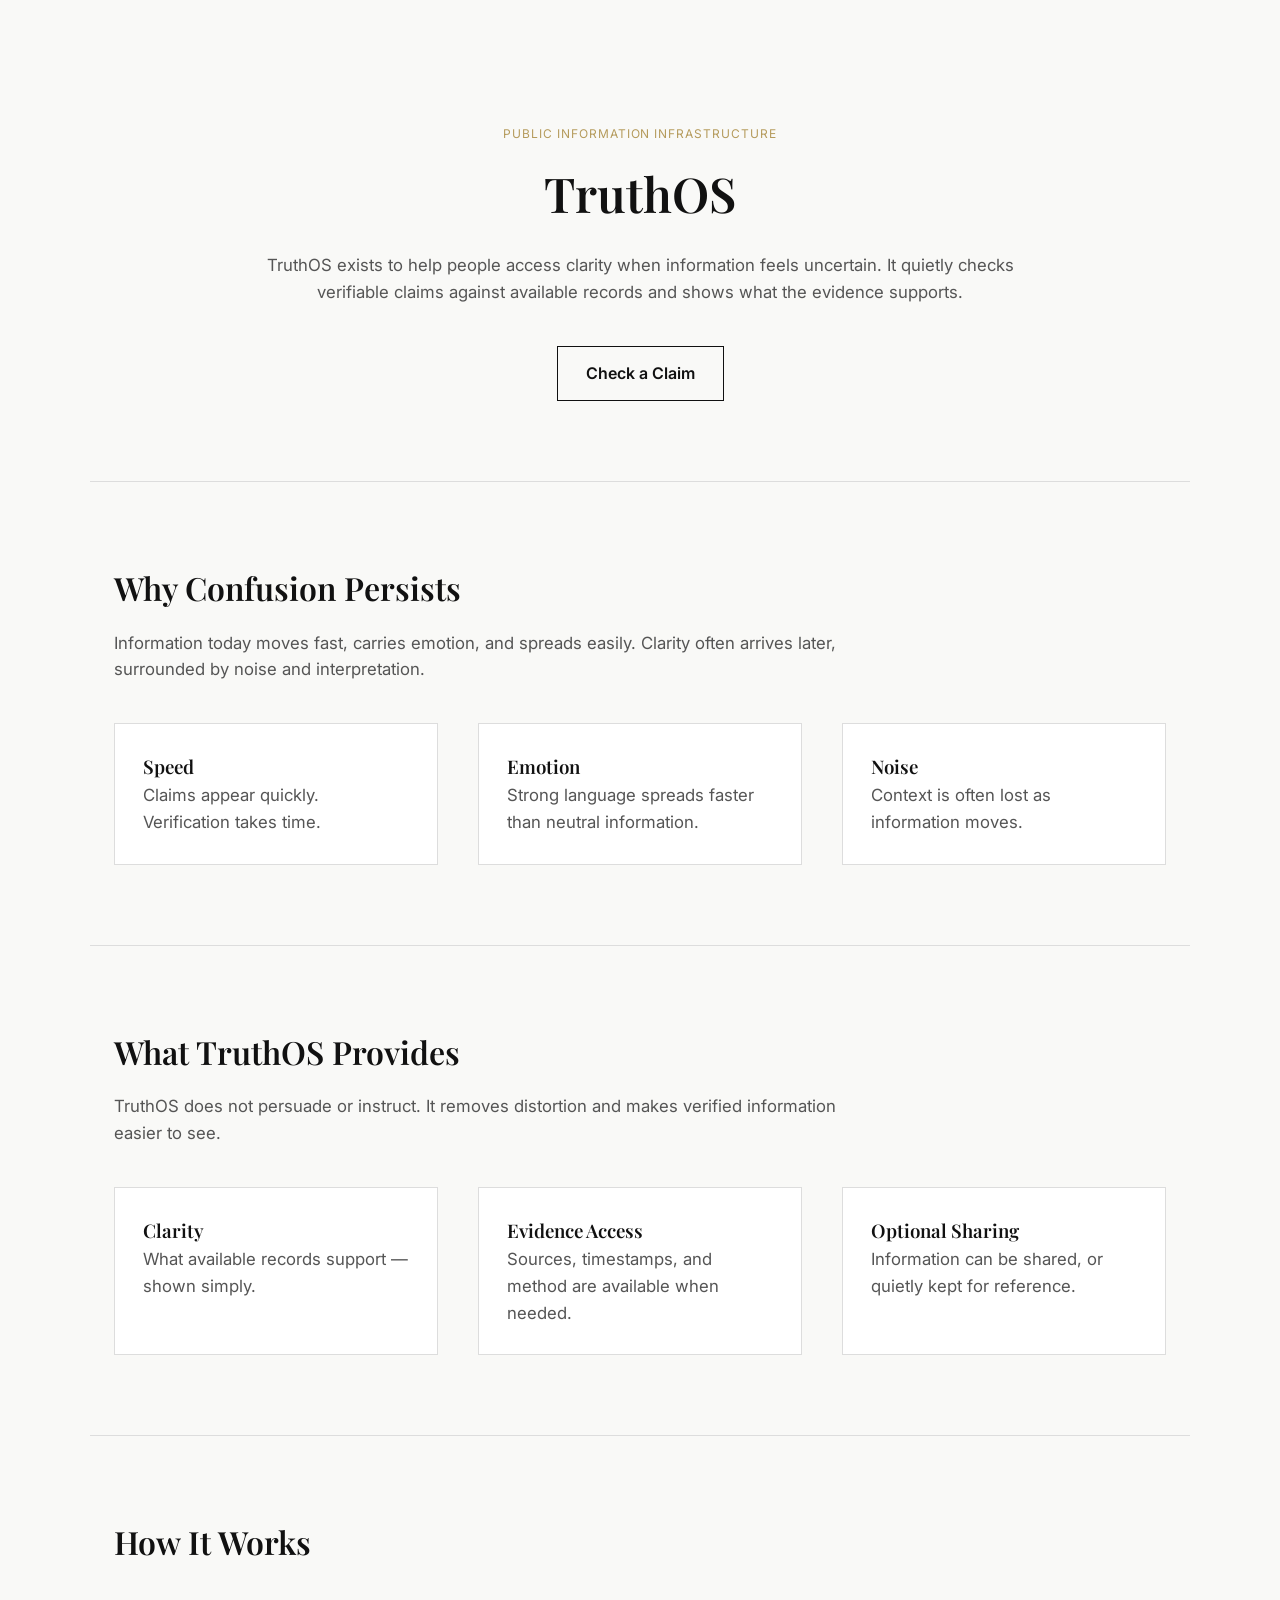
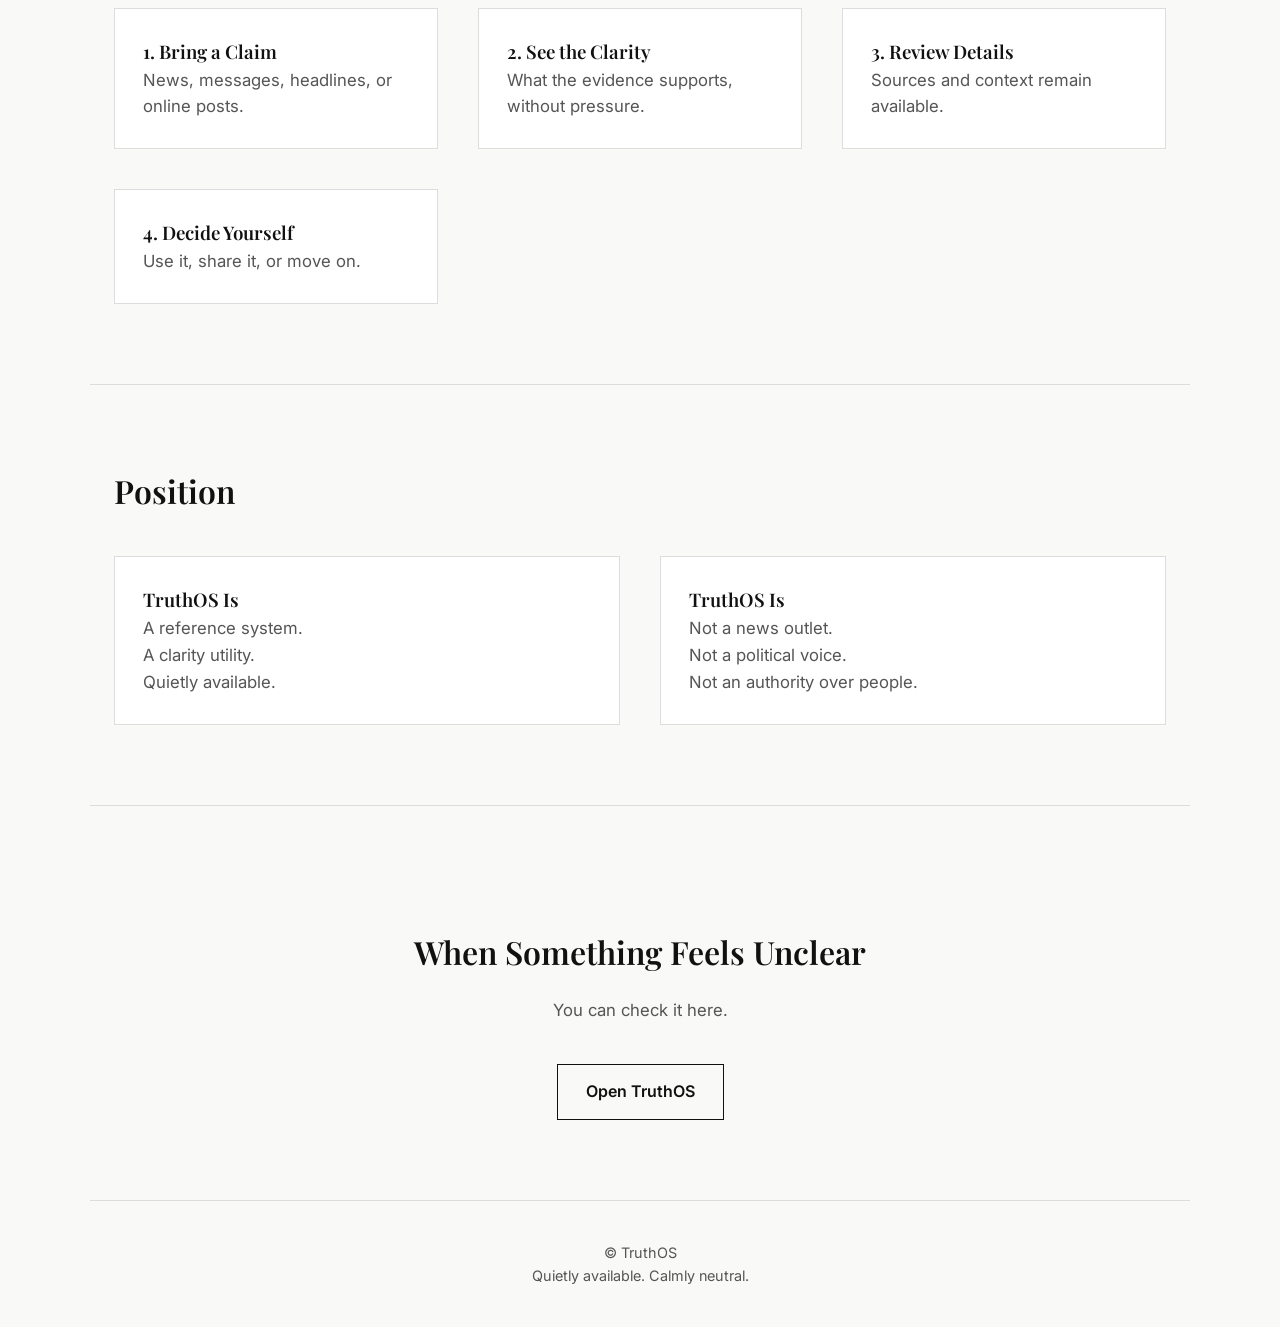
==== index.html @ 1c2ad409 "Update index.html" ====
<!DOCTYPE html>
<html lang="en">
<head>
  <meta charset="UTF-8" />
  <meta name="viewport" content="width=device-width, initial-scale=1.0"/>
  <title>TruthOS — Clarity, When You Need It</title>

  <!-- SEO & Trust -->
  <meta name="description" content="TruthOS helps people access clarity by checking verifiable claims against available records. Calm, neutral, and independent." />
  <meta name="robots" content="index, follow"/>

  <!-- Fonts -->
  <link href="https://fonts.googleapis.com/css2?family=Inter:wght@300;400;600;700&family=Playfair+Display:wght@600&display=swap" rel="stylesheet">

  <style>
    :root {
      --bg: #f9f9f7;
      --ink: #111;
      --muted: #555;
      --line: #ddd;
      --accent: #b59b5c;
      --soft: #f1f1ef;
    }

    * {
      box-sizing: border-box;
      margin: 0;
      padding: 0;
    }

    body {
      font-family: 'Inter', sans-serif;
      background: var(--bg);
      color: var(--ink);
      line-height: 1.6;
    }

    section {
      max-width: 1100px;
      margin: auto;
      padding: 80px 24px;
      border-bottom: 1px solid var(--line);
    }

    h1, h2, h3 {
      font-family: 'Playfair Display', serif;
      font-weight: 600;
    }

    h1 {
      font-size: 3rem;
      margin-bottom: 20px;
    }

    h2 {
      font-size: 2rem;
      margin-bottom: 16px;
    }

    p {
      font-size: 1.05rem;
      color: var(--muted);
      max-width: 760px;
    }

    .hero {
      text-align: center;
      padding-top: 120px;
    }

    .hero p {
      margin: 20px auto 40px;
    }

    .cta {
      display: inline-block;
      padding: 14px 28px;
      border: 1px solid var(--ink);
      color: var(--ink);
      text-decoration: none;
      font-weight: 600;
      transition: all 0.2s ease;
    }

    .cta:hover {
      background: var(--ink);
      color: var(--bg);
    }

    .grid {
      display: grid;
      grid-template-columns: repeat(auto-fit, minmax(260px, 1fr));
      gap: 40px;
      margin-top: 40px;
    }

    .card {
      padding: 28px;
      border: 1px solid var(--line);
      background: #fff;
    }

    .clarity {
      font-size: 1.6rem;
      font-weight: 600;
      margin-bottom: 12px;
    }

    footer {
      text-align: center;
      padding: 40px 20px;
      font-size: 0.9rem;
      color: var(--muted);
    }

    .badge {
      display: inline-block;
      font-size: 0.75rem;
      letter-spacing: 0.08em;
      margin-bottom: 12px;
      color: var(--accent);
    }
  </style>
</head>

<body>

  <!-- HERO -->
  <section class="hero">
    <span class="badge">PUBLIC INFORMATION INFRASTRUCTURE</span>
    <h1>TruthOS</h1>
    <p>
      TruthOS exists to help people access clarity when information feels uncertain.
      It quietly checks verifiable claims against available records and shows what the evidence supports.
    </p>
    <a class="cta" href="https://chatgpt.com/g/g-6935895f96cc8191930b75ad7f47dd9a-truthos" target="_blank">
      Check a Claim
    </a>
  </section>

  <!-- WHY CONFUSION PERSISTS -->
  <section>
    <h2>Why Confusion Persists</h2>
    <p>
      Information today moves fast, carries emotion, and spreads easily.
      Clarity often arrives later, surrounded by noise and interpretation.
    </p>

    <div class="grid">
      <div class="card">
        <h3>Speed</h3>
        <p>Claims appear quickly. Verification takes time.</p>
      </div>
      <div class="card">
        <h3>Emotion</h3>
        <p>Strong language spreads faster than neutral information.</p>
      </div>
      <div class="card">
        <h3>Noise</h3>
        <p>Context is often lost as information moves.</p>
      </div>
    </div>
  </section>

  <!-- WHAT TRUTHOS PROVIDES -->
  <section>
    <h2>What TruthOS Provides</h2>
    <p>
      TruthOS does not persuade or instruct.
      It removes distortion and makes verified information easier to see.
    </p>

    <div class="grid">
      <div class="card">
        <h3>Clarity</h3>
        <p>What available records support — shown simply.</p>
      </div>
      <div class="card">
        <h3>Evidence Access</h3>
        <p>Sources, timestamps, and method are available when needed.</p>
      </div>
      <div class="card">
        <h3>Optional Sharing</h3>
        <p>Information can be shared, or quietly kept for reference.</p>
      </div>
    </div>
  </section>

  <!-- HOW IT WORKS -->
  <section>
    <h2>How It Works</h2>
    <div class="grid">
      <div class="card">
        <h3>1. Bring a Claim</h3>
        <p>News, messages, headlines, or online posts.</p>
      </div>
      <div class="card">
        <h3>2. See the Clarity</h3>
        <p>What the evidence supports, without pressure.</p>
      </div>
      <div class="card">
        <h3>3. Review Details</h3>
        <p>Sources and context remain available.</p>
      </div>
      <div class="card">
        <h3>4. Decide Yourself</h3>
        <p>Use it, share it, or move on.</p>
      </div>
    </div>
  </section>

  <!-- POSITIONING -->
  <section>
    <h2>Position</h2>
    <div class="grid">
      <div class="card">
        <h3>TruthOS Is</h3>
        <p>
          A reference system.<br/>
          A clarity utility.<br/>
          Quietly available.
        </p>
      </div>
      <div class="card">
        <h3>TruthOS Is</h3>
        <p>
          Not a news outlet.<br/>
          Not a political voice.<br/>
          Not an authority over people.
        </p>
      </div>
    </div>
  </section>

  <!-- FINAL CTA -->
  <section class="hero">
    <h2>When Something Feels Unclear</h2>
    <p>
      You can check it here.
    </p>
    <a class="cta" href="https://chatgpt.com/g/g-6935895f96cc8191930b75ad7f47dd9a-truthos" target="_blank">
      Open TruthOS
    </a>
  </section>

  <footer>
    © TruthOS<br/>
    Quietly available. Calmly neutral.
  </footer>

</body>
</html>
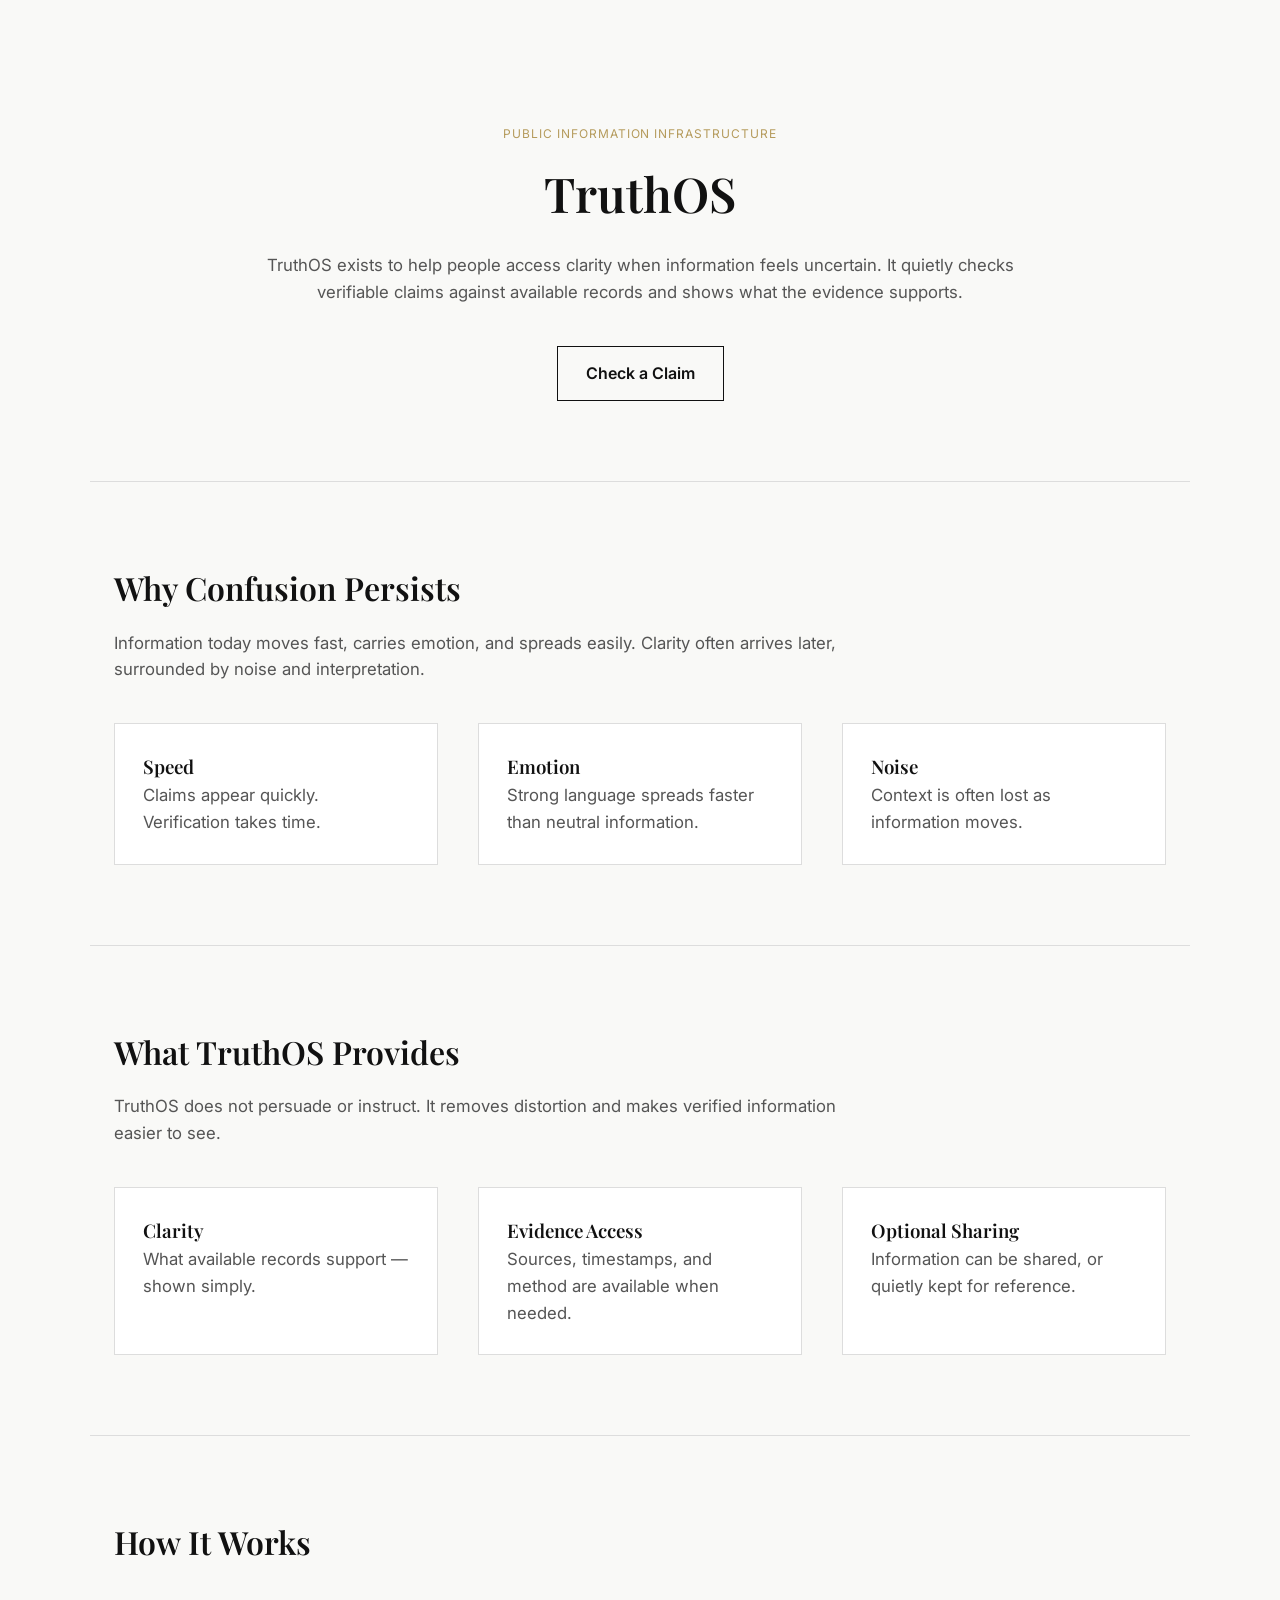
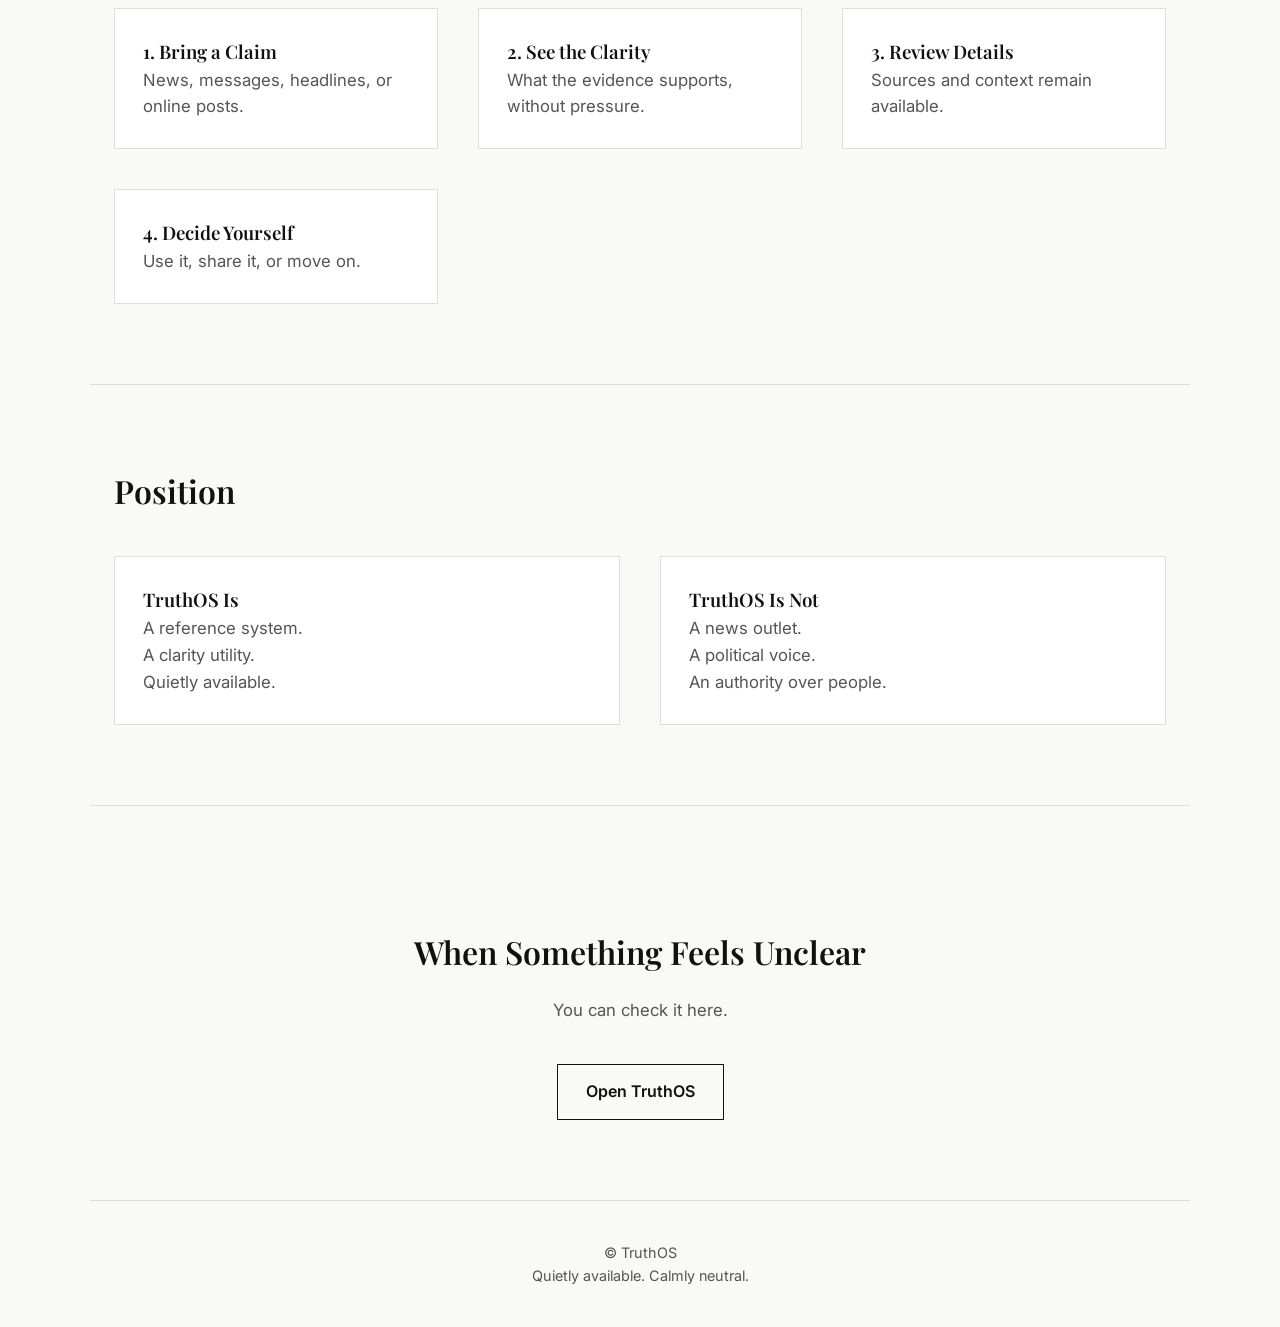
==== commit e4947d8c: "Update index.html" ====
--- a/index.html
+++ b/index.html
@@ -222,11 +222,11 @@
         </p>
       </div>
       <div class="card">
-        <h3>TruthOS Is</h3>
+        <h3>TruthOS Is Not</h3>
         <p>
-          Not a news outlet.<br/>
-          Not a political voice.<br/>
-          Not an authority over people.
+          A news outlet.<br/>
+          A political voice.<br/>
+          An authority over people.
         </p>
       </div>
     </div>
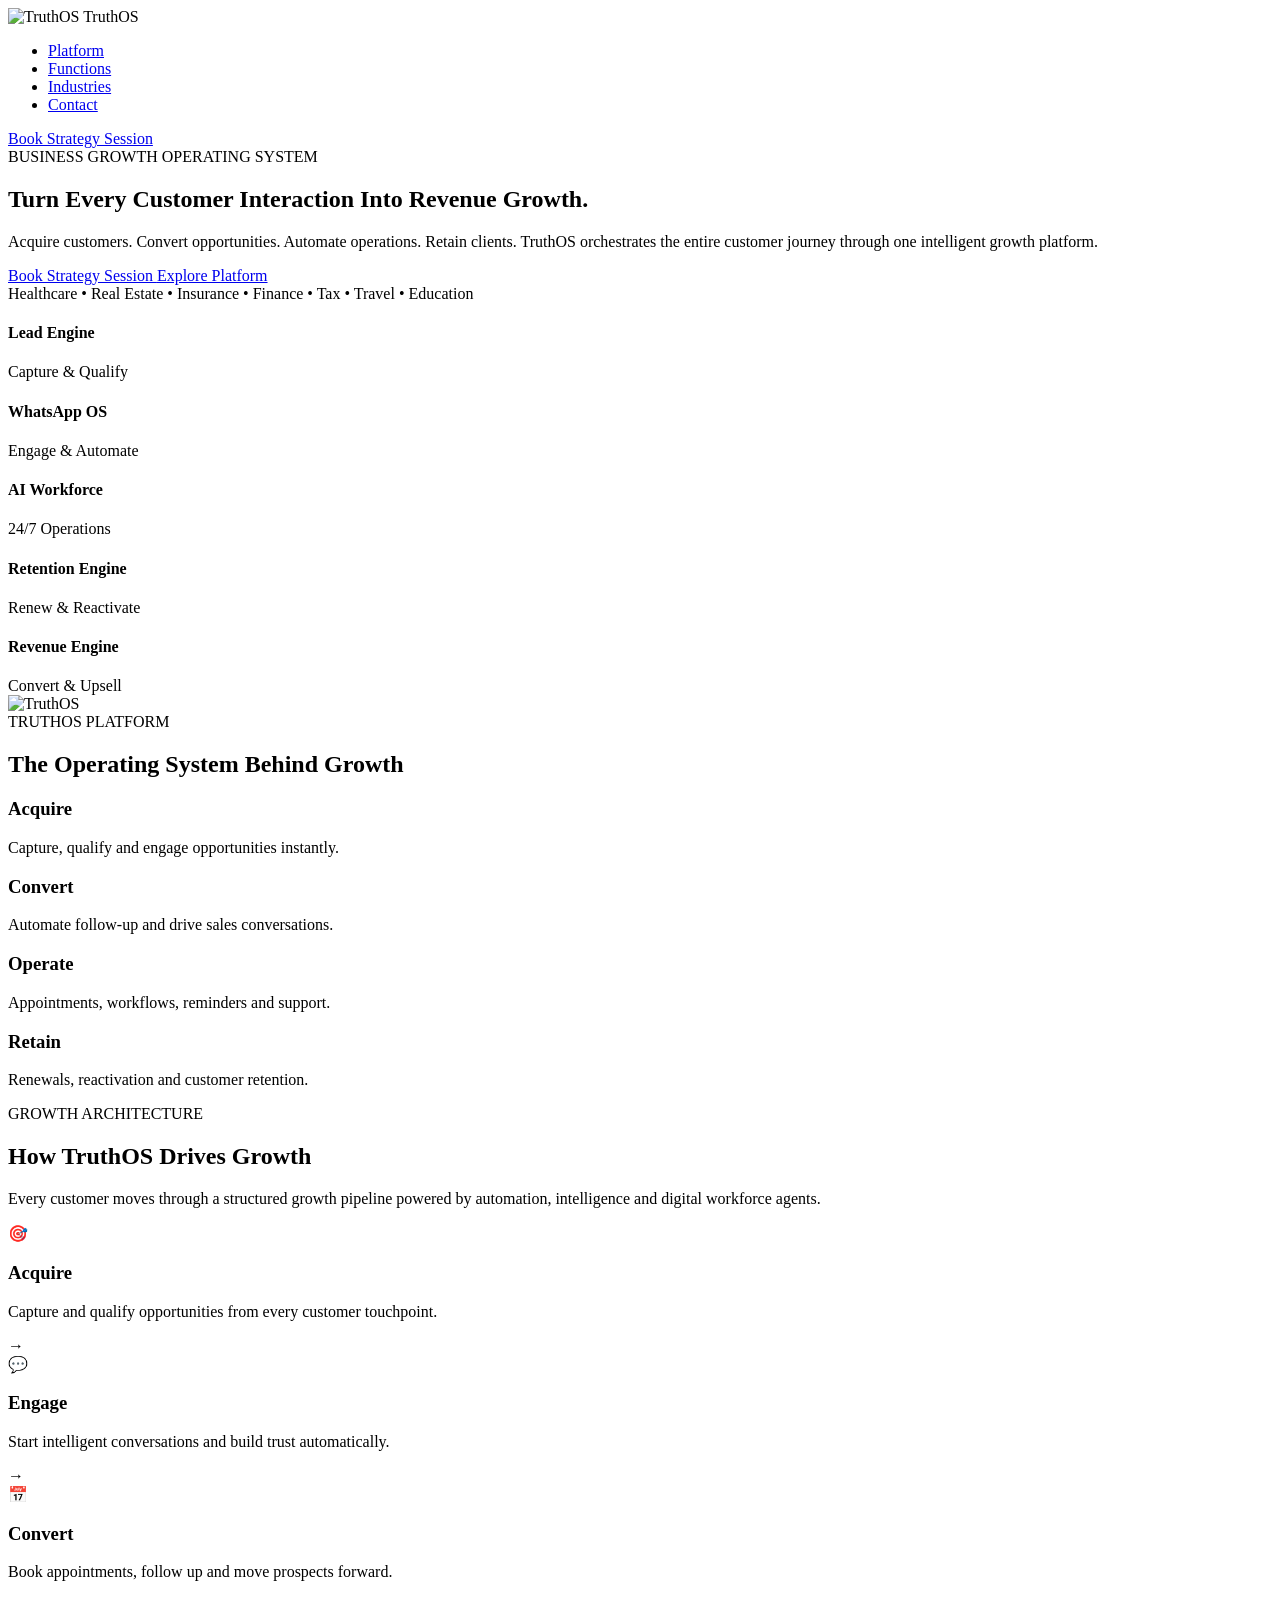
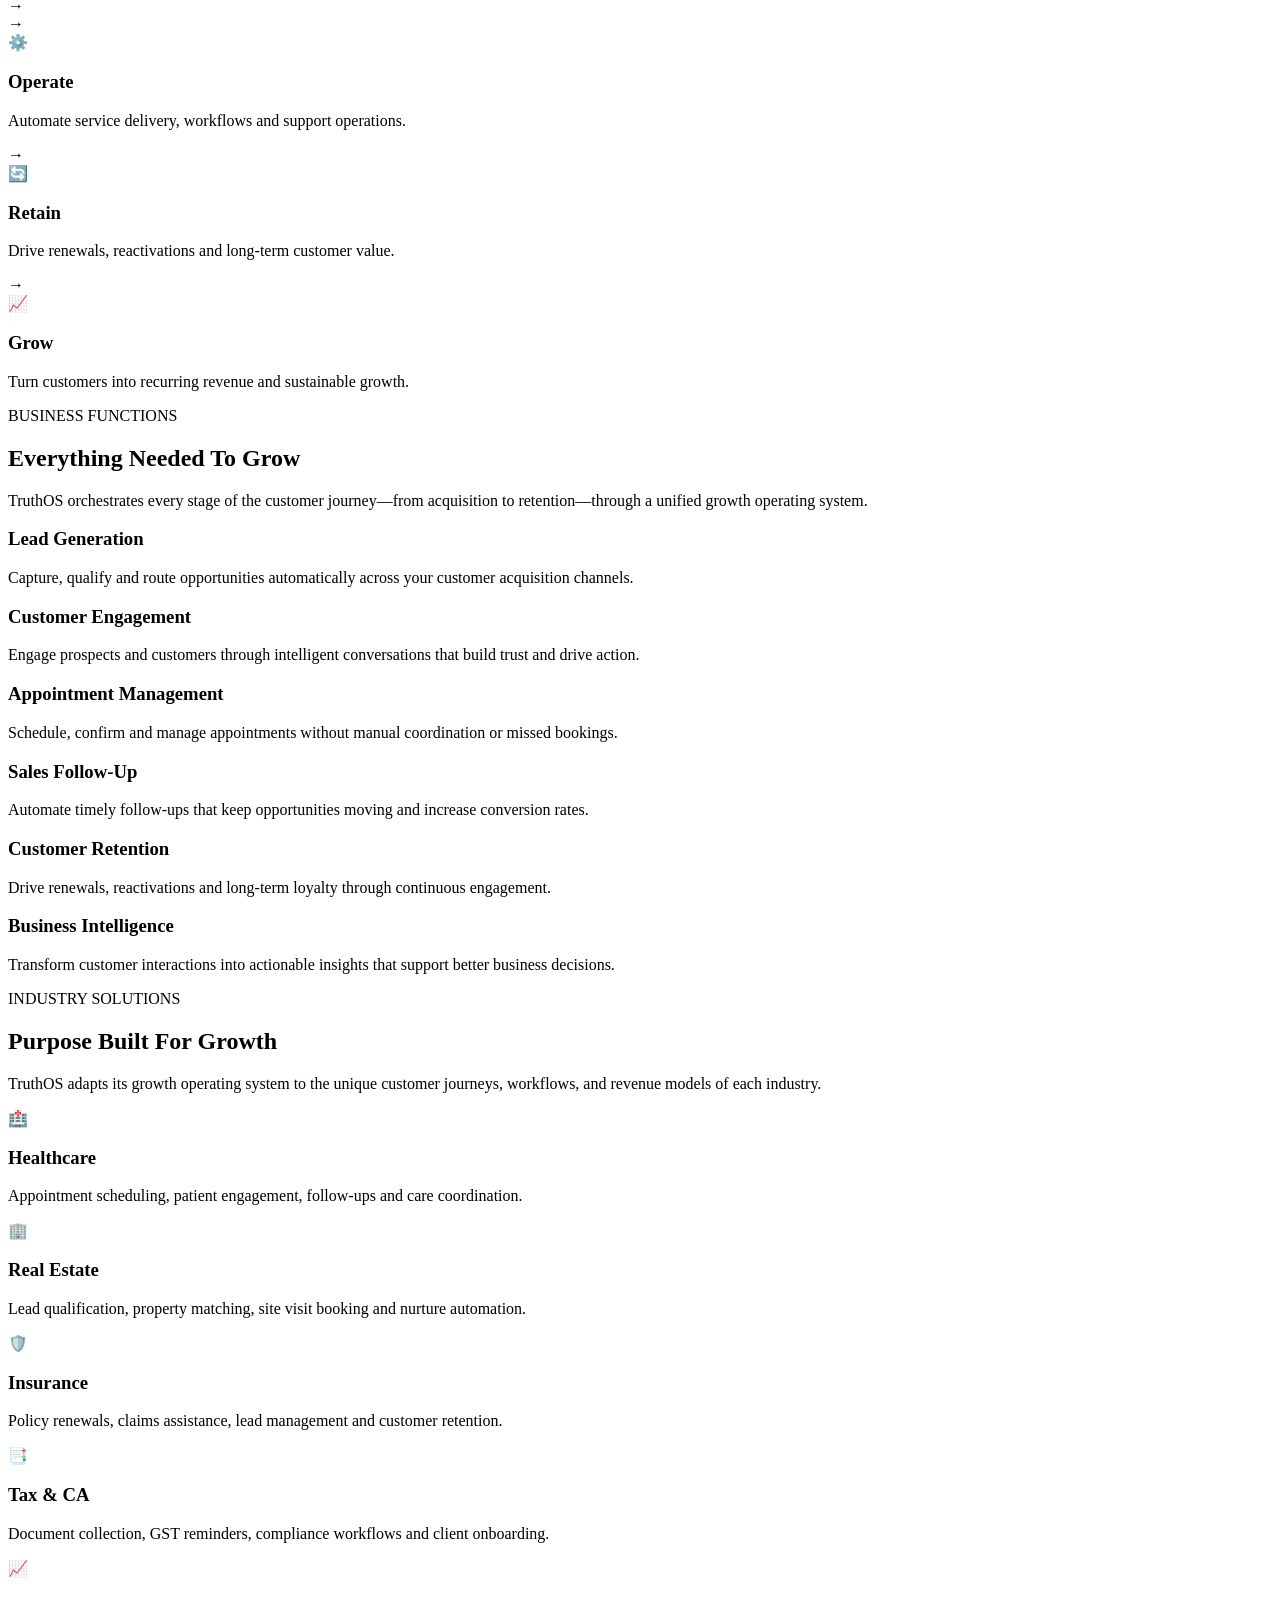
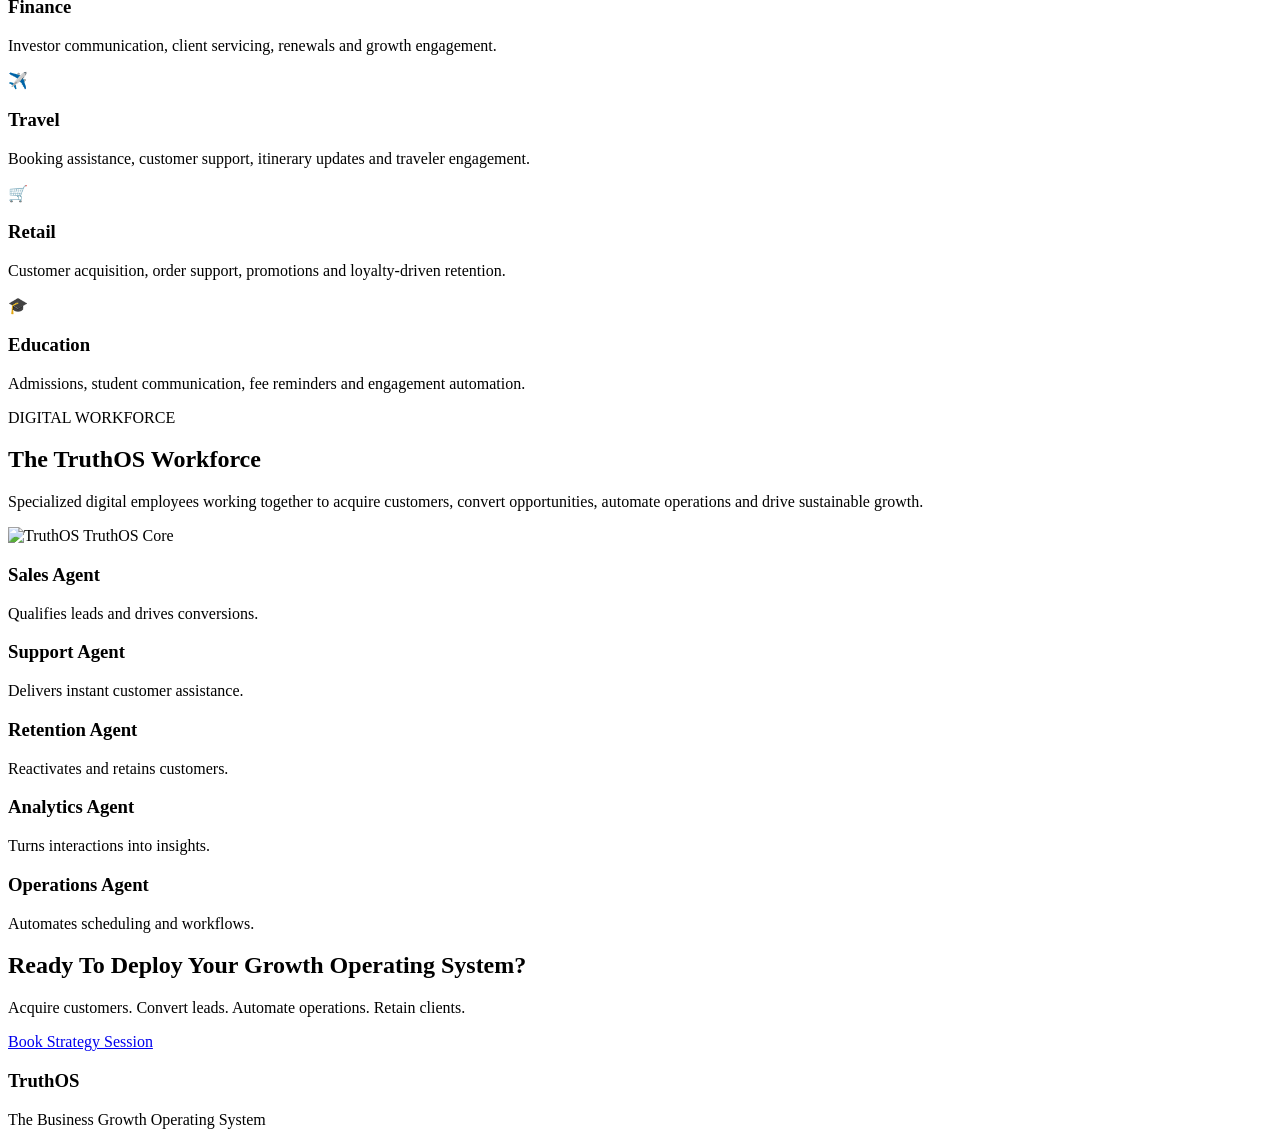
==== commit 8151bbc8: "Update index.html" ====
--- a/index.html
+++ b/index.html
@@ -1,252 +1,650 @@
 <!DOCTYPE html>
 <html lang="en">
+
 <head>
-  <meta charset="UTF-8" />
-  <meta name="viewport" content="width=device-width, initial-scale=1.0"/>
-  <title>TruthOS — Clarity, When You Need It</title>
-
-  <!-- SEO & Trust -->
-  <meta name="description" content="TruthOS helps people access clarity by checking verifiable claims against available records. Calm, neutral, and independent." />
-  <meta name="robots" content="index, follow"/>
-
-  <!-- Fonts -->
-  <link href="https://fonts.googleapis.com/css2?family=Inter:wght@300;400;600;700&family=Playfair+Display:wght@600&display=swap" rel="stylesheet">
-
-  <style>
-    :root {
-      --bg: #f9f9f7;
-      --ink: #111;
-      --muted: #555;
-      --line: #ddd;
-      --accent: #b59b5c;
-      --soft: #f1f1ef;
-    }
-
-    * {
-      box-sizing: border-box;
-      margin: 0;
-      padding: 0;
-    }
-
-    body {
-      font-family: 'Inter', sans-serif;
-      background: var(--bg);
-      color: var(--ink);
-      line-height: 1.6;
-    }
-
-    section {
-      max-width: 1100px;
-      margin: auto;
-      padding: 80px 24px;
-      border-bottom: 1px solid var(--line);
-    }
-
-    h1, h2, h3 {
-      font-family: 'Playfair Display', serif;
-      font-weight: 600;
-    }
-
-    h1 {
-      font-size: 3rem;
-      margin-bottom: 20px;
-    }
-
-    h2 {
-      font-size: 2rem;
-      margin-bottom: 16px;
-    }
-
-    p {
-      font-size: 1.05rem;
-      color: var(--muted);
-      max-width: 760px;
-    }
-
-    .hero {
-      text-align: center;
-      padding-top: 120px;
-    }
-
-    .hero p {
-      margin: 20px auto 40px;
-    }
-
-    .cta {
-      display: inline-block;
-      padding: 14px 28px;
-      border: 1px solid var(--ink);
-      color: var(--ink);
-      text-decoration: none;
-      font-weight: 600;
-      transition: all 0.2s ease;
-    }
-
-    .cta:hover {
-      background: var(--ink);
-      color: var(--bg);
-    }
-
-    .grid {
-      display: grid;
-      grid-template-columns: repeat(auto-fit, minmax(260px, 1fr));
-      gap: 40px;
-      margin-top: 40px;
-    }
-
-    .card {
-      padding: 28px;
-      border: 1px solid var(--line);
-      background: #fff;
-    }
-
-    .clarity {
-      font-size: 1.6rem;
-      font-weight: 600;
-      margin-bottom: 12px;
-    }
-
-    footer {
-      text-align: center;
-      padding: 40px 20px;
-      font-size: 0.9rem;
-      color: var(--muted);
-    }
-
-    .badge {
-      display: inline-block;
-      font-size: 0.75rem;
-      letter-spacing: 0.08em;
-      margin-bottom: 12px;
-      color: var(--accent);
-    }
-  </style>
+
+<meta charset="UTF-8">
+<meta name="viewport" content="width=device-width, initial-scale=1.0">
+
+<title>
+TruthOS | Turn Every Customer Interaction Into Revenue Growth
+</title>
+
+<meta name="description"
+content="Acquire customers. Convert leads. Automate operations. Retain clients. TruthOS is the Business Growth Operating System.">
+
+<link rel="preconnect" href="https://fonts.googleapis.com">
+<link href="https://fonts.googleapis.com/css2?family=Inter:wght@300;400;500;600;700;800;900&display=swap" rel="stylesheet">
+
+<link rel="stylesheet" href="css/style.css">
+
 </head>
 
 <body>
 
-  <!-- HERO -->
-  <section class="hero">
-    <span class="badge">PUBLIC INFORMATION INFRASTRUCTURE</span>
-    <h1>TruthOS</h1>
-    <p>
-      TruthOS exists to help people access clarity when information feels uncertain.
-      It quietly checks verifiable claims against available records and shows what the evidence supports.
-    </p>
-    <a class="cta" href="https://chatgpt.com/g/g-6935895f96cc8191930b75ad7f47dd9a-truthos" target="_blank">
-      Check a Claim
-    </a>
-  </section>
-
-  <!-- WHY CONFUSION PERSISTS -->
-  <section>
-    <h2>Why Confusion Persists</h2>
-    <p>
-      Information today moves fast, carries emotion, and spreads easily.
-      Clarity often arrives later, surrounded by noise and interpretation.
-    </p>
-
-    <div class="grid">
-      <div class="card">
-        <h3>Speed</h3>
-        <p>Claims appear quickly. Verification takes time.</p>
-      </div>
-      <div class="card">
-        <h3>Emotion</h3>
-        <p>Strong language spreads faster than neutral information.</p>
-      </div>
-      <div class="card">
-        <h3>Noise</h3>
-        <p>Context is often lost as information moves.</p>
-      </div>
-    </div>
-  </section>
-
-  <!-- WHAT TRUTHOS PROVIDES -->
-  <section>
-    <h2>What TruthOS Provides</h2>
-    <p>
-      TruthOS does not persuade or instruct.
-      It removes distortion and makes verified information easier to see.
-    </p>
-
-    <div class="grid">
-      <div class="card">
-        <h3>Clarity</h3>
-        <p>What available records support — shown simply.</p>
-      </div>
-      <div class="card">
-        <h3>Evidence Access</h3>
-        <p>Sources, timestamps, and method are available when needed.</p>
-      </div>
-      <div class="card">
-        <h3>Optional Sharing</h3>
-        <p>Information can be shared, or quietly kept for reference.</p>
-      </div>
-    </div>
-  </section>
-
-  <!-- HOW IT WORKS -->
-  <section>
-    <h2>How It Works</h2>
-    <div class="grid">
-      <div class="card">
-        <h3>1. Bring a Claim</h3>
-        <p>News, messages, headlines, or online posts.</p>
-      </div>
-      <div class="card">
-        <h3>2. See the Clarity</h3>
-        <p>What the evidence supports, without pressure.</p>
-      </div>
-      <div class="card">
-        <h3>3. Review Details</h3>
-        <p>Sources and context remain available.</p>
-      </div>
-      <div class="card">
-        <h3>4. Decide Yourself</h3>
-        <p>Use it, share it, or move on.</p>
-      </div>
-    </div>
-  </section>
-
-  <!-- POSITIONING -->
-  <section>
-    <h2>Position</h2>
-    <div class="grid">
-      <div class="card">
-        <h3>TruthOS Is</h3>
-        <p>
-          A reference system.<br/>
-          A clarity utility.<br/>
-          Quietly available.
-        </p>
-      </div>
-      <div class="card">
-        <h3>TruthOS Is Not</h3>
-        <p>
-          A news outlet.<br/>
-          A political voice.<br/>
-          An authority over people.
-        </p>
-      </div>
-    </div>
-  </section>
-
-  <!-- FINAL CTA -->
-  <section class="hero">
-    <h2>When Something Feels Unclear</h2>
-    <p>
-      You can check it here.
-    </p>
-    <a class="cta" href="https://chatgpt.com/g/g-6935895f96cc8191930b75ad7f47dd9a-truthos" target="_blank">
-      Open TruthOS
-    </a>
-  </section>
-
-  <footer>
-    © TruthOS<br/>
-    Quietly available. Calmly neutral.
-  </footer>
+<!-- GRID BACKGROUND -->
+
+<div class="grid-bg"></div>
+
+<!-- NAVBAR -->
+
+<nav>
+
+<div class="container nav-container">
+
+<div class="logo">
+
+<img src="assets/logo.png" alt="TruthOS">
+
+<span>TruthOS</span>
+
+</div>
+
+<ul>
+
+<li><a href="#platform">Platform</a></li>
+<li><a href="#functions">Functions</a></li>
+<li><a href="#industries">Industries</a></li>
+<li><a href="#contact">Contact</a></li>
+
+</ul>
+
+<a href="#" class="nav-btn">
+Book Strategy Session
+</a>
+
+</div>
+
+</nav>
+
+<!-- HERO -->
+
+<section class="hero">
+
+<div class="container hero-grid">
+
+<div class="hero-left">
+
+<div class="eyebrow">
+BUSINESS GROWTH OPERATING SYSTEM
+</div>
+
+<h1>
+Turn Every Customer
+Interaction Into
+<span>Revenue Growth.</span>
+</h1>
+
+<p>
+Acquire customers.
+Convert opportunities.
+Automate operations.
+Retain clients.
+
+TruthOS orchestrates the entire customer journey through one intelligent growth platform.
+</p>
+<div class="hero-buttons">
+
+<a href="#" class="btn-primary">
+Book Strategy Session
+</a>
+
+<a href="#platform" class="btn-secondary">
+Explore Platform
+</a>
+
+</div>
+<div class="trust-line">
+
+Healthcare • Real Estate • Insurance • Finance • Tax • Travel • Education
+
+</div>
+</div>
+
+<!-- TRUTHOS COMMAND CENTER -->
+
+<div class="command-center">
+
+    <div class="node node-1">
+        <h4>Lead Engine</h4>
+        <span>Capture & Qualify</span>
+    </div>
+
+    <div class="node node-2">
+        <h4>WhatsApp OS</h4>
+        <span>Engage & Automate</span>
+    </div>
+
+    <div class="node node-3">
+        <h4>AI Workforce</h4>
+        <span>24/7 Operations</span>
+    </div>
+
+    <div class="node node-4">
+        <h4>Retention Engine</h4>
+        <span>Renew & Reactivate</span>
+    </div>
+
+    <div class="node node-5">
+        <h4>Revenue Engine</h4>
+        <span>Convert & Upsell</span>
+    </div>
+        
+<div class="connector connector-1"></div>
+<div class="connector connector-2"></div>
+<div class="connector connector-3"></div>
+<div class="connector connector-4"></div>
+<div class="connector connector-5"></div>
+    
+    <div class="core">
+
+        <div class="core-ring"></div>
+        <div class="core-ring ring-2"></div>
+
+        <img src="assets/logo.png" alt="TruthOS">
+
+    </div>
+
+</div>
+</section>
+
+<!-- PLATFORM -->
+
+<section id="platform">
+
+<div class="container">
+
+<div class="section-header">
+
+<span>TRUTHOS PLATFORM</span>
+
+<h2>
+The Operating System Behind Growth
+</h2>
+
+</div>
+
+<div class="platform-grid">
+
+<div class="platform-card">
+<h3>Acquire</h3>
+<p>Capture, qualify and engage opportunities instantly.</p>
+</div>
+
+<div class="platform-card">
+<h3>Convert</h3>
+<p>Automate follow-up and drive sales conversations.</p>
+</div>
+
+<div class="platform-card">
+<h3>Operate</h3>
+<p>Appointments, workflows, reminders and support.</p>
+</div>
+
+<div class="platform-card">
+<h3>Retain</h3>
+<p>Renewals, reactivation and customer retention.</p>
+</div>
+
+</div>
+
+</div>
+
+</section>
+
+<!-- GROWTH PIPELINE -->
+
+<section id="growth-pipeline">
+
+<div class="container">
+
+<div class="section-header">
+
+<span>GROWTH ARCHITECTURE</span>
+
+<h2>
+How TruthOS Drives Growth
+</h2>
+
+<p class="section-description">
+Every customer moves through a structured growth pipeline powered by automation, intelligence and digital workforce agents.
+</p>
+
+</div>
+
+<div class="pipeline">
+
+<div class="pipeline-step">
+
+<div class="step-icon">🎯</div>
+
+<h3>Acquire</h3>
+
+<p>
+Capture and qualify opportunities from every customer touchpoint.
+</p>
+
+</div>
+
+<div class="pipeline-arrow">→</div>
+
+<div class="pipeline-step">
+
+<div class="step-icon">💬</div>
+
+<h3>Engage</h3>
+
+<p>
+Start intelligent conversations and build trust automatically.
+</p>
+
+</div>
+
+<div class="pipeline-arrow">→</div>
+
+<div class="pipeline-step">
+
+<div class="step-icon">📅</div>
+
+<h3>Convert</h3>
+
+<p>
+Book appointments, follow up and move prospects forward.
+</p>
+
+</div>
+
+<div class="pipeline-arrow">→</div>
+
+<div class="pipeline-arrow">→</div>
+
+<div class="pipeline-step">
+
+<div class="step-icon">⚙️</div>
+
+<h3>Operate</h3>
+
+<p>
+Automate service delivery, workflows and support operations.
+</p>
+
+</div>
+
+<div class="pipeline-arrow">→</div>
+
+<div class="pipeline-step">
+
+<div class="step-icon">🔄</div>
+
+<h3>Retain</h3>
+
+<p>
+Drive renewals, reactivations and long-term customer value.
+</p>
+
+</div>
+
+<div class="pipeline-arrow">→</div>
+
+<div class="pipeline-step">
+
+<div class="step-icon">📈</div>
+
+<h3>Grow</h3>
+
+<p>
+Turn customers into recurring revenue and sustainable growth.
+</p>
+
+</div>
+
+</div>
+
+</div>
+
+</section>
+<!-- FUNCTIONS -->
+
+<section id="functions">
+
+<div class="container">
+
+<div class="section-header">
+
+<span>BUSINESS FUNCTIONS</span>
+
+<h2>
+Everything Needed To Grow
+</h2>
+
+<p class="section-description">
+TruthOS orchestrates every stage of the customer journey—from acquisition to retention—through a unified growth operating system.
+</p>
+
+</div>
+
+<div class="functions-grid">
+
+<div class="function-card">
+
+<h3>Lead Generation</h3>
+
+<p>
+Capture, qualify and route opportunities automatically across your customer acquisition channels.
+</p>
+
+</div>
+
+<div class="function-card">
+
+<h3>Customer Engagement</h3>
+
+<p>
+Engage prospects and customers through intelligent conversations that build trust and drive action.
+</p>
+
+</div>
+
+<div class="function-card">
+
+<h3>Appointment Management</h3>
+
+<p>
+Schedule, confirm and manage appointments without manual coordination or missed bookings.
+</p>
+
+</div>
+
+<div class="function-card">
+
+<h3>Sales Follow-Up</h3>
+
+<p>
+Automate timely follow-ups that keep opportunities moving and increase conversion rates.
+</p>
+
+</div>
+
+<div class="function-card">
+
+<h3>Customer Retention</h3>
+
+<p>
+Drive renewals, reactivations and long-term loyalty through continuous engagement.
+</p>
+
+</div>
+
+<div class="function-card">
+
+<h3>Business Intelligence</h3>
+
+<p>
+Transform customer interactions into actionable insights that support better business decisions.
+</p>
+
+</div>
+
+</div>
+
+</div>
+  
+</section>
+
+<!-- INDUSTRIES -->
+
+<section id="industries">
+
+<div class="container">
+
+<div class="section-header">
+
+<span>INDUSTRY SOLUTIONS</span>
+
+<h2>
+Purpose Built For Growth
+</h2>
+
+<p class="section-description">
+TruthOS adapts its growth operating system to the unique customer journeys, workflows, and revenue models of each industry.
+</p>
+
+</div>
+
+<div class="industry-grid">
+
+<!-- Healthcare -->
+
+<div class="industry-card">
+
+<div class="industry-icon">🏥</div>
+
+<h3>Healthcare</h3>
+
+<p>
+Appointment scheduling, patient engagement, follow-ups and care coordination.
+</p>
+
+</div>
+
+<!-- Real Estate -->
+
+<div class="industry-card">
+
+<div class="industry-icon">🏢</div>
+
+<h3>Real Estate</h3>
+
+<p>
+Lead qualification, property matching, site visit booking and nurture automation.
+</p>
+
+</div>
+
+<!-- Insurance -->
+
+<div class="industry-card">
+
+<div class="industry-icon">🛡️</div>
+
+<h3>Insurance</h3>
+
+<p>
+Policy renewals, claims assistance, lead management and customer retention.
+</p>
+
+</div>
+
+<!-- Tax -->
+
+<div class="industry-card">
+
+<div class="industry-icon">📑</div>
+
+<h3>Tax & CA</h3>
+
+<p>
+Document collection, GST reminders, compliance workflows and client onboarding.
+</p>
+
+</div>
+
+<!-- Finance -->
+
+<div class="industry-card">
+
+<div class="industry-icon">📈</div>
+
+<h3>Finance</h3>
+
+<p>
+Investor communication, client servicing, renewals and growth engagement.
+</p>
+
+</div>
+
+<!-- Travel -->
+
+<div class="industry-card">
+
+<div class="industry-icon">✈️</div>
+
+<h3>Travel</h3>
+
+<p>
+Booking assistance, customer support, itinerary updates and traveler engagement.
+</p>
+
+</div>
+
+<!-- Retail -->
+
+<div class="industry-card">
+
+<div class="industry-icon">🛒</div>
+
+<h3>Retail</h3>
+
+<p>
+Customer acquisition, order support, promotions and loyalty-driven retention.
+</p>
+
+</div>
+
+<!-- Education -->
+
+<div class="industry-card">
+
+<div class="industry-icon">🎓</div>
+
+<h3>Education</h3>
+
+<p>
+Admissions, student communication, fee reminders and engagement automation.
+</p>
+
+</div>
+
+</div>
+
+</div>
+
+</section>
+
+<!-- DIGITAL WORKFORCE -->
+
+<section id="workforce-section">
+
+<div class="container">
+
+<div class="section-header">
+
+<span>DIGITAL WORKFORCE</span>
+
+<h2>
+The TruthOS Workforce
+</h2>
+
+<p class="section-description">
+Specialized digital employees working together to acquire customers, convert opportunities, automate operations and drive sustainable growth.
+</p>
+
+</div>
+
+<div class="workforce-map">
+
+    <!-- CENTER -->
+
+    <div class="workforce-core">
+
+        <img src="assets/logo.png" alt="TruthOS">
+
+        <span>TruthOS Core</span>
+
+    </div>
+
+    <!-- AGENTS -->
+
+    <div class="agent agent-top">
+        <h3>Sales Agent</h3>
+        <p>Qualifies leads and drives conversions.</p>
+    </div>
+
+    <div class="agent agent-right">
+        <h3>Support Agent</h3>
+        <p>Delivers instant customer assistance.</p>
+    </div>
+
+    <div class="agent agent-bottom-right">
+        <h3>Retention Agent</h3>
+        <p>Reactivates and retains customers.</p>
+    </div>
+
+    <div class="agent agent-bottom">
+        <h3>Analytics Agent</h3>
+        <p>Turns interactions into insights.</p>
+    </div>
+
+    <div class="agent agent-left">
+        <h3>Operations Agent</h3>
+        <p>Automates scheduling and workflows.</p>
+    </div>
+
+    <!-- CONNECTION LINES -->
+
+    <div class="workforce-line vertical"></div>
+    <div class="workforce-line horizontal"></div>
+
+</div>
+
+</div>
+
+</section>
+
+<!-- CTA -->
+
+<section id="contact" class="cta-section">
+
+<div class="container">
+
+<h2>
+
+Ready To Deploy Your Growth Operating System?
+
+</h2>
+
+<p>
+
+Acquire customers.
+Convert leads.
+Automate operations.
+Retain clients.
+
+</p>
+
+<a href="#" class="btn-primary">
+Book Strategy Session
+</a>
+
+</div>
+
+</section>
+
+<footer>
+
+<div class="container">
+
+<h3>TruthOS</h3>
+
+<p>
+The Business Growth Operating System
+</p>
+
+</div>
+
+</footer>
+
+<script src="js/app.js"></script>
 
 </body>
 </html>
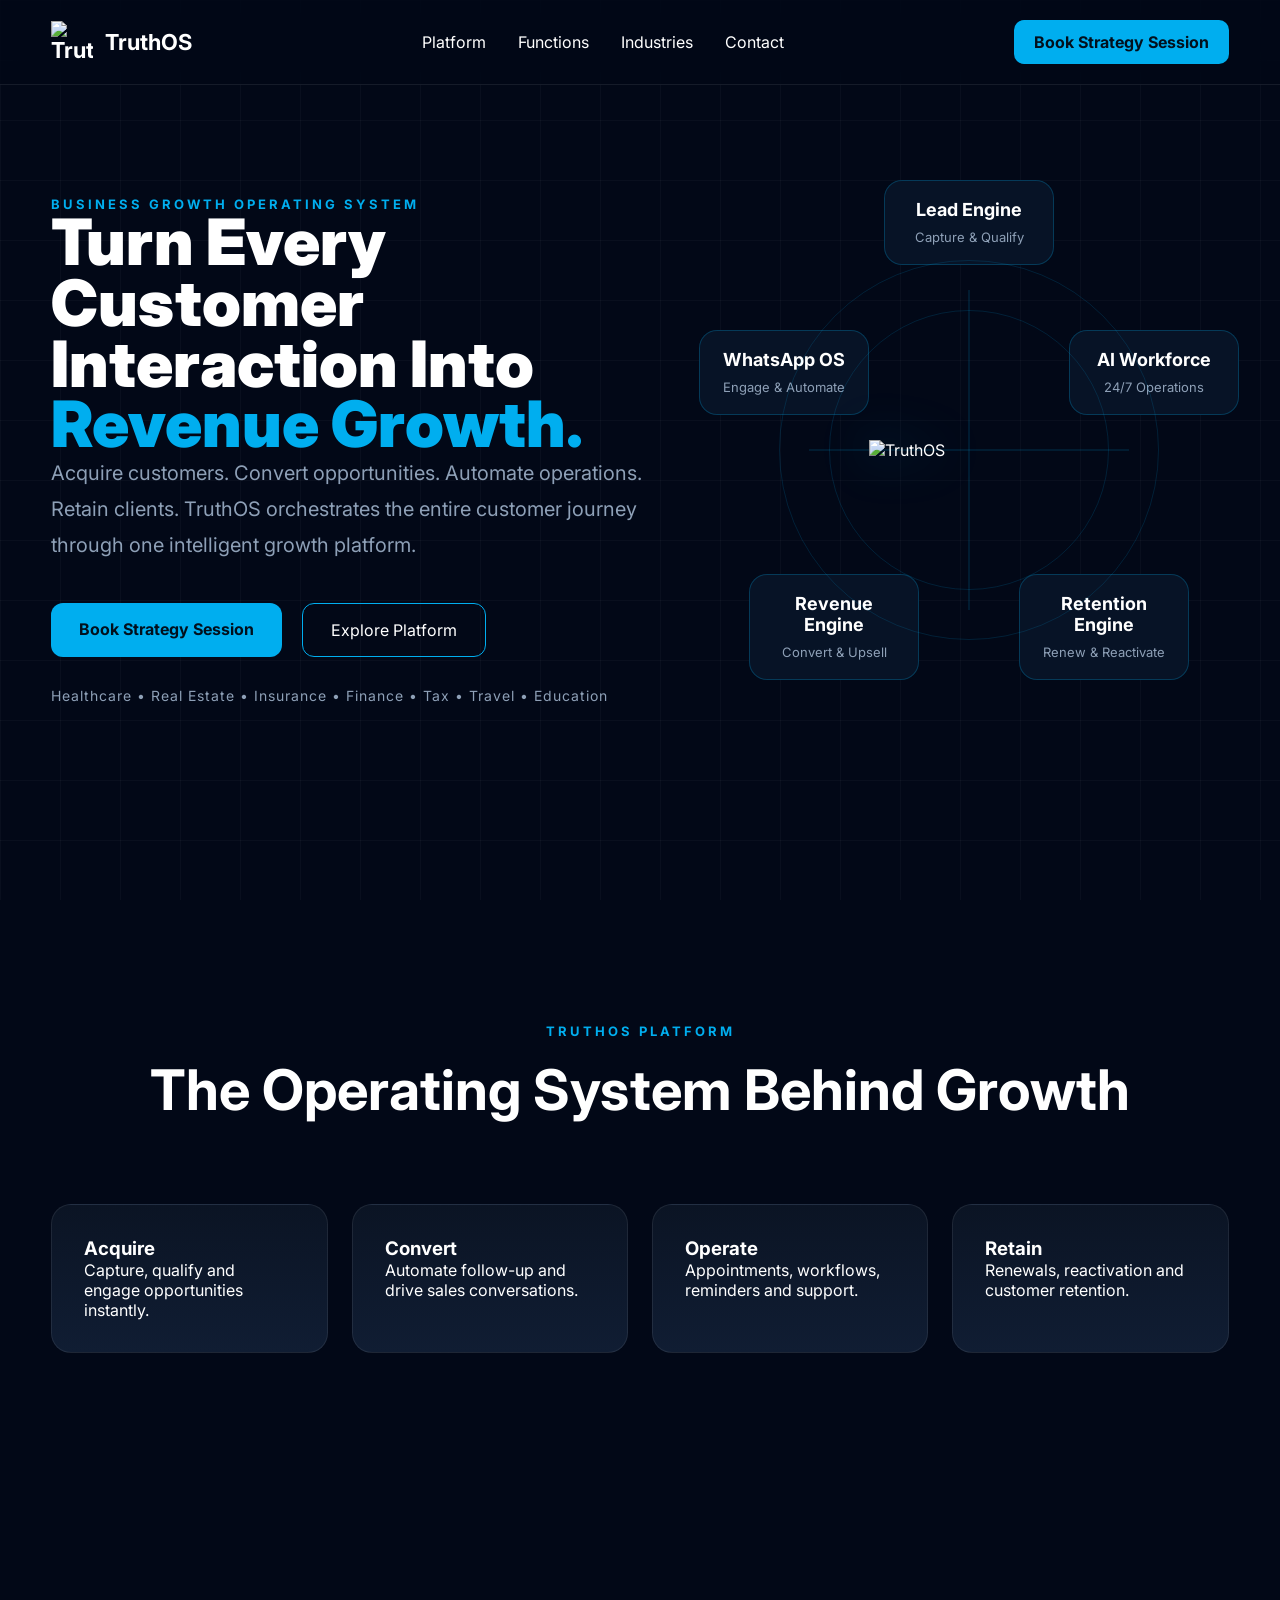
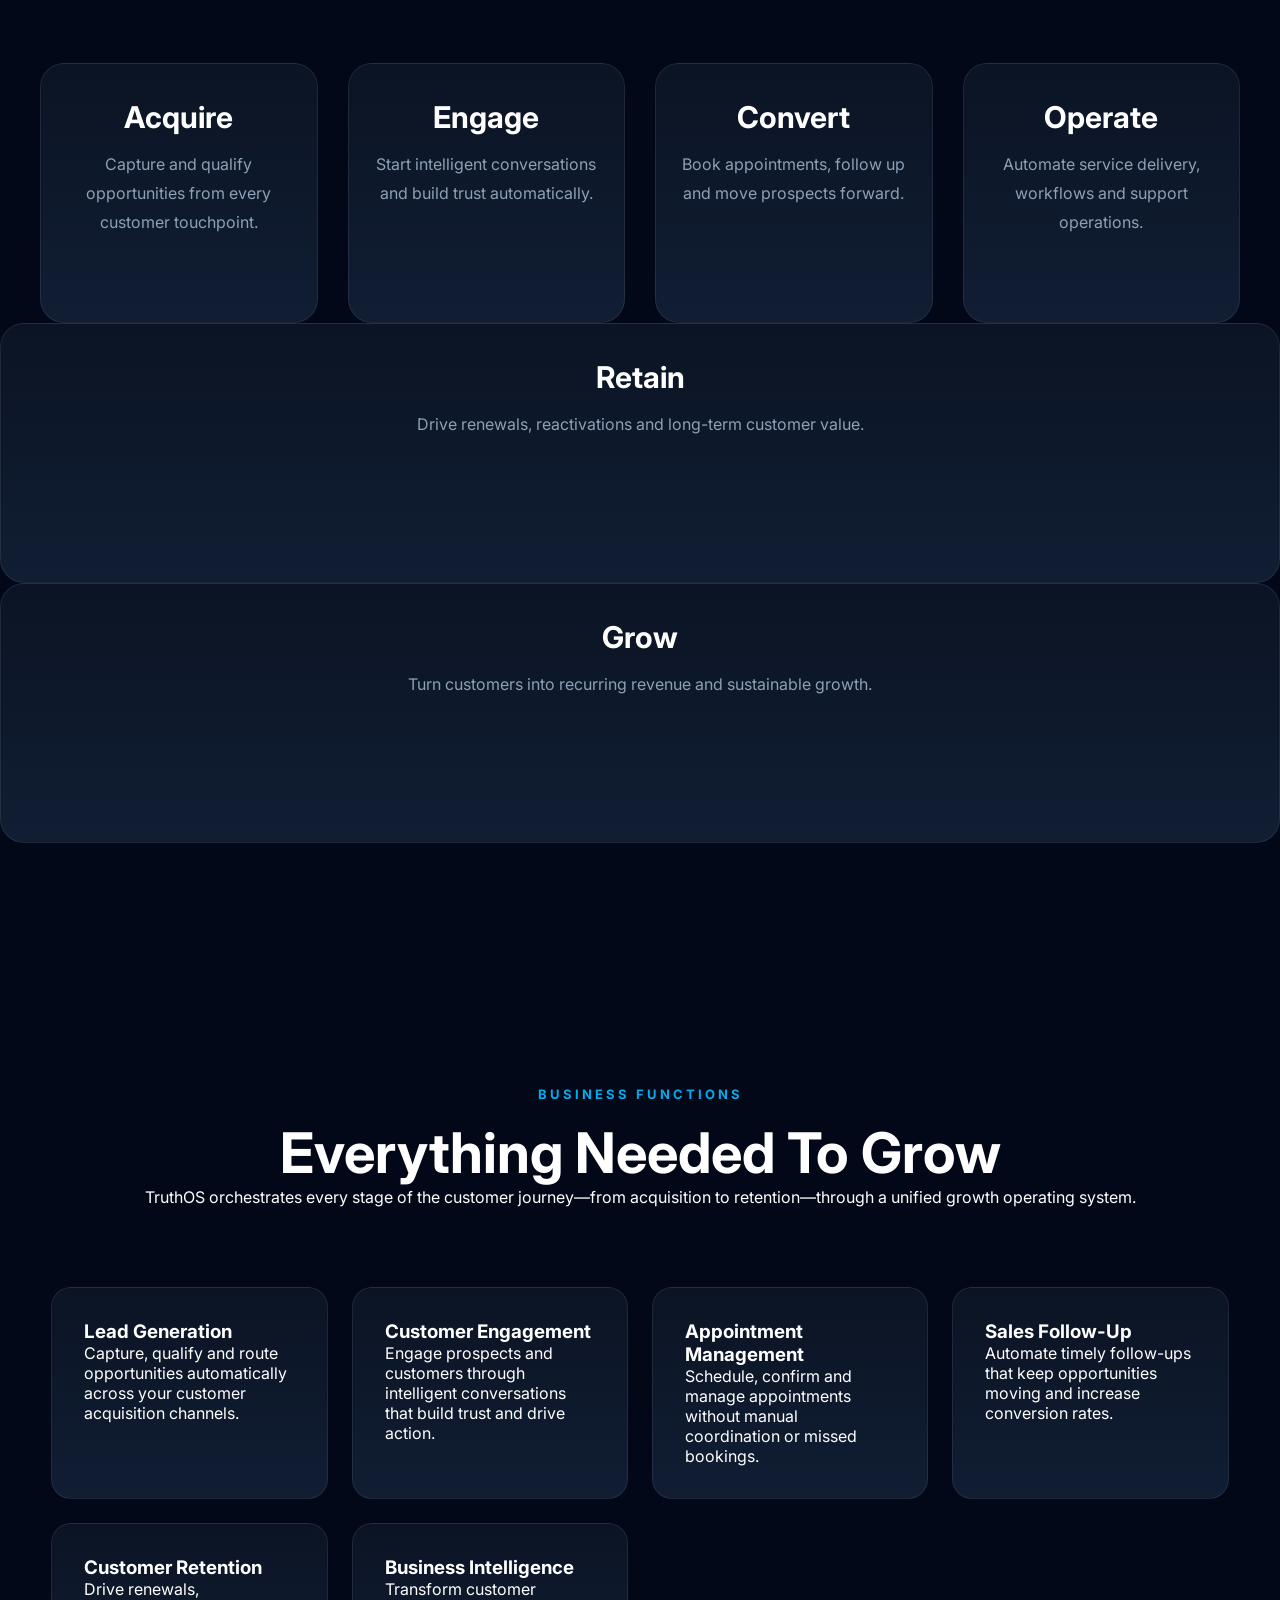
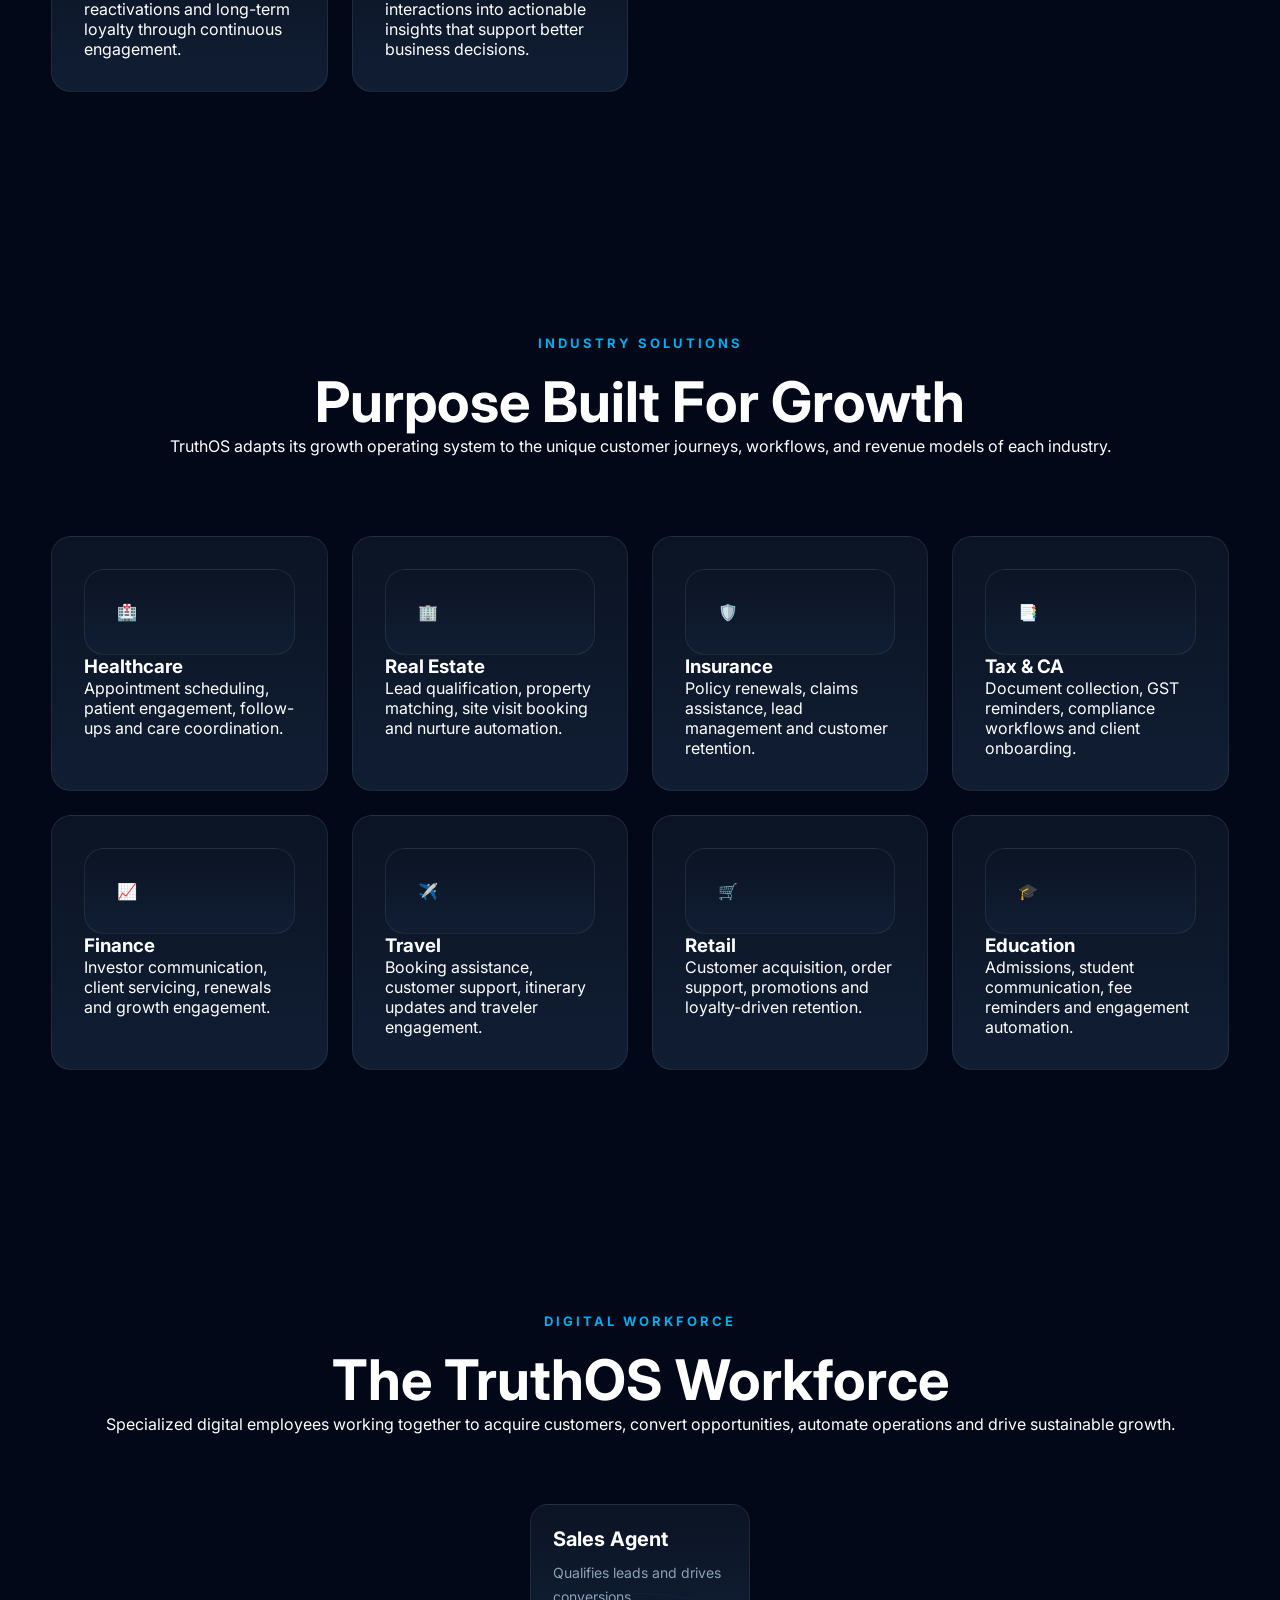
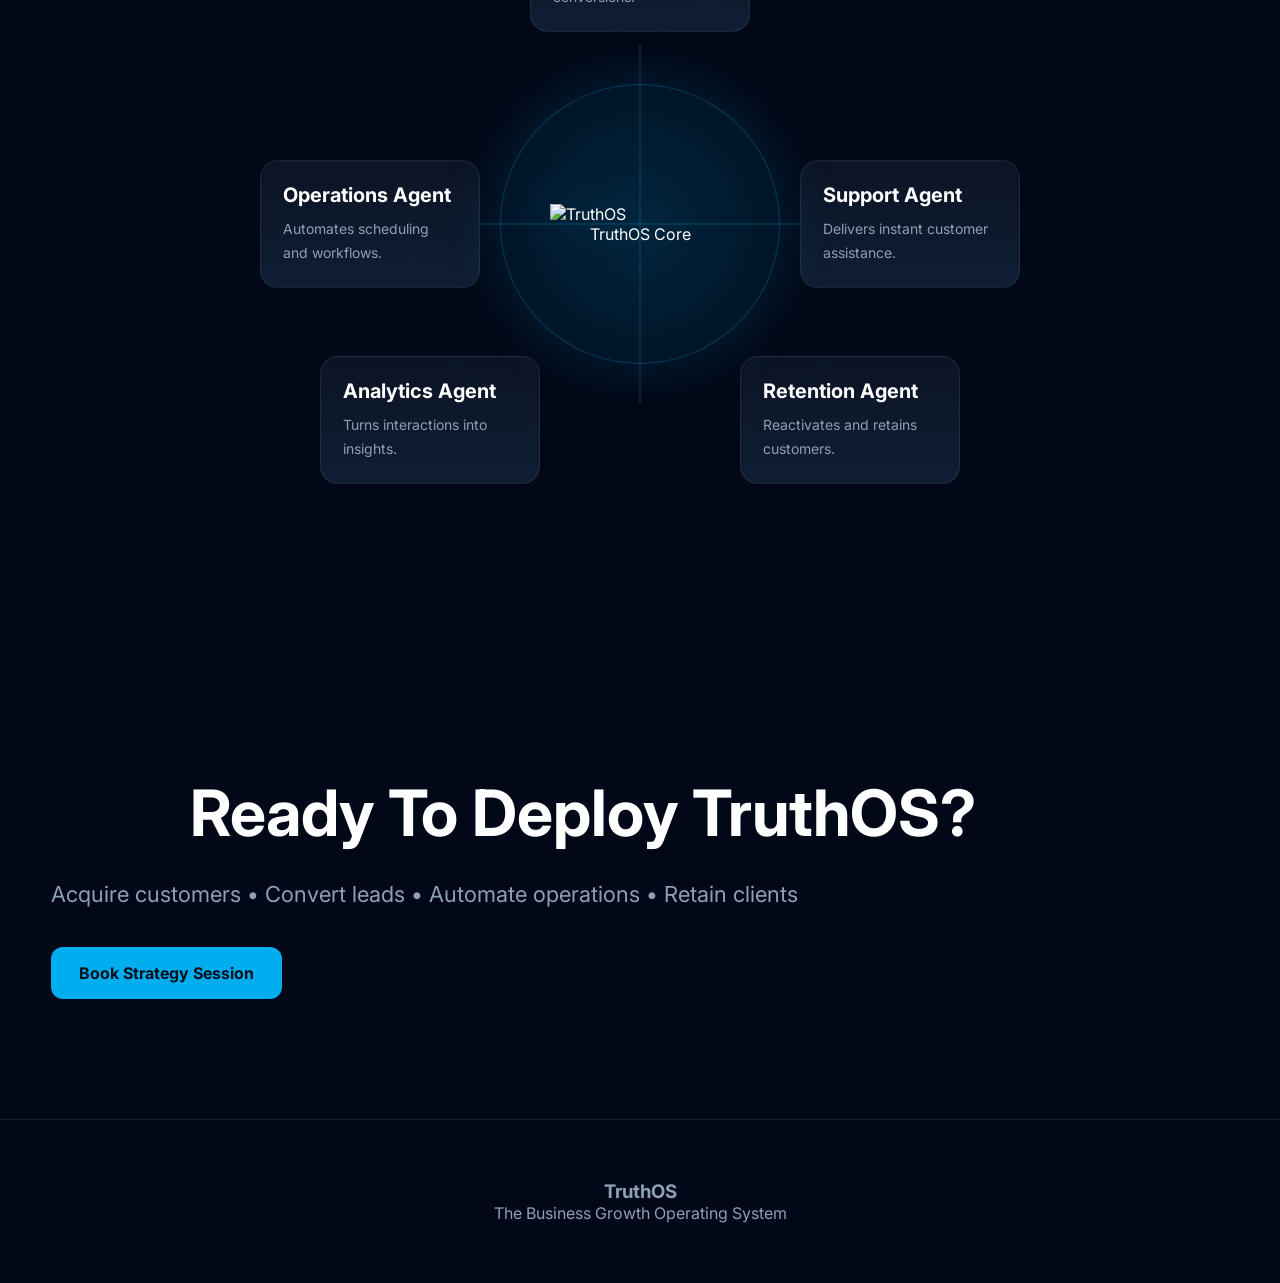
==== commit 4ceb37dc: "Update index.html" ====
--- a/index.html
+++ b/index.html
@@ -196,108 +196,40 @@
 
 <section id="growth-pipeline">
 
-<div class="container">
-
-<div class="section-header">
-
-<span>GROWTH ARCHITECTURE</span>
-
-<h2>
-How TruthOS Drives Growth
-</h2>
-
-<p class="section-description">
-Every customer moves through a structured growth pipeline powered by automation, intelligence and digital workforce agents.
-</p>
-
-</div>
-
-<div class="pipeline">
+<div class="pipeline-grid">
 
 <div class="pipeline-step">
-
-<div class="step-icon">🎯</div>
-
 <h3>Acquire</h3>
-
-<p>
-Capture and qualify opportunities from every customer touchpoint.
-</p>
-
-</div>
-
-<div class="pipeline-arrow">→</div>
+<p>Capture and qualify opportunities from every customer touchpoint.</p>
+</div>
 
 <div class="pipeline-step">
-
-<div class="step-icon">💬</div>
-
 <h3>Engage</h3>
-
-<p>
-Start intelligent conversations and build trust automatically.
-</p>
-
-</div>
-
-<div class="pipeline-arrow">→</div>
+<p>Start intelligent conversations and build trust automatically.</p>
+</div>
 
 <div class="pipeline-step">
-
-<div class="step-icon">📅</div>
-
 <h3>Convert</h3>
-
-<p>
-Book appointments, follow up and move prospects forward.
-</p>
-
-</div>
-
-<div class="pipeline-arrow">→</div>
-
-<div class="pipeline-arrow">→</div>
+<p>Book appointments, follow up and move prospects forward.</p>
+</div>
 
 <div class="pipeline-step">
-
-<div class="step-icon">⚙️</div>
-
 <h3>Operate</h3>
-
-<p>
-Automate service delivery, workflows and support operations.
-</p>
-
-</div>
-
-<div class="pipeline-arrow">→</div>
+<p>Automate service delivery, workflows and support operations.</p>
+</div>
+
+</div>
+
+<div class="pipeline-lower">
 
 <div class="pipeline-step">
-
-<div class="step-icon">🔄</div>
-
 <h3>Retain</h3>
-
-<p>
-Drive renewals, reactivations and long-term customer value.
-</p>
-
-</div>
-
-<div class="pipeline-arrow">→</div>
+<p>Drive renewals, reactivations and long-term customer value.</p>
+</div>
 
 <div class="pipeline-step">
-
-<div class="step-icon">📈</div>
-
 <h3>Grow</h3>
-
-<p>
-Turn customers into recurring revenue and sustainable growth.
-</p>
-
-</div>
-
+<p>Turn customers into recurring revenue and sustainable growth.</p>
 </div>
 
 </div>
@@ -608,18 +540,11 @@
 <div class="container">
 
 <h2>
-
-Ready To Deploy Your Growth Operating System?
-
+Ready To Deploy TruthOS?
 </h2>
 
 <p>
-
-Acquire customers.
-Convert leads.
-Automate operations.
-Retain clients.
-
+Acquire customers • Convert leads • Automate operations • Retain clients
 </p>
 
 <a href="#" class="btn-primary">
--- a/css/style.css
+++ b/css/style.css
@@ -0,0 +1,1158 @@
+/* =========================
+   TRUTHOS DESIGN SYSTEM
+   ========================= */
+
+:root{
+
+--bg:#020817;
+--bg2:#07111f;
+--card:#0b1424;
+--card2:#101d33;
+
+--accent:#00AEEF;
+--accent-glow:rgba(0,174,239,.35);
+
+--text:#ffffff;
+--muted:#8ea0b7;
+
+--border:rgba(255,255,255,.08);
+
+--max:1400px;
+
+}
+
+/* =========================
+   RESET
+   ========================= */
+
+*{
+margin:0;
+padding:0;
+box-sizing:border-box;
+}
+
+html{
+scroll-behavior:smooth;
+}
+
+body{
+
+font-family:'Inter',sans-serif;
+background:var(--bg);
+color:var(--text);
+overflow-x:hidden;
+
+}
+
+/* =========================
+   GRID BACKGROUND
+   ========================= */
+
+.grid-bg{
+
+position:fixed;
+inset:0;
+
+background:
+
+linear-gradient(
+rgba(255,255,255,.03) 1px,
+transparent 1px
+),
+
+linear-gradient(
+90deg,
+rgba(255,255,255,.03) 1px,
+transparent 1px
+);
+
+background-size:60px 60px;
+
+pointer-events:none;
+z-index:-2;
+
+}
+
+/* =========================
+   CONTAINER
+   ========================= */
+
+.container{
+
+width:92%;
+max-width:var(--max);
+margin:auto;
+
+}
+
+/* =========================
+   NAVBAR
+   ========================= */
+
+nav{
+
+position:fixed;
+top:0;
+left:0;
+width:100%;
+
+backdrop-filter:blur(20px);
+
+background:rgba(2,8,23,.8);
+
+border-bottom:1px solid var(--border);
+
+z-index:999;
+
+}
+
+.nav-container{
+
+display:flex;
+justify-content:space-between;
+align-items:center;
+
+padding:20px 0;
+
+}
+
+.logo{
+
+display:flex;
+align-items:center;
+gap:12px;
+
+font-weight:700;
+font-size:22px;
+
+}
+
+.logo img{
+
+width:42px;
+height:42px;
+
+}
+
+nav ul{
+
+display:flex;
+list-style:none;
+gap:32px;
+
+}
+
+nav a{
+
+color:white;
+text-decoration:none;
+
+}
+
+.nav-btn{
+
+padding:12px 20px;
+
+border-radius:10px;
+
+background:var(--accent);
+
+color:#02101d !important;
+
+font-weight:700;
+
+}
+
+/* =========================
+   HERO
+   ========================= */
+
+.hero{
+
+min-height:100vh;
+
+display:flex;
+align-items:center;
+
+padding-top:120px;
+
+}
+
+.hero-grid{
+
+display:grid;
+
+grid-template-columns:1.15fr .85fr;
+
+gap:40px;
+
+align-items:center;
+
+}
+
+.eyebrow{
+
+color:var(--accent);
+
+letter-spacing:3px;
+
+font-size:13px;
+
+font-weight:700;
+
+}
+
+.hero h1{
+
+font-size:clamp(54px,5vw,78px);
+
+line-height:.95;
+
+font-weight:900;
+
+max-width:700px;
+
+}
+
+.hero h1 span{
+
+color:var(--accent);
+
+}
+
+.hero p{
+
+font-size:20px;
+
+line-height:1.8;
+
+max-width:650px;
+
+color:var(--muted);
+
+margin-bottom:40px;
+
+}
+
+.hero-buttons{
+
+display:flex;
+gap:20px;
+
+}
+
+.trust-line{
+
+margin-top:30px;
+
+font-size:14px;
+
+color:var(--muted);
+
+letter-spacing:1px;
+
+}
+.btn-primary{
+
+display:inline-block;
+
+padding:16px 28px;
+
+background:var(--accent);
+
+color:#02101d;
+
+border-radius:12px;
+
+font-weight:700;
+
+text-decoration:none;
+
+}
+
+.btn-secondary{
+
+display:inline-block;
+
+padding:16px 28px;
+
+border:1px solid var(--accent);
+
+border-radius:12px;
+
+color:white;
+
+text-decoration:none;
+
+}
+
+/* =========================
+   SECTIONS
+   ========================= */
+
+section{
+
+padding:120px 0;
+
+}
+
+.section-header{
+
+text-align:center;
+
+margin-bottom:80px;
+
+}
+
+.section-header span{
+
+color:var(--accent);
+
+font-size:13px;
+
+letter-spacing:3px;
+
+font-weight:700;
+
+}
+
+.section-header h2{
+
+font-size:56px;
+
+margin-top:16px;
+
+}
+
+/* =========================
+   CARDS
+   ========================= */
+
+.platform-grid,
+.functions-grid,
+.industry-grid,
+.workforce{
+
+display:grid;
+
+grid-template-columns:
+repeat(auto-fit,minmax(250px,1fr));
+
+gap:24px;
+
+}
+
+.platform-card,
+.function-card,
+.industry-grid div,
+.workforce div{
+
+padding:32px;
+
+background:linear-gradient(
+180deg,
+var(--card),
+var(--card2)
+);
+
+border:1px solid var(--border);
+
+border-radius:20px;
+
+transition:.3s;
+
+}
+
+.platform-card:hover,
+.function-card:hover,
+.industry-grid div:hover,
+.workforce div:hover{
+
+transform:translateY(-6px);
+
+border-color:rgba(0,174,239,.4);
+
+box-shadow:
+0 0 30px rgba(0,174,239,.15);
+
+}
+
+/* =========================
+   GROWTH PIPELINE
+   ========================= */
+
+.pipeline-grid{
+
+display:grid;
+
+grid-template-columns:
+repeat(4,1fr);
+
+gap:30px;
+
+max-width:1200px;
+
+margin:70px auto 0;
+
+}
+
+.pipeline-step{
+
+padding:35px 25px;
+
+background:linear-gradient(
+180deg,
+var(--card),
+var(--card2)
+);
+
+border:1px solid rgba(255,255,255,.08);
+
+border-radius:24px;
+
+text-align:center;
+
+transition:.3s;
+
+min-height:260px;
+
+display:flex;
+flex-direction:column;
+justify-content:flex-start;
+
+}
+
+.pipeline-step:hover{
+
+transform:translateY(-8px);
+
+border-color:rgba(0,174,239,.35);
+
+box-shadow:
+0 0 30px rgba(0,174,239,.15);
+
+}
+
+.step-icon{
+
+font-size:36px;
+
+margin-bottom:20px;
+
+}
+
+.pipeline-step h3{
+
+font-size:30px;
+
+margin-bottom:15px;
+
+}
+
+.pipeline-step p{
+
+font-size:16px;
+
+line-height:1.8;
+
+color:var(--muted);
+
+}
+
+/* LOWER ROW */
+
+.pipeline-step:nth-child(5){
+
+grid-column:2;
+
+}
+
+.pipeline-step:nth-child(6){
+
+grid-column:3;
+
+}
+
+/* MOBILE */
+
+@media(max-width:1024px){
+
+.pipeline-grid{
+
+grid-template-columns:1fr;
+
+}
+
+.pipeline-step:nth-child(5),
+.pipeline-step:nth-child(6){
+
+grid-column:auto;
+
+}
+
+}
+.pipeline{
+
+flex-direction:column;
+
+}
+
+.pipeline-arrow{
+
+transform:rotate(90deg);
+
+}
+
+}
+/* =========================
+   CTA
+   ========================= */
+
+.cta-section{
+
+text-align:center;
+
+}
+
+.cta-section h2{
+
+font-size:64px;
+
+max-width:900px;
+
+margin:auto;
+
+margin-bottom:30px;
+
+}
+
+.cta-section p{
+
+font-size:22px;
+
+color:var(--muted);
+
+margin-bottom:40px;
+
+}
+
+/* =========================
+   FOOTER
+   ========================= */
+
+footer{
+
+padding:60px 0;
+
+border-top:1px solid var(--border);
+
+text-align:center;
+
+color:var(--muted);
+
+}
+
+/* =========================
+   ANIMATION
+   ========================= */
+
+@keyframes float{
+
+0%{
+transform:translateY(0);
+}
+
+50%{
+transform:translateY(-12px);
+}
+
+100%{
+transform:translateY(0);
+}
+
+}
+
+/* =========================
+   MOBILE
+   ========================= */
+
+@media(max-width:1024px){
+
+.hero-grid{
+
+grid-template-columns:1fr;
+
+}
+
+.command-center{
+
+width:100%;
+height:500px;
+
+}
+
+.hero h1{
+
+font-size:58px;
+
+}
+
+.flywheel{
+
+width:100%;
+height:500px;
+
+}
+
+}
+
+@media(max-width:768px){
+
+nav ul{
+
+display:none;
+
+}
+
+.hero h1{
+
+font-size:42px;
+
+}
+
+.section-header h2{
+
+font-size:38px;
+
+}
+
+.cta-section h2{
+
+font-size:42px;
+
+}
+
+.hero-buttons{
+
+flex-direction:column;
+
+}
+
+.command-center{
+
+height:420px;
+
+}
+
+}
+
+/* ==================================
+   TRUTHOS COMMAND CENTER
+================================== */
+
+.command-center{
+
+position:relative;
+
+width:520px;
+height:520px;
+
+margin:auto;
+
+}
+
+/* CENTER CORE */
+
+.core{
+
+position:absolute;
+
+top:50%;
+left:50%;
+
+transform:translate(-50%,-50%);
+
+width:220px;
+height:220px;
+
+display:flex;
+align-items:center;
+justify-content:center;
+
+z-index:10;
+
+}
+
+.core img{
+
+width:200px;
+height:auto;
+
+object-fit:contain;
+
+filter:
+drop-shadow(0 0 25px rgba(0,174,239,.35));
+
+}
+
+/* RINGS */
+
+.core-ring{
+
+position:absolute;
+
+border-radius:50%;
+
+border:1px solid rgba(0,174,239,.15);
+
+}
+
+.core-ring{
+
+width:280px;
+height:280px;
+
+}
+
+.ring-2{
+
+width:380px;
+height:380px;
+
+}
+
+/* NODE BASE */
+
+.node{
+
+position:absolute;
+
+width:170px;
+
+padding:18px;
+
+background:rgba(8,21,40,.95);
+
+border:1px solid rgba(0,174,239,.25);
+
+border-radius:18px;
+
+text-align:center;
+
+backdrop-filter:blur(10px);
+
+z-index:5;
+
+transition:.3s;
+
+}
+
+.node:hover{
+
+transform:translateY(-5px);
+
+border-color:rgba(0,174,239,.5);
+
+box-shadow:
+0 0 25px rgba(0,174,239,.15);
+
+}
+
+.node h4{
+
+font-size:18px;
+
+margin-bottom:6px;
+
+}
+
+.node span{
+
+font-size:13px;
+
+color:var(--muted);
+
+}
+
+/* PERFECT STAR LAYOUT */
+
+.node-1{
+
+top:-10px;
+left:50%;
+
+transform:translateX(-50%);
+
+}
+
+.node-2{
+
+top:140px;
+left:-10px;
+
+}
+
+.node-3{
+
+top:140px;
+right:-10px;
+
+}
+
+.node-4{
+
+bottom:30px;
+right:40px;
+
+}
+
+.node-5{
+
+bottom:30px;
+left:40px;
+
+}
+
+/* CONNECTING LINES */
+
+.command-center::before{
+
+content:"";
+
+position:absolute;
+
+top:50%;
+left:50%;
+
+width:2px;
+height:320px;
+
+background:rgba(0,174,239,.12);
+
+transform:
+translate(-50%,-50%);
+
+}
+
+.command-center::after{
+
+content:"";
+
+position:absolute;
+
+top:50%;
+left:50%;
+
+width:320px;
+height:2px;
+
+background:rgba(0,174,239,.12);
+
+transform:
+translate(-50%,-50%);
+
+}
+/* ===================================
+   TRUTHOS WORKFORCE
+=================================== */
+
+.workforce-map{
+
+position:relative;
+
+width:760px;
+height:620px;
+
+margin:80px auto 0;
+
+}
+
+
+.workforce-core{
+
+position:absolute;
+
+top:50%;
+left:50%;
+
+transform:translate(-50%,-50%);
+
+width:280px;
+height:280px;
+
+display:flex;
+flex-direction:column;
+align-items:center;
+justify-content:center;
+
+border-radius:50%;
+
+background:radial-gradient(
+circle,
+rgba(0,174,239,.18),
+rgba(0,174,239,.04)
+);
+
+border:1px solid rgba(0,174,239,.25);
+
+box-shadow:
+0 0 60px rgba(0,174,239,.18);
+
+z-index:5;
+
+}
+
+display:flex;
+flex-direction:column;
+align-items:center;
+justify-content:center;
+
+border-radius:50%;
+
+background:radial-gradient(
+circle,
+rgba(0,174,239,.15),
+rgba(0,174,239,.03)
+);
+
+border:1px solid rgba(0,174,239,.25);
+
+box-shadow:
+0 0 50px rgba(0,174,239,.15);
+
+z-index:5;
+
+}
+
+.workforce-core::before{
+
+content:"";
+
+position:absolute;
+
+width:360px;
+height:360px;
+
+border-radius:50%;
+
+border:1px solid rgba(0,174,239,.12);
+
+}
+
+.workforce-core::after{
+
+content:"";
+
+position:absolute;
+
+width:460px;
+height:460px;
+
+border-radius:50%;
+
+border:1px solid rgba(0,174,239,.06);
+
+}
+
+.workforce-core img{
+
+width:180px;
+
+height:auto;
+
+object-fit:contain;
+
+filter:
+drop-shadow(0 0 25px rgba(0,174,239,.35));
+
+}
+
+filter:
+drop-shadow(0 0 15px rgba(0,174,239,.3));
+
+}
+
+.workforce-core span{
+
+margin-top:10px;
+
+font-size:12px;
+
+letter-spacing:2px;
+
+color:#00AEEF;
+
+}
+
+/* AGENT CARDS */
+
+.agent{
+
+position:absolute;
+
+width:220px;
+
+padding:22px;
+
+background:linear-gradient(
+180deg,
+var(--card),
+var(--card2)
+);
+
+border:1px solid rgba(255,255,255,.08);
+
+border-radius:18px;
+
+transition:.3s;
+
+z-index:3;
+
+}
+
+.agent:hover{
+
+transform:translateY(-5px);
+
+border-color:rgba(0,174,239,.4);
+
+box-shadow:
+0 0 25px rgba(0,174,239,.15);
+
+}
+
+.agent h3{
+
+font-size:20px;
+
+margin-bottom:10px;
+
+}
+
+.agent p{
+
+font-size:14px;
+
+line-height:1.7;
+
+color:var(--muted);
+
+}
+
+.agent-top{
+top:-10px;
+left:50%;
+transform:translateX(-50%);
+}
+
+.agent-right{
+top:50%;
+right:0;
+transform:translateY(-50%);
+}
+
+.agent-bottom-right{
+bottom:50px;
+right:60px;
+}
+
+.agent-bottom{
+bottom:50px;
+left:60px;
+}
+
+.agent-left{
+top:50%;
+left:0;
+transform:translateY(-50%);
+}
+
+/* CONNECTIONS */
+
+.workforce-line{
+
+position:absolute;
+
+background:rgba(0,174,239,.15);
+
+z-index:1;
+
+}
+
+.workforce-line.vertical{
+
+width:2px;
+height:360px;
+
+left:50%;
+top:50%;
+
+transform:translate(-50%,-50%);
+
+}
+
+.workforce-line.horizontal{
+
+height:2px;
+width:560px;
+
+left:50%;
+top:50%;
+
+transform:translate(-50%,-50%);
+
+}
+
+
+/* MOBILE */
+
+@media(max-width:900px){
+
+.workforce-map{
+
+width:100%;
+height:auto;
+
+display:grid;
+
+grid-template-columns:1fr;
+
+gap:20px;
+
+}
+
+.workforce-core{
+
+position:relative;
+
+top:auto;
+left:auto;
+
+transform:none;
+
+margin:auto;
+
+}
+
+.agent{
+
+position:relative;
+
+top:auto;
+left:auto;
+right:auto;
+bottom:auto;
+
+transform:none;
+
+width:100%;
+
+}
+
+.workforce-line{
+
+display:none;
+
+}
+
+}
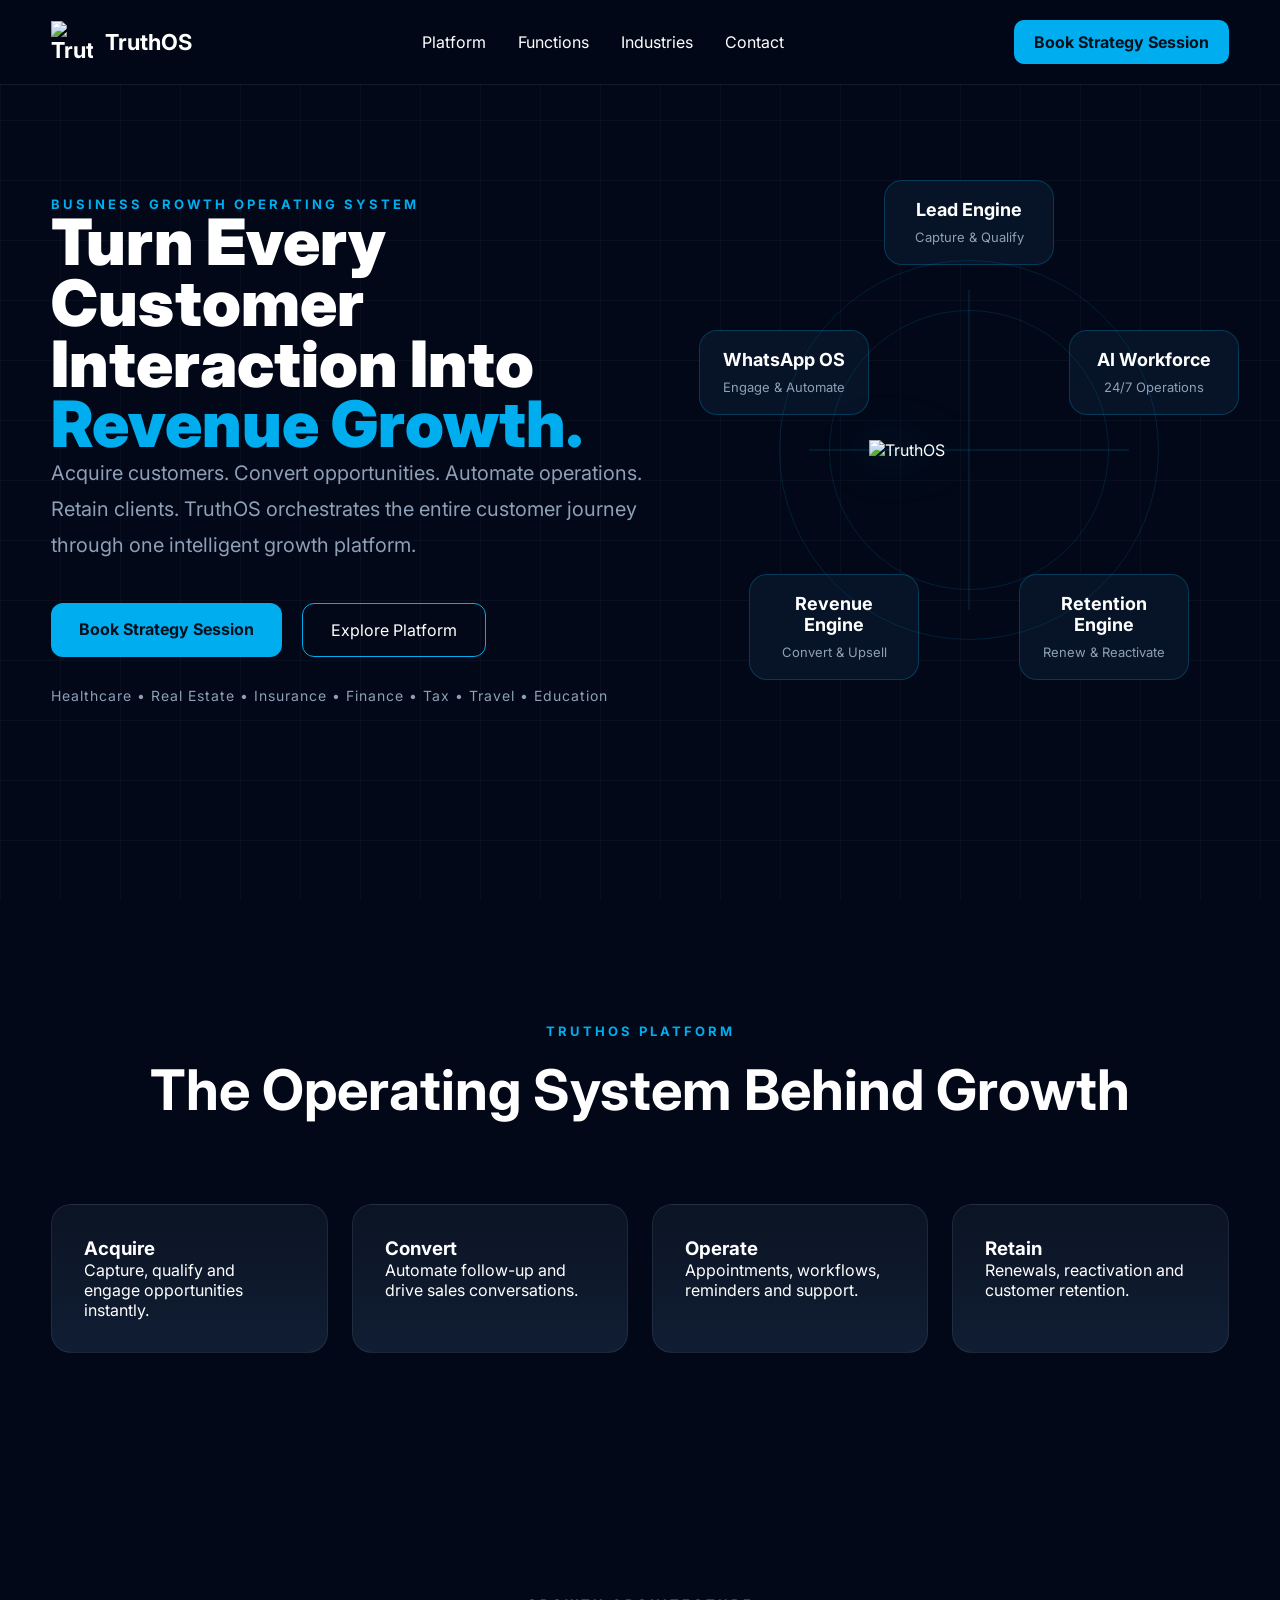
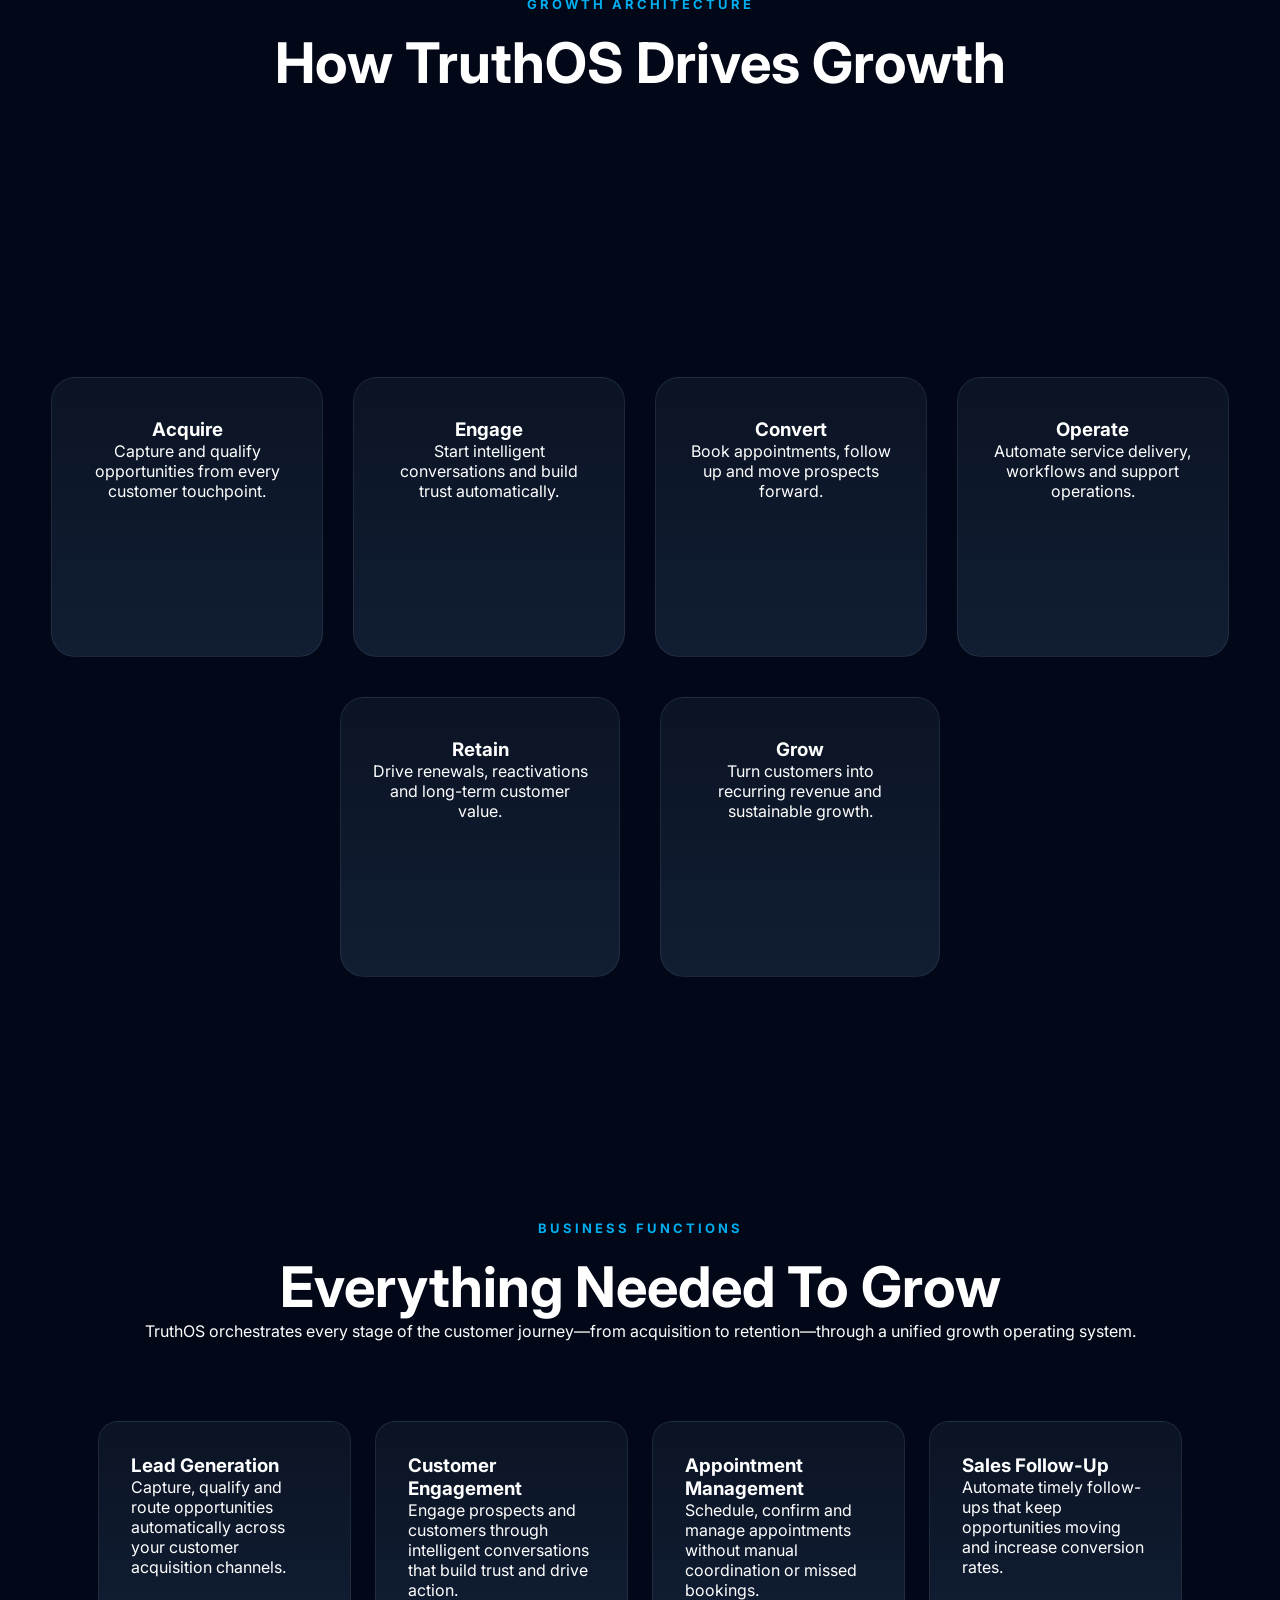
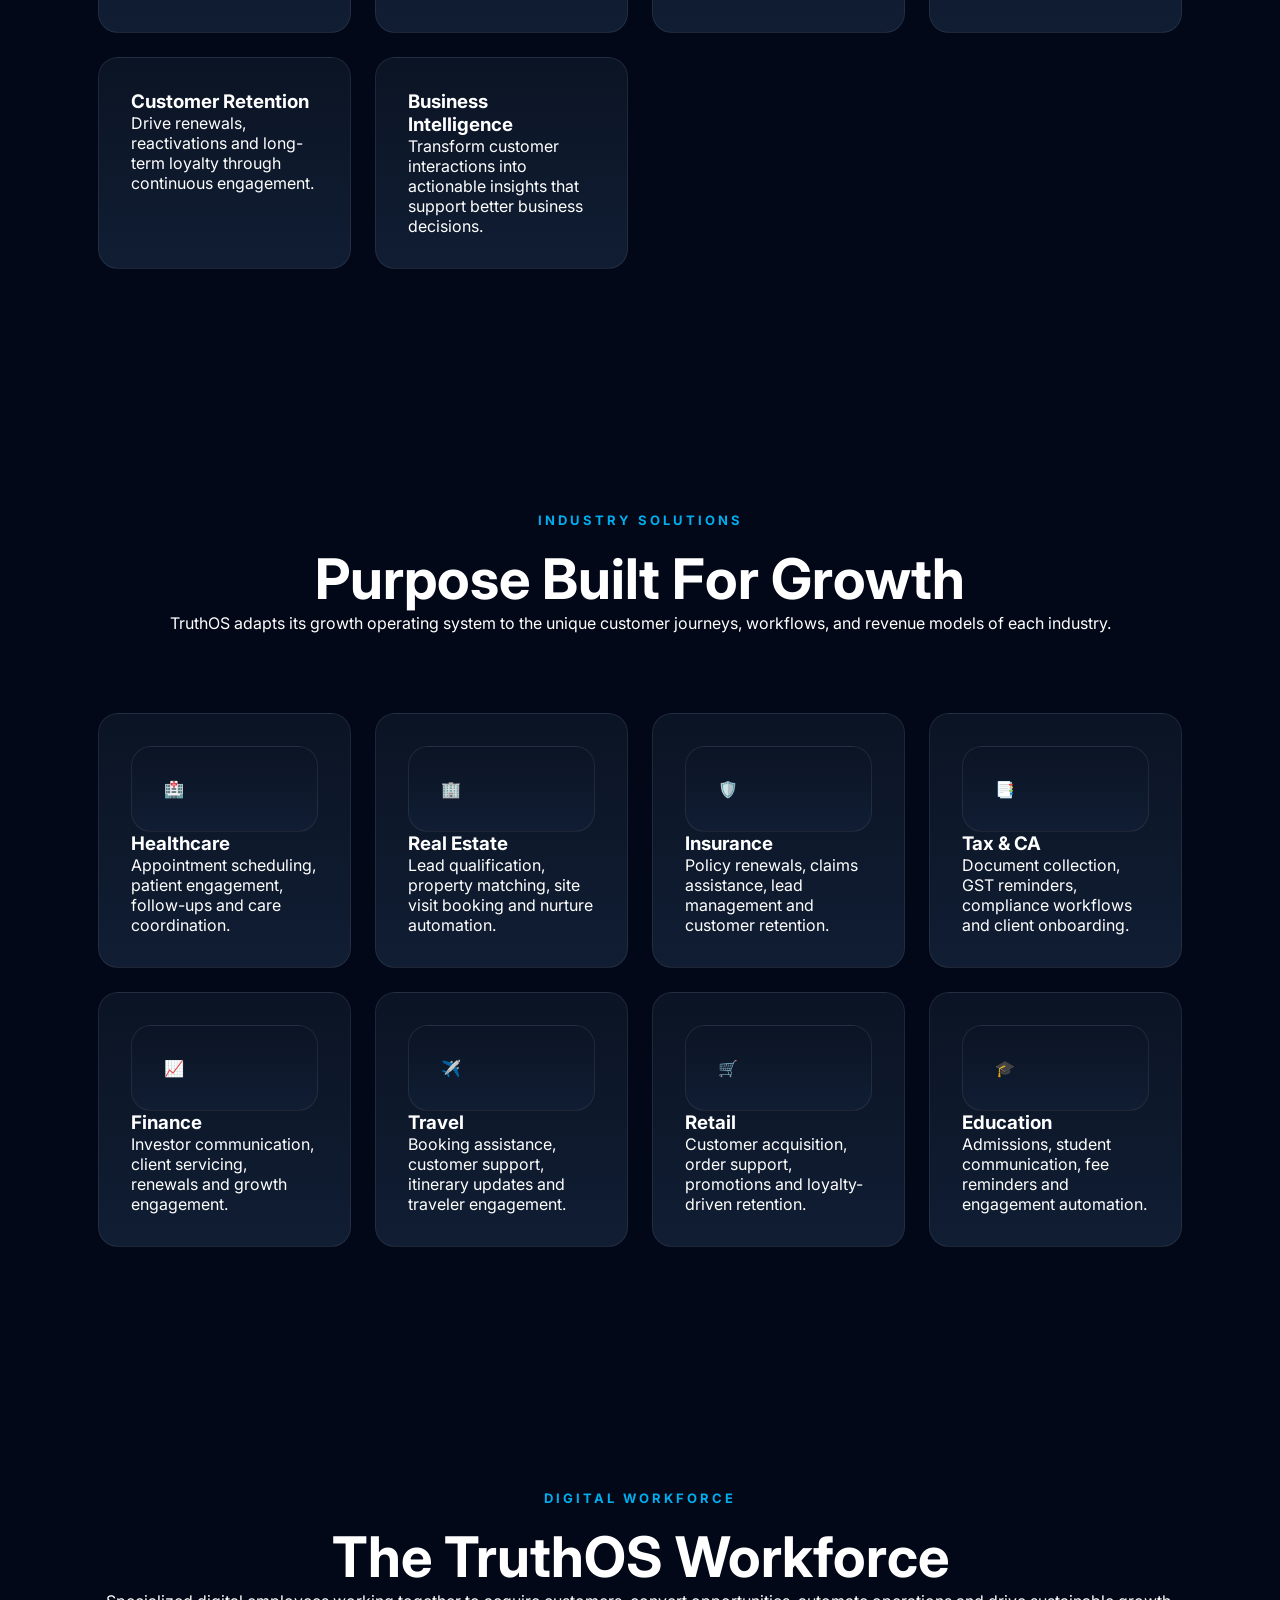
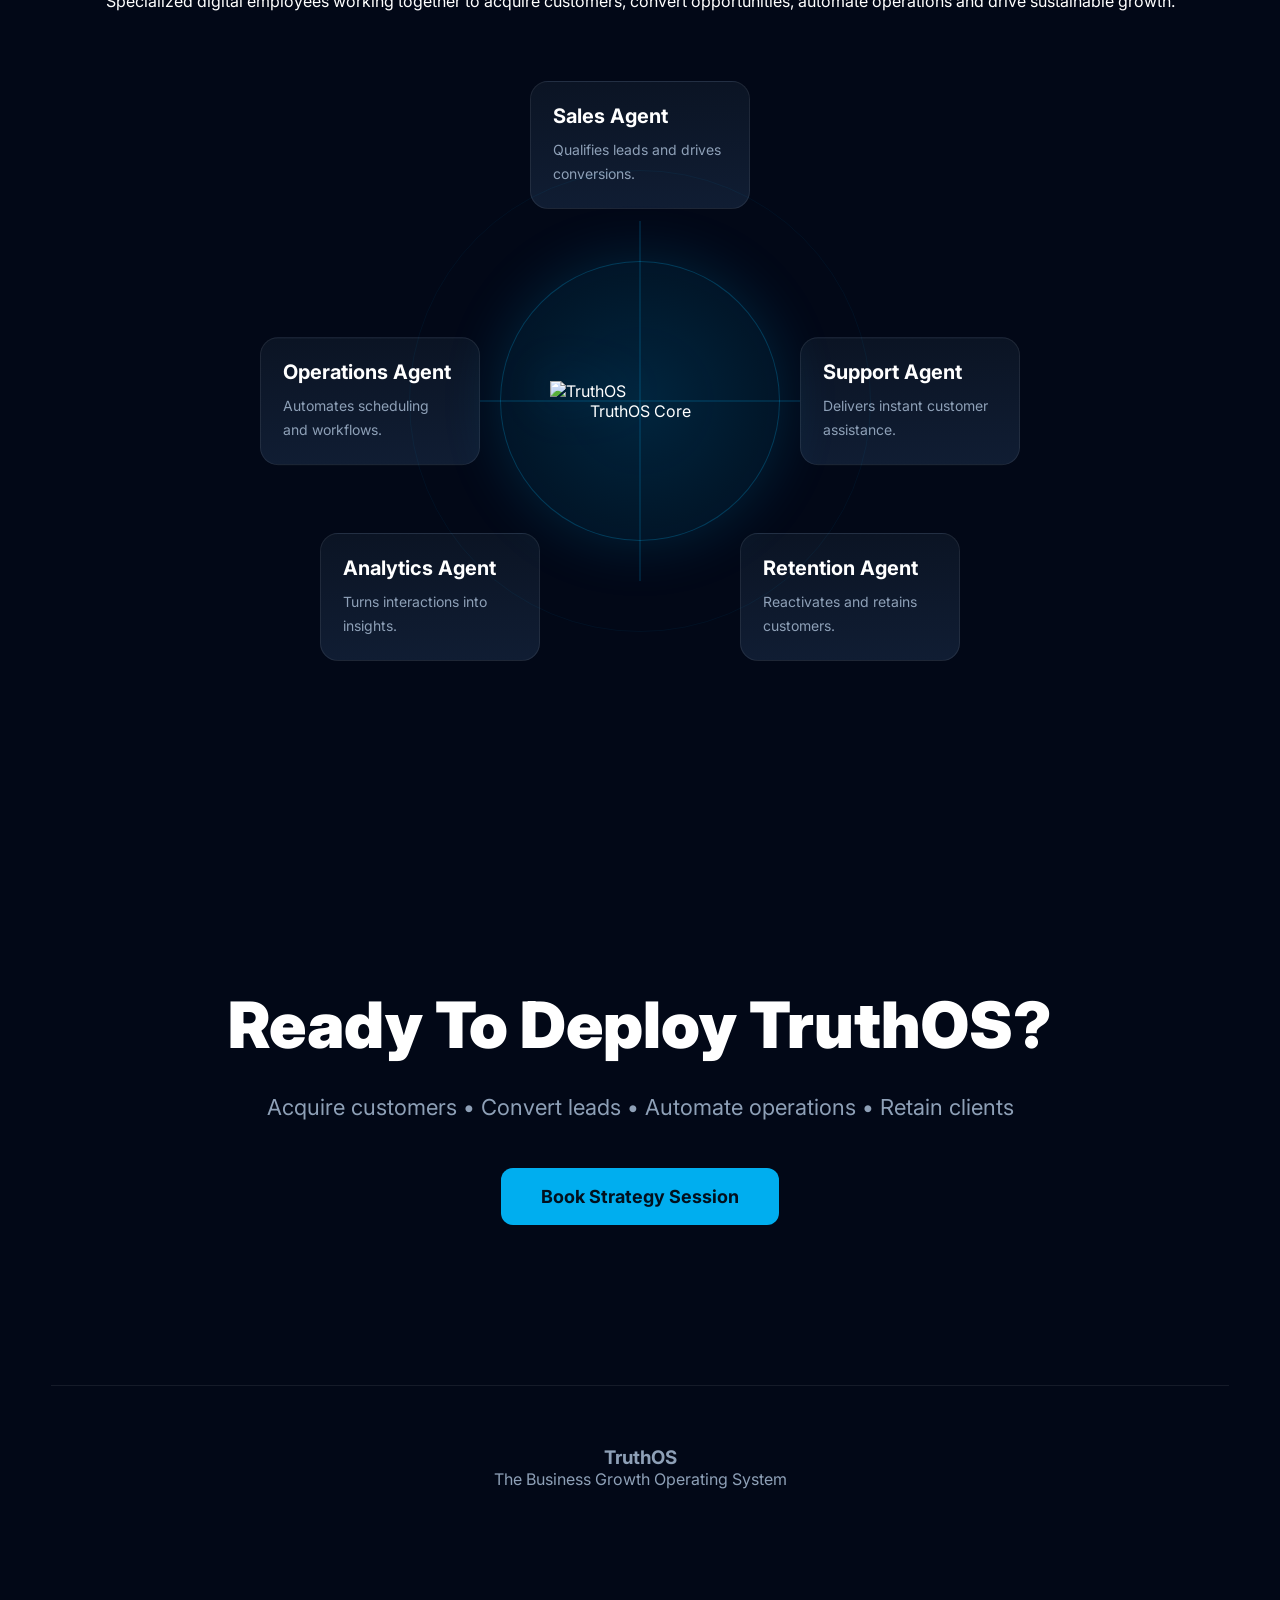
==== commit 5337d2f8: "Update index.html" ====
--- a/index.html
+++ b/index.html
@@ -194,6 +194,20 @@
 
 <!-- GROWTH PIPELINE -->
 
+<section id="platform">
+
+<div class="container">
+
+<div class="section-header">
+
+<span>GROWTH ARCHITECTURE</span>
+
+<h2>
+How TruthOS Drives Growth
+</h2>
+
+</div>
+  
 <section id="growth-pipeline">
 
 <div class="pipeline-grid">
--- a/css/style.css
+++ b/css/style.css
@@ -383,6 +383,9 @@
 
 .pipeline-grid{
 
+max-width:1200px;
+margin:80px auto 0;
+
 display:grid;
 
 grid-template-columns:
@@ -390,15 +393,567 @@
 
 gap:30px;
 
-max-width:1200px;
-
-margin:70px auto 0;
-
 }
 
 .pipeline-step{
 
-padding:35px 25px;
+padding:40px 30px;
+
+background:linear-gradient(
+180deg,
+#0b1424,
+#101d33
+);
+
+border:1px solid rgba(255,255,255,.08);
+
+border-radius:24px;
+
+text-align:center;
+
+min-height:280px;
+
+transition:.3s;
+
+}
+
+.pipeline-step:hover{
+
+transform:translateY(-8px);
+
+border-color:rgba(0,174,239,.35);
+
+box-shadow:
+0 0 35px rgba(0,174,239,.15);
+
+}
+
+.pipeline-lower{
+
+display:flex;
+
+justify-content:center;
+
+gap:40px;
+
+margin-top:40px;
+
+}
+
+.pipeline-lower .pipeline-step{
+
+width:280px;
+
+}
+
+/* =========================
+   CTA
+   ========================= */
+
+.cta-section{
+
+text-align:center;
+
+padding:160px 0;
+
+}
+
+.cta-section .container{
+
+max-width:900px;
+
+margin:auto;
+
+}
+
+.cta-section h2{
+
+font-size:clamp(48px,5vw,72px);
+
+line-height:1.05;
+
+font-weight:900;
+
+margin-bottom:30px;
+
+}
+
+.cta-section p{
+
+font-size:22px;
+
+line-height:1.8;
+
+color:var(--muted);
+
+margin-bottom:40px;
+
+}
+
+.cta-section .btn-primary{
+
+padding:18px 40px;
+
+font-size:18px;
+
+}
+/* =========================
+   FOOTER
+   ========================= */
+
+footer{
+
+padding:60px 0;
+
+border-top:1px solid var(--border);
+
+text-align:center;
+
+color:var(--muted);
+
+}
+
+/* =========================
+   ANIMATION
+   ========================= */
+
+@keyframes float{
+
+0%{
+transform:translateY(0);
+}
+
+50%{
+transform:translateY(-12px);
+}
+
+100%{
+transform:translateY(0);
+}
+
+}
+
+/* =========================
+   MOBILE
+   ========================= */
+
+@media(max-width:1024px){
+
+.hero-grid{
+
+grid-template-columns:1fr;
+
+}
+
+.command-center{
+
+width:100%;
+height:500px;
+
+}
+
+.hero h1{
+
+font-size:58px;
+
+}
+
+.flywheel{
+
+width:100%;
+height:500px;
+
+}
+
+}
+
+@media(max-width:768px){
+
+nav ul{
+
+display:none;
+
+}
+
+.hero h1{
+
+font-size:42px;
+
+}
+
+.section-header h2{
+
+font-size:38px;
+
+}
+
+.cta-section h2{
+
+font-size:42px;
+
+}
+
+.hero-buttons{
+
+flex-direction:column;
+
+}
+
+.command-center{
+
+height:420px;
+
+}
+
+}
+
+/* ==================================
+   TRUTHOS COMMAND CENTER
+================================== */
+
+.command-center{
+
+position:relative;
+
+width:520px;
+height:520px;
+
+margin:auto;
+
+}
+
+/* CENTER CORE */
+
+.core{
+
+position:absolute;
+
+top:50%;
+left:50%;
+
+transform:translate(-50%,-50%);
+
+width:220px;
+height:220px;
+
+display:flex;
+align-items:center;
+justify-content:center;
+
+z-index:10;
+
+}
+
+.core img{
+
+width:200px;
+height:auto;
+
+object-fit:contain;
+
+filter:
+drop-shadow(0 0 25px rgba(0,174,239,.35));
+
+}
+
+/* RINGS */
+
+.core-ring{
+
+position:absolute;
+
+border-radius:50%;
+
+border:1px solid rgba(0,174,239,.15);
+
+}
+
+.core-ring{
+
+width:280px;
+height:280px;
+
+}
+
+.ring-2{
+
+width:380px;
+height:380px;
+
+}
+
+/* NODE BASE */
+
+.node{
+
+position:absolute;
+
+width:170px;
+
+padding:18px;
+
+background:rgba(8,21,40,.95);
+
+border:1px solid rgba(0,174,239,.25);
+
+border-radius:18px;
+
+text-align:center;
+
+backdrop-filter:blur(10px);
+
+z-index:5;
+
+transition:.3s;
+
+}
+
+.node:hover{
+
+transform:translateY(-5px);
+
+border-color:rgba(0,174,239,.5);
+
+box-shadow:
+0 0 25px rgba(0,174,239,.15);
+
+}
+
+.node h4{
+
+font-size:18px;
+
+margin-bottom:6px;
+
+}
+
+.node span{
+
+font-size:13px;
+
+color:var(--muted);
+
+}
+
+/* PERFECT STAR LAYOUT */
+
+.node-1{
+
+top:-10px;
+left:50%;
+
+transform:translateX(-50%);
+
+}
+
+.node-2{
+
+top:140px;
+left:-10px;
+
+}
+
+.node-3{
+
+top:140px;
+right:-10px;
+
+}
+
+.node-4{
+
+bottom:30px;
+right:40px;
+
+}
+
+.node-5{
+
+bottom:30px;
+left:40px;
+
+}
+
+/* CONNECTING LINES */
+
+.command-center::before{
+
+content:"";
+
+position:absolute;
+
+top:50%;
+left:50%;
+
+width:2px;
+height:320px;
+
+background:rgba(0,174,239,.12);
+
+transform:
+translate(-50%,-50%);
+
+}
+
+.command-center::after{
+
+content:"";
+
+position:absolute;
+
+top:50%;
+left:50%;
+
+width:320px;
+height:2px;
+
+background:rgba(0,174,239,.12);
+
+transform:
+translate(-50%,-50%);
+
+}
+/* ===================================
+   TRUTHOS WORKFORCE
+=================================== */
+
+.workforce-map{
+
+position:relative;
+
+width:760px;
+height:620px;
+
+margin:80px auto 0;
+
+}
+
+
+.workforce-core{
+
+position:absolute;
+
+top:50%;
+left:50%;
+
+transform:translate(-50%,-50%);
+
+width:280px;
+height:280px;
+
+display:flex;
+flex-direction:column;
+align-items:center;
+justify-content:center;
+
+border-radius:50%;
+
+background:radial-gradient(
+circle,
+rgba(0,174,239,.18),
+rgba(0,174,239,.04)
+);
+
+border:1px solid rgba(0,174,239,.25);
+
+box-shadow:
+0 0 60px rgba(0,174,239,.18);
+
+z-index:5;
+
+}
+
+display:flex;
+flex-direction:column;
+align-items:center;
+justify-content:center;
+
+border-radius:50%;
+
+background:radial-gradient(
+circle,
+rgba(0,174,239,.15),
+rgba(0,174,239,.03)
+);
+
+border:1px solid rgba(0,174,239,.25);
+
+box-shadow:
+0 0 50px rgba(0,174,239,.15);
+
+z-index:5;
+
+}
+
+.workforce-core::before{
+
+content:"";
+
+position:absolute;
+
+width:360px;
+height:360px;
+
+border-radius:50%;
+
+border:1px solid rgba(0,174,239,.12);
+
+}
+
+.workforce-core::after{
+
+content:"";
+
+position:absolute;
+
+width:460px;
+height:460px;
+
+border-radius:50%;
+
+border:1px solid rgba(0,174,239,.06);
+
+}
+
+.workforce-core img{
+
+width:180px;
+
+height:auto;
+
+object-fit:contain;
+
+filter:
+drop-shadow(0 0 25px rgba(0,174,239,.35));
+
+}
+
+filter:
+drop-shadow(0 0 15px rgba(0,174,239,.3));
+
+}
+
+.workforce-core span{
+
+margin-top:10px;
+
+font-size:12px;
+
+letter-spacing:2px;
+
+color:#00AEEF;
+
+}
+
+/* AGENT CARDS */
+
+.agent{
+
+position:absolute;
+
+width:220px;
+
+padding:22px;
 
 background:linear-gradient(
 180deg,
@@ -408,600 +963,6 @@
 
 border:1px solid rgba(255,255,255,.08);
 
-border-radius:24px;
-
-text-align:center;
-
-transition:.3s;
-
-min-height:260px;
-
-display:flex;
-flex-direction:column;
-justify-content:flex-start;
-
-}
-
-.pipeline-step:hover{
-
-transform:translateY(-8px);
-
-border-color:rgba(0,174,239,.35);
-
-box-shadow:
-0 0 30px rgba(0,174,239,.15);
-
-}
-
-.step-icon{
-
-font-size:36px;
-
-margin-bottom:20px;
-
-}
-
-.pipeline-step h3{
-
-font-size:30px;
-
-margin-bottom:15px;
-
-}
-
-.pipeline-step p{
-
-font-size:16px;
-
-line-height:1.8;
-
-color:var(--muted);
-
-}
-
-/* LOWER ROW */
-
-.pipeline-step:nth-child(5){
-
-grid-column:2;
-
-}
-
-.pipeline-step:nth-child(6){
-
-grid-column:3;
-
-}
-
-/* MOBILE */
-
-@media(max-width:1024px){
-
-.pipeline-grid{
-
-grid-template-columns:1fr;
-
-}
-
-.pipeline-step:nth-child(5),
-.pipeline-step:nth-child(6){
-
-grid-column:auto;
-
-}
-
-}
-.pipeline{
-
-flex-direction:column;
-
-}
-
-.pipeline-arrow{
-
-transform:rotate(90deg);
-
-}
-
-}
-/* =========================
-   CTA
-   ========================= */
-
-.cta-section{
-
-text-align:center;
-
-}
-
-.cta-section h2{
-
-font-size:64px;
-
-max-width:900px;
-
-margin:auto;
-
-margin-bottom:30px;
-
-}
-
-.cta-section p{
-
-font-size:22px;
-
-color:var(--muted);
-
-margin-bottom:40px;
-
-}
-
-/* =========================
-   FOOTER
-   ========================= */
-
-footer{
-
-padding:60px 0;
-
-border-top:1px solid var(--border);
-
-text-align:center;
-
-color:var(--muted);
-
-}
-
-/* =========================
-   ANIMATION
-   ========================= */
-
-@keyframes float{
-
-0%{
-transform:translateY(0);
-}
-
-50%{
-transform:translateY(-12px);
-}
-
-100%{
-transform:translateY(0);
-}
-
-}
-
-/* =========================
-   MOBILE
-   ========================= */
-
-@media(max-width:1024px){
-
-.hero-grid{
-
-grid-template-columns:1fr;
-
-}
-
-.command-center{
-
-width:100%;
-height:500px;
-
-}
-
-.hero h1{
-
-font-size:58px;
-
-}
-
-.flywheel{
-
-width:100%;
-height:500px;
-
-}
-
-}
-
-@media(max-width:768px){
-
-nav ul{
-
-display:none;
-
-}
-
-.hero h1{
-
-font-size:42px;
-
-}
-
-.section-header h2{
-
-font-size:38px;
-
-}
-
-.cta-section h2{
-
-font-size:42px;
-
-}
-
-.hero-buttons{
-
-flex-direction:column;
-
-}
-
-.command-center{
-
-height:420px;
-
-}
-
-}
-
-/* ==================================
-   TRUTHOS COMMAND CENTER
-================================== */
-
-.command-center{
-
-position:relative;
-
-width:520px;
-height:520px;
-
-margin:auto;
-
-}
-
-/* CENTER CORE */
-
-.core{
-
-position:absolute;
-
-top:50%;
-left:50%;
-
-transform:translate(-50%,-50%);
-
-width:220px;
-height:220px;
-
-display:flex;
-align-items:center;
-justify-content:center;
-
-z-index:10;
-
-}
-
-.core img{
-
-width:200px;
-height:auto;
-
-object-fit:contain;
-
-filter:
-drop-shadow(0 0 25px rgba(0,174,239,.35));
-
-}
-
-/* RINGS */
-
-.core-ring{
-
-position:absolute;
-
-border-radius:50%;
-
-border:1px solid rgba(0,174,239,.15);
-
-}
-
-.core-ring{
-
-width:280px;
-height:280px;
-
-}
-
-.ring-2{
-
-width:380px;
-height:380px;
-
-}
-
-/* NODE BASE */
-
-.node{
-
-position:absolute;
-
-width:170px;
-
-padding:18px;
-
-background:rgba(8,21,40,.95);
-
-border:1px solid rgba(0,174,239,.25);
-
-border-radius:18px;
-
-text-align:center;
-
-backdrop-filter:blur(10px);
-
-z-index:5;
-
-transition:.3s;
-
-}
-
-.node:hover{
-
-transform:translateY(-5px);
-
-border-color:rgba(0,174,239,.5);
-
-box-shadow:
-0 0 25px rgba(0,174,239,.15);
-
-}
-
-.node h4{
-
-font-size:18px;
-
-margin-bottom:6px;
-
-}
-
-.node span{
-
-font-size:13px;
-
-color:var(--muted);
-
-}
-
-/* PERFECT STAR LAYOUT */
-
-.node-1{
-
-top:-10px;
-left:50%;
-
-transform:translateX(-50%);
-
-}
-
-.node-2{
-
-top:140px;
-left:-10px;
-
-}
-
-.node-3{
-
-top:140px;
-right:-10px;
-
-}
-
-.node-4{
-
-bottom:30px;
-right:40px;
-
-}
-
-.node-5{
-
-bottom:30px;
-left:40px;
-
-}
-
-/* CONNECTING LINES */
-
-.command-center::before{
-
-content:"";
-
-position:absolute;
-
-top:50%;
-left:50%;
-
-width:2px;
-height:320px;
-
-background:rgba(0,174,239,.12);
-
-transform:
-translate(-50%,-50%);
-
-}
-
-.command-center::after{
-
-content:"";
-
-position:absolute;
-
-top:50%;
-left:50%;
-
-width:320px;
-height:2px;
-
-background:rgba(0,174,239,.12);
-
-transform:
-translate(-50%,-50%);
-
-}
-/* ===================================
-   TRUTHOS WORKFORCE
-=================================== */
-
-.workforce-map{
-
-position:relative;
-
-width:760px;
-height:620px;
-
-margin:80px auto 0;
-
-}
-
-
-.workforce-core{
-
-position:absolute;
-
-top:50%;
-left:50%;
-
-transform:translate(-50%,-50%);
-
-width:280px;
-height:280px;
-
-display:flex;
-flex-direction:column;
-align-items:center;
-justify-content:center;
-
-border-radius:50%;
-
-background:radial-gradient(
-circle,
-rgba(0,174,239,.18),
-rgba(0,174,239,.04)
-);
-
-border:1px solid rgba(0,174,239,.25);
-
-box-shadow:
-0 0 60px rgba(0,174,239,.18);
-
-z-index:5;
-
-}
-
-display:flex;
-flex-direction:column;
-align-items:center;
-justify-content:center;
-
-border-radius:50%;
-
-background:radial-gradient(
-circle,
-rgba(0,174,239,.15),
-rgba(0,174,239,.03)
-);
-
-border:1px solid rgba(0,174,239,.25);
-
-box-shadow:
-0 0 50px rgba(0,174,239,.15);
-
-z-index:5;
-
-}
-
-.workforce-core::before{
-
-content:"";
-
-position:absolute;
-
-width:360px;
-height:360px;
-
-border-radius:50%;
-
-border:1px solid rgba(0,174,239,.12);
-
-}
-
-.workforce-core::after{
-
-content:"";
-
-position:absolute;
-
-width:460px;
-height:460px;
-
-border-radius:50%;
-
-border:1px solid rgba(0,174,239,.06);
-
-}
-
-.workforce-core img{
-
-width:180px;
-
-height:auto;
-
-object-fit:contain;
-
-filter:
-drop-shadow(0 0 25px rgba(0,174,239,.35));
-
-}
-
-filter:
-drop-shadow(0 0 15px rgba(0,174,239,.3));
-
-}
-
-.workforce-core span{
-
-margin-top:10px;
-
-font-size:12px;
-
-letter-spacing:2px;
-
-color:#00AEEF;
-
-}
-
-/* AGENT CARDS */
-
-.agent{
-
-position:absolute;
-
-width:220px;
-
-padding:22px;
-
-background:linear-gradient(
-180deg,
-var(--card),
-var(--card2)
-);
-
-border:1px solid rgba(255,255,255,.08);
-
 border-radius:18px;
 
 transition:.3s;
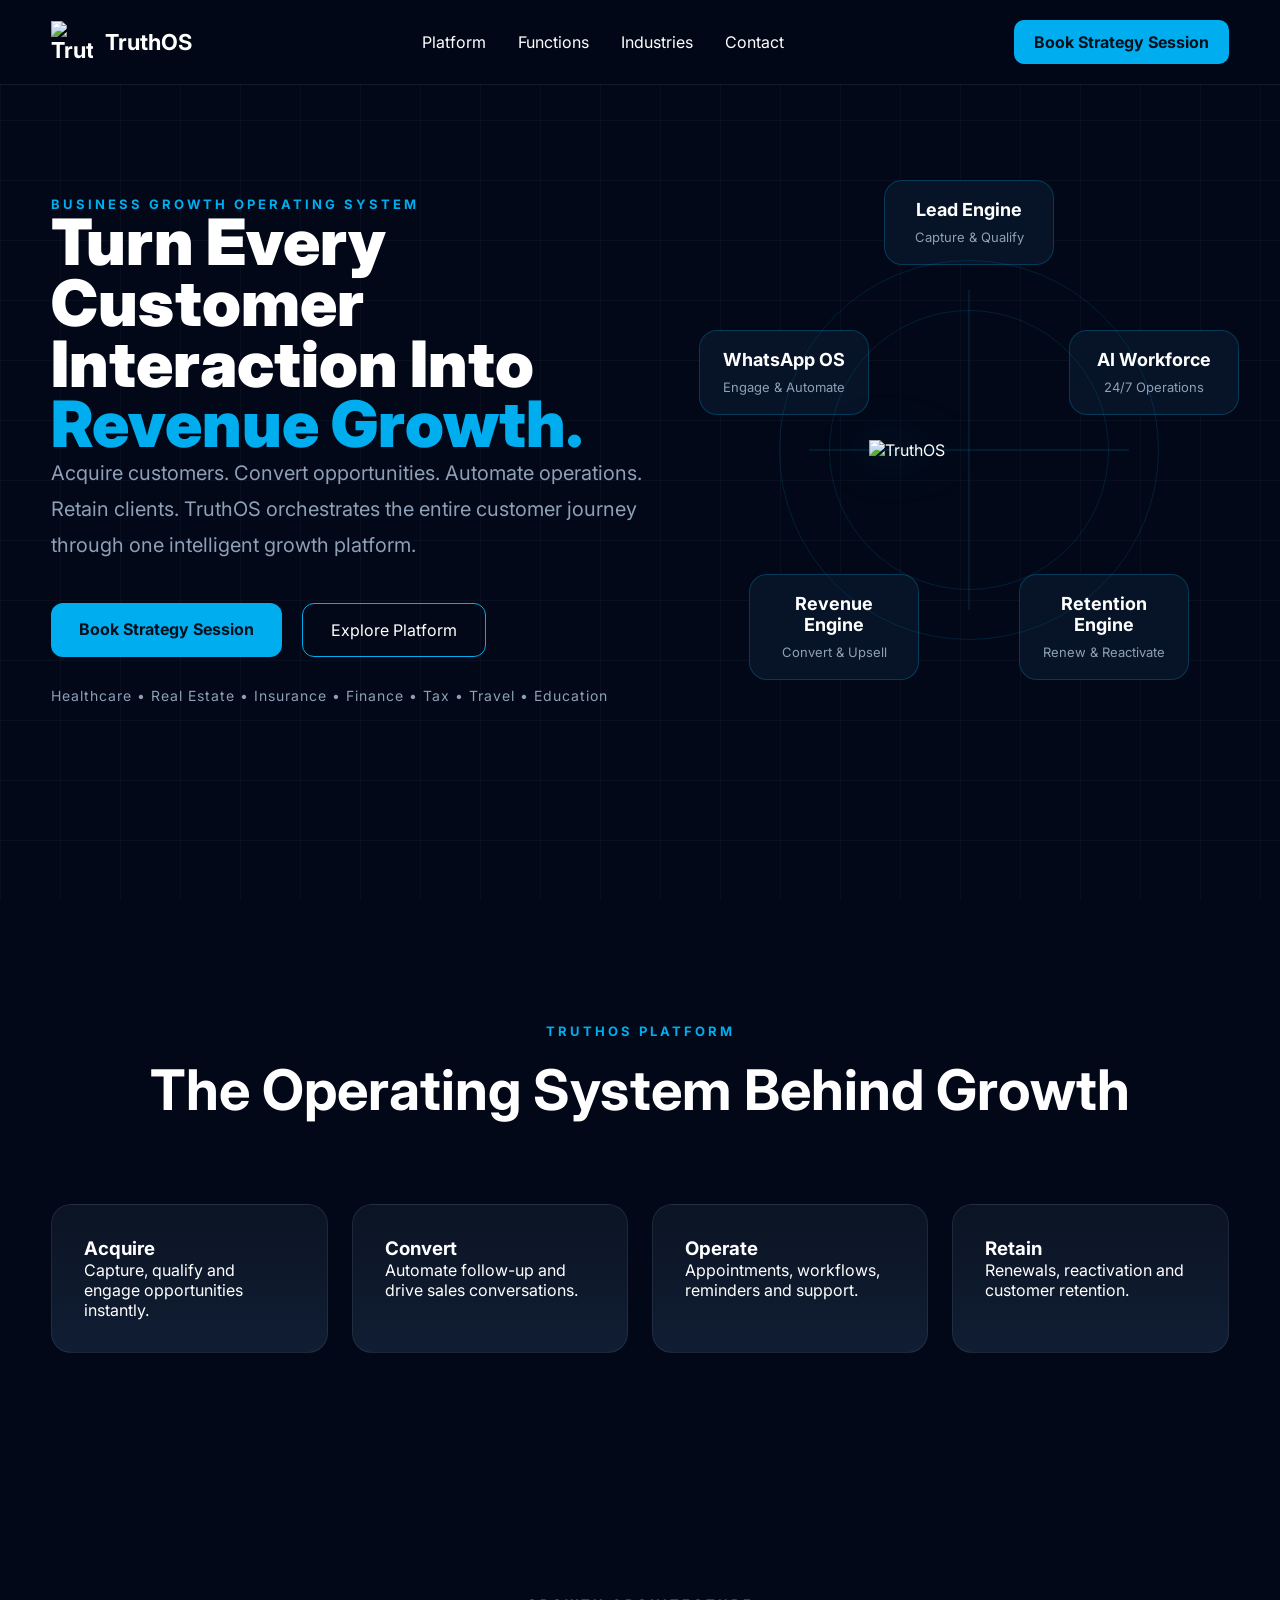
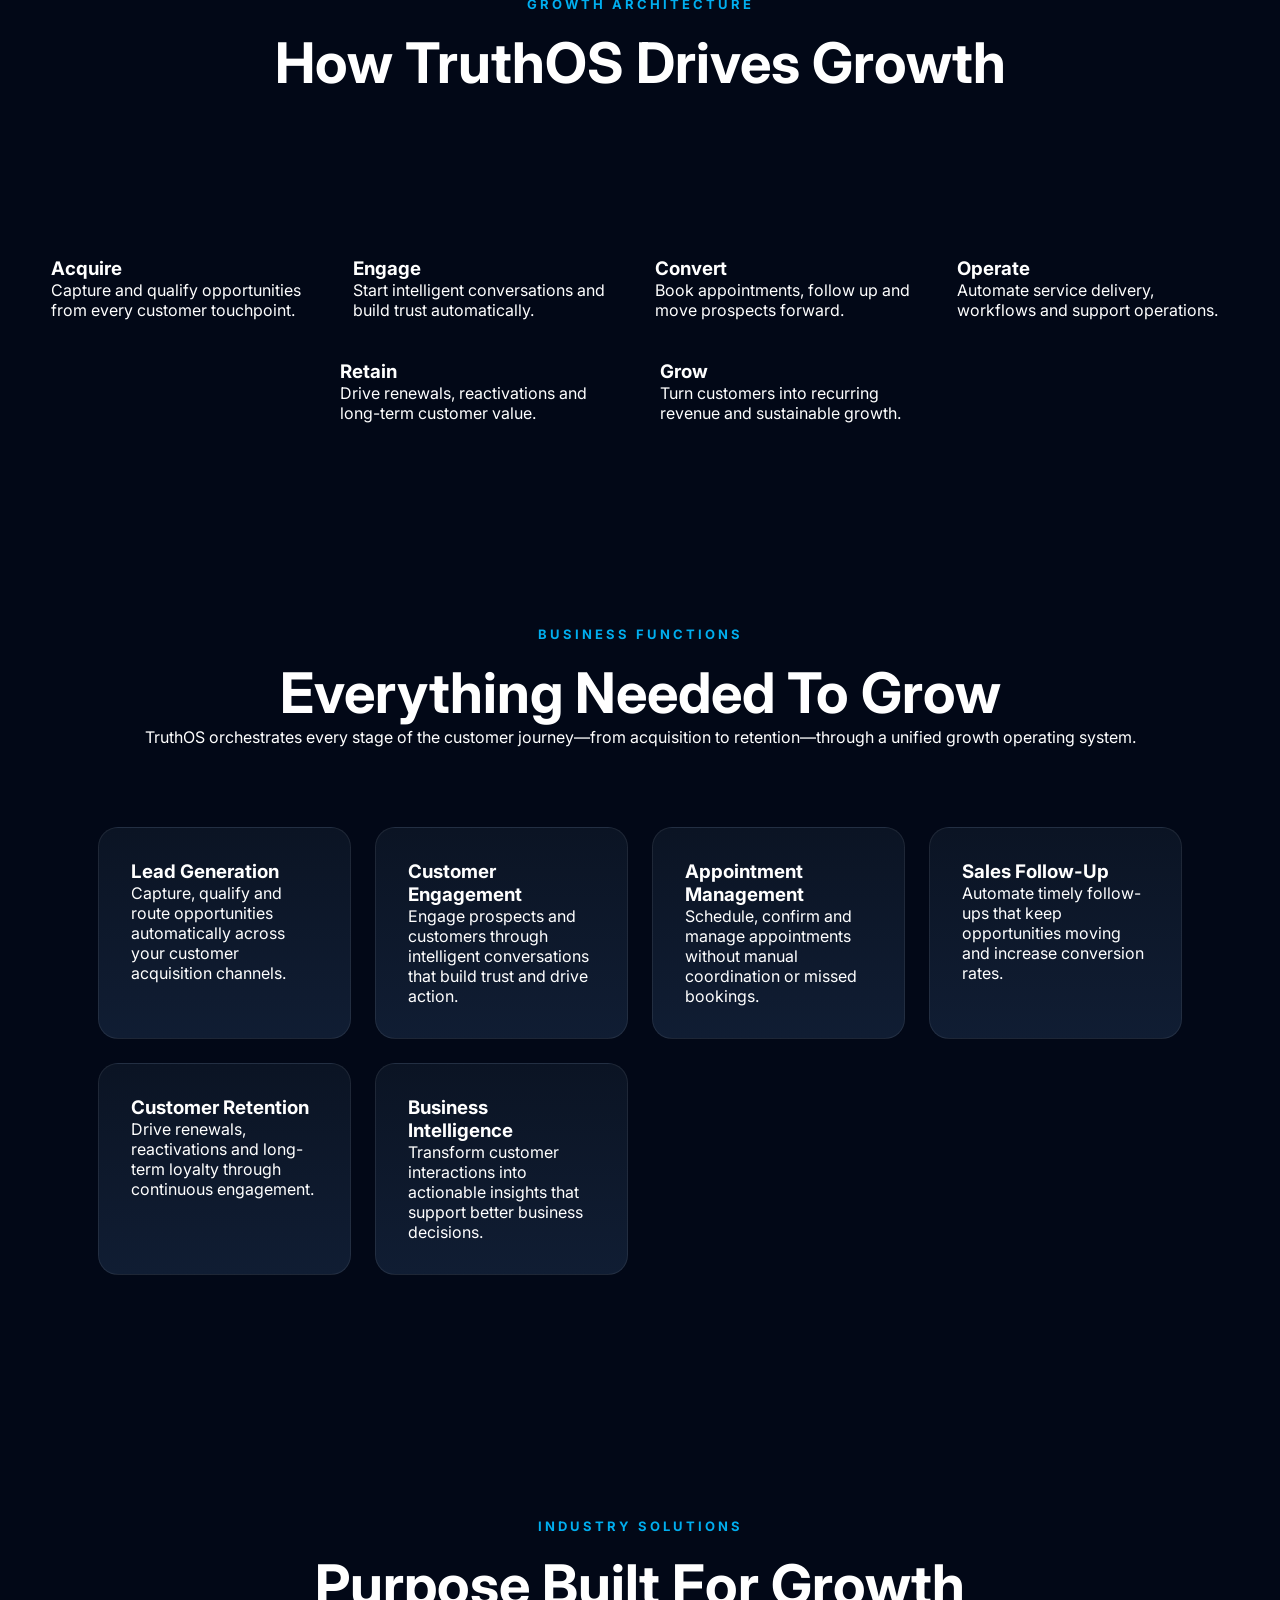
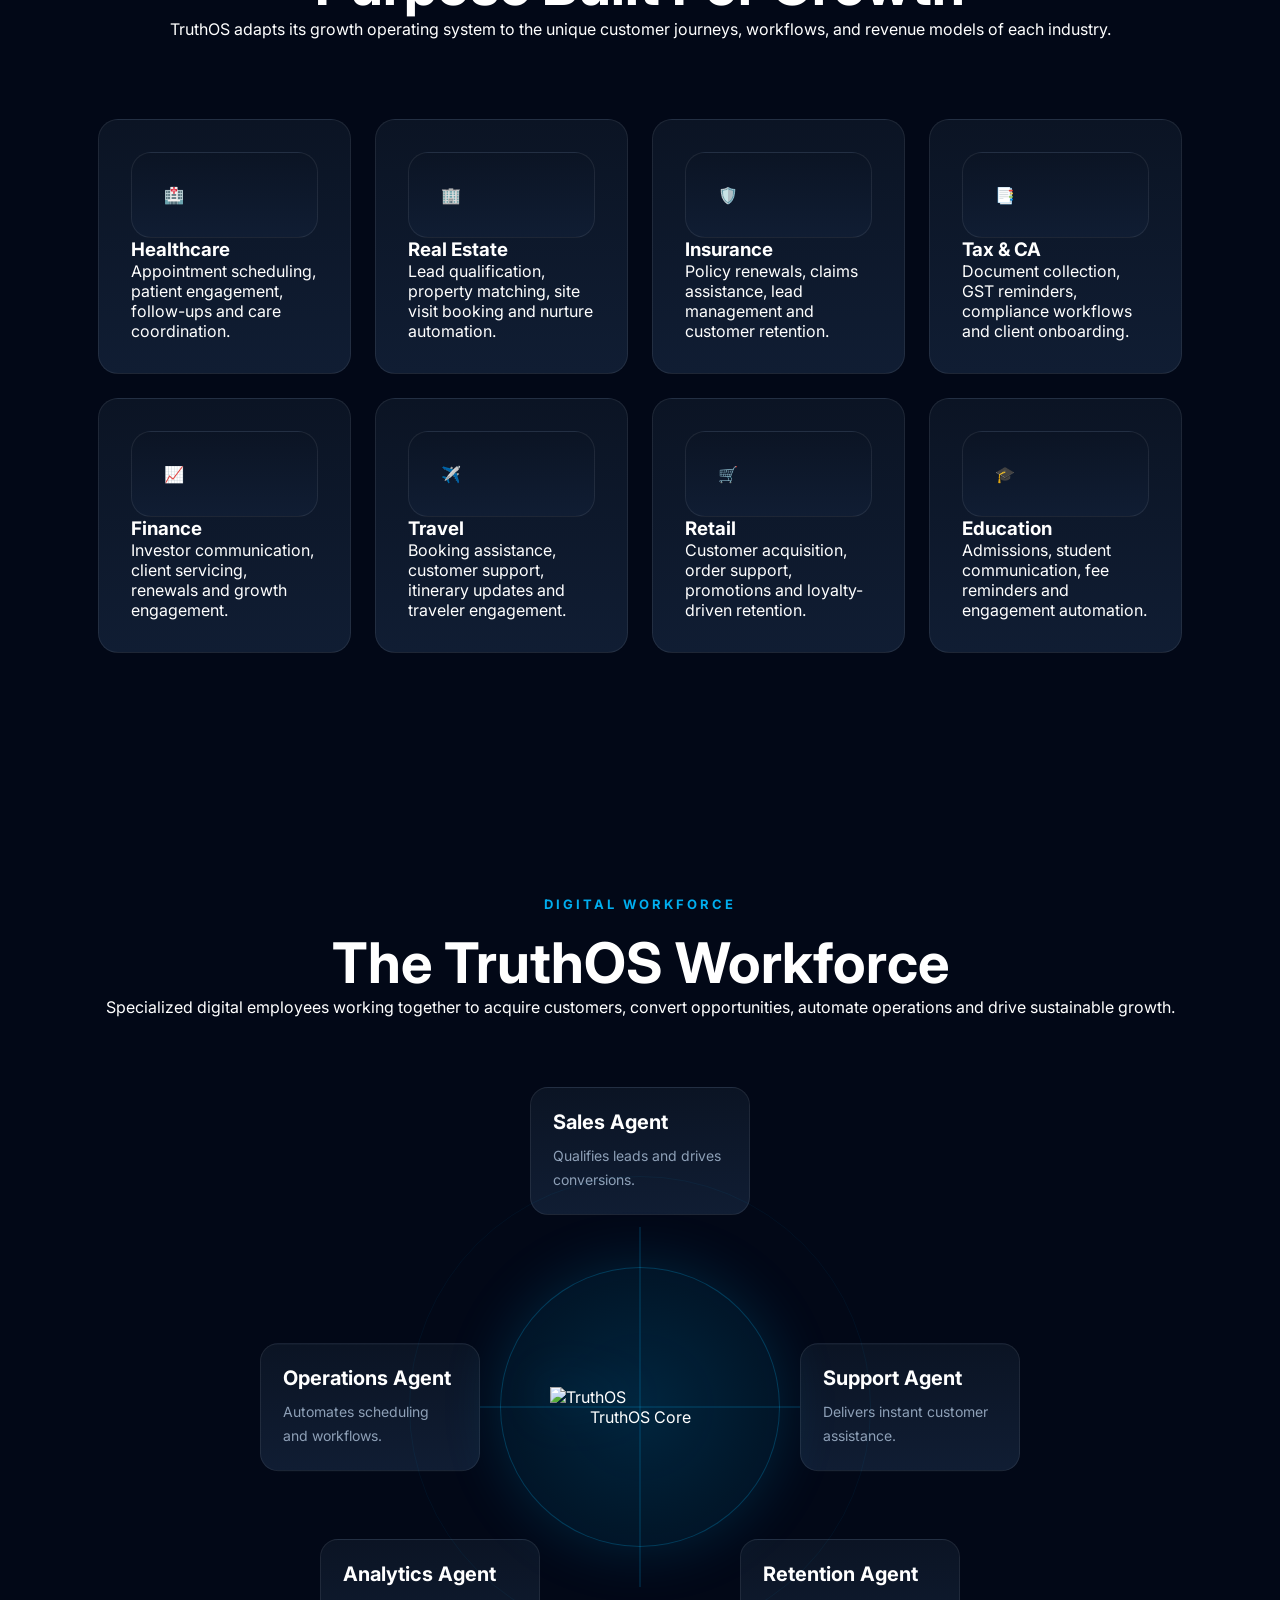
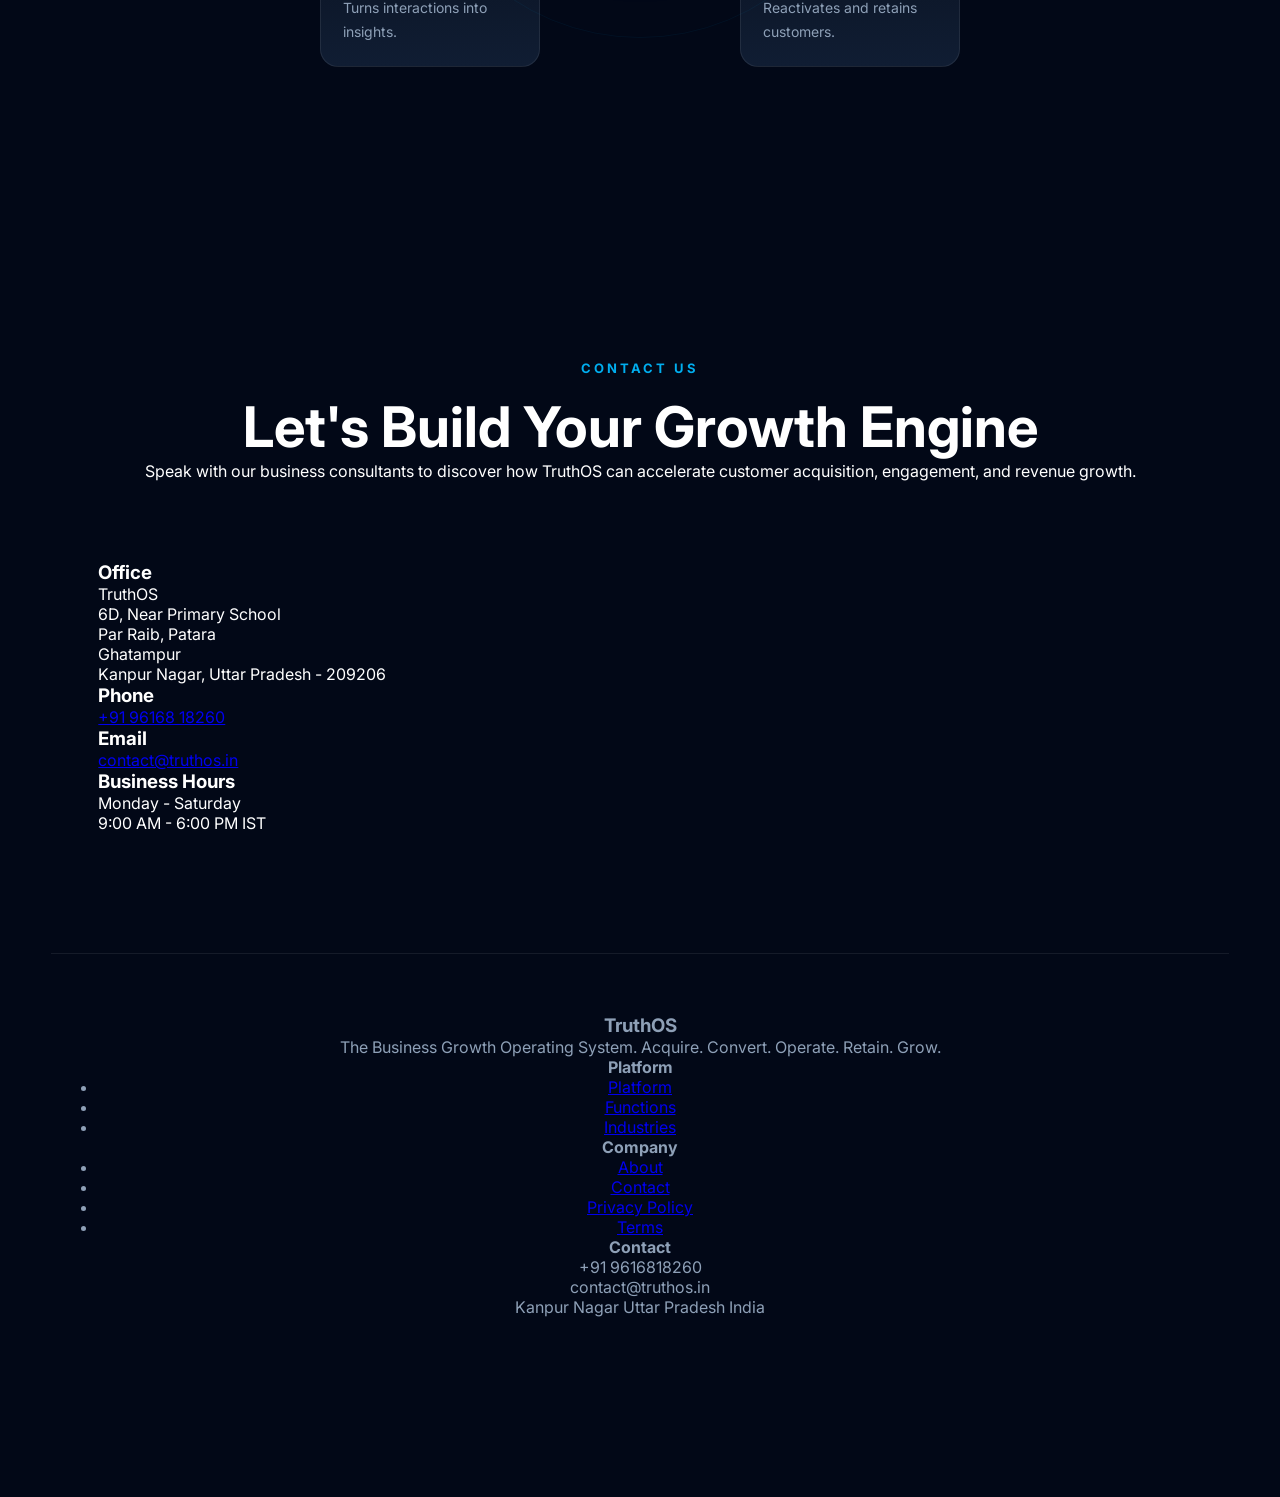
==== commit c81df8c6: "Update index.html" ====
--- a/index.html
+++ b/index.html
@@ -549,21 +549,77 @@
 
 <!-- CTA -->
 
-<section id="contact" class="cta-section">
+<section id="contact" class="contact-section">
 
 <div class="container">
 
-<h2>
-Ready To Deploy TruthOS?
-</h2>
-
-<p>
-Acquire customers • Convert leads • Automate operations • Retain clients
-</p>
-
-<a href="#" class="btn-primary">
-Book Strategy Session
+<div class="section-header">
+
+<span>CONTACT US</span>
+
+<h2>Let's Build Your Growth Engine</h2>
+
+<p>
+Speak with our business consultants to discover how TruthOS can accelerate customer acquisition, engagement, and revenue growth.
+</p>
+
+</div>
+
+<div class="contact-grid">
+
+<div class="contact-card">
+
+<h3>Office</h3>
+
+<p>
+TruthOS<br>
+6D, Near Primary School<br>
+Par Raib, Patara<br>
+Ghatampur<br>
+Kanpur Nagar, Uttar Pradesh - 209206
+</p>
+
+</div>
+
+<div class="contact-card">
+
+<h3>Phone</h3>
+
+<p>
+<a href="tel:+919616818260">
++91 96168 18260
 </a>
+</p>
+
+</div>
+
+<div class="contact-card">
+
+<h3>Email</h3>
+
+<p>
+<a href="mailto:contact@truthos.in">
+contact@truthos.in
+</a>
+</p>
+
+</div>
+
+<div class="contact-card">
+
+<h3>Business Hours</h3>
+
+<p>
+
+Monday - Saturday<br>
+
+9:00 AM - 6:00 PM IST
+
+</p>
+
+</div>
+
+</div>
 
 </div>
 
@@ -573,11 +629,93 @@
 
 <div class="container">
 
+<div class="footer-grid">
+
+<div>
+
 <h3>TruthOS</h3>
 
 <p>
-The Business Growth Operating System
-</p>
+
+The Business Growth Operating System.
+
+Acquire.
+
+Convert.
+
+Operate.
+
+Retain.
+
+Grow.
+
+</p>
+
+</div>
+
+<div>
+
+<h4>Platform</h4>
+
+<ul>
+
+<li><a href="#platform">Platform</a></li>
+
+<li><a href="#functions">Functions</a></li>
+
+<li><a href="#industries">Industries</a></li>
+
+</ul>
+
+</div>
+
+<div>
+
+<h4>Company</h4>
+
+<ul>
+
+<li><a href="about.html">About</a></li>
+
+<li><a href="contact.html">Contact</a></li>
+
+<li><a href="privacy-policy.html">Privacy Policy</a></li>
+
+<li><a href="terms.html">Terms</a></li>
+
+</ul>
+
+</div>
+
+<div>
+
+<h4>Contact</h4>
+
+<p>
+
++91 9616818260
+
+</p>
+
+<p>
+
+contact@truthos.in
+
+</p>
+
+<p>
+
+Kanpur Nagar
+
+Uttar Pradesh
+
+India
+
+</p>
+
+</div>
+
+</div>
 
 </div>
 
--- a/css/style.css
+++ b/css/style.css
@@ -384,7 +384,28 @@
 .pipeline-grid{
 
 max-width:1200px;
-margin:80px auto 0;
+
+margin:0 auto;
+
+display:grid;
+
+grid-template-columns:repeat(4,1fr);
+
+gap:30px;
+
+}
+#growth-pipeline{
+
+padding:80px 0;
+
+}
+
+#growth-pipeline .section-header{
+
+margin-bottom:30px;
+
+}
+
 
 display:grid;
 
@@ -411,7 +432,7 @@
 
 text-align:center;
 
-min-height:280px;
+min-height:220px;
 
 transition:.3s;
 
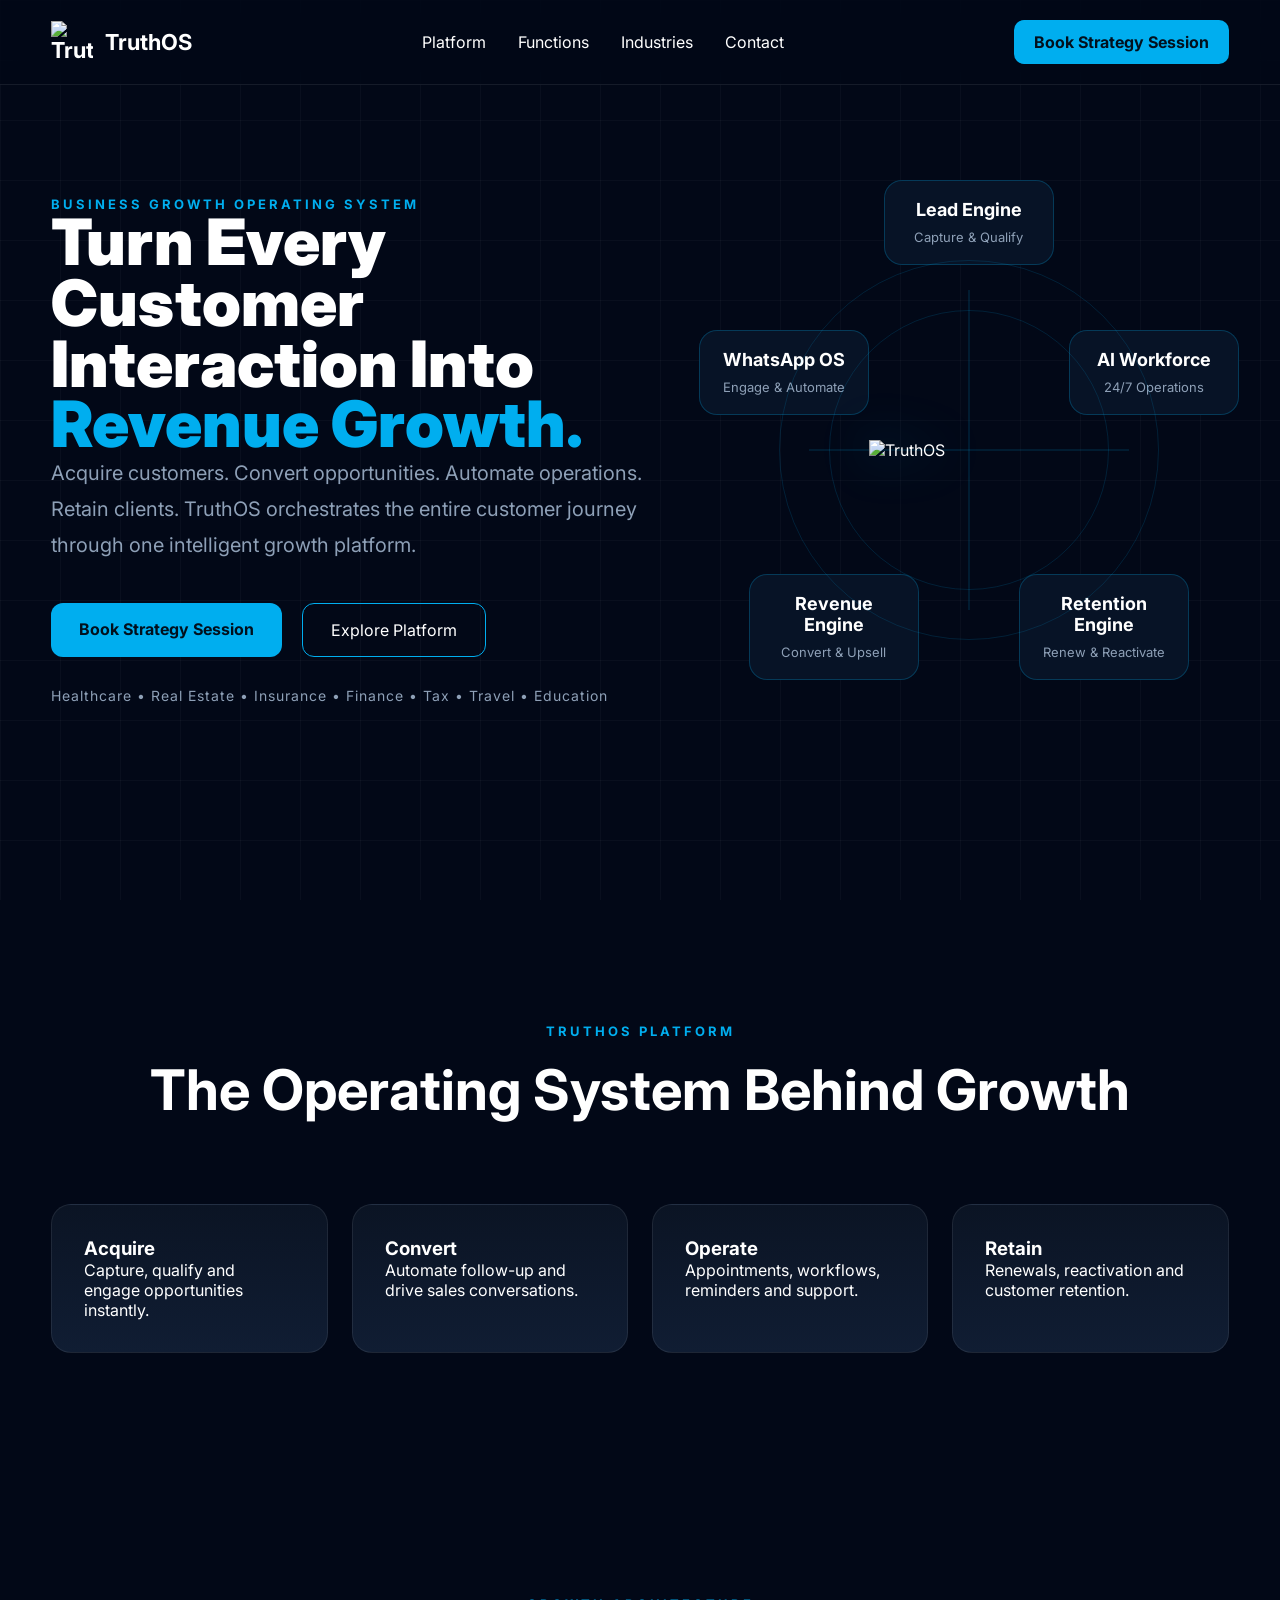
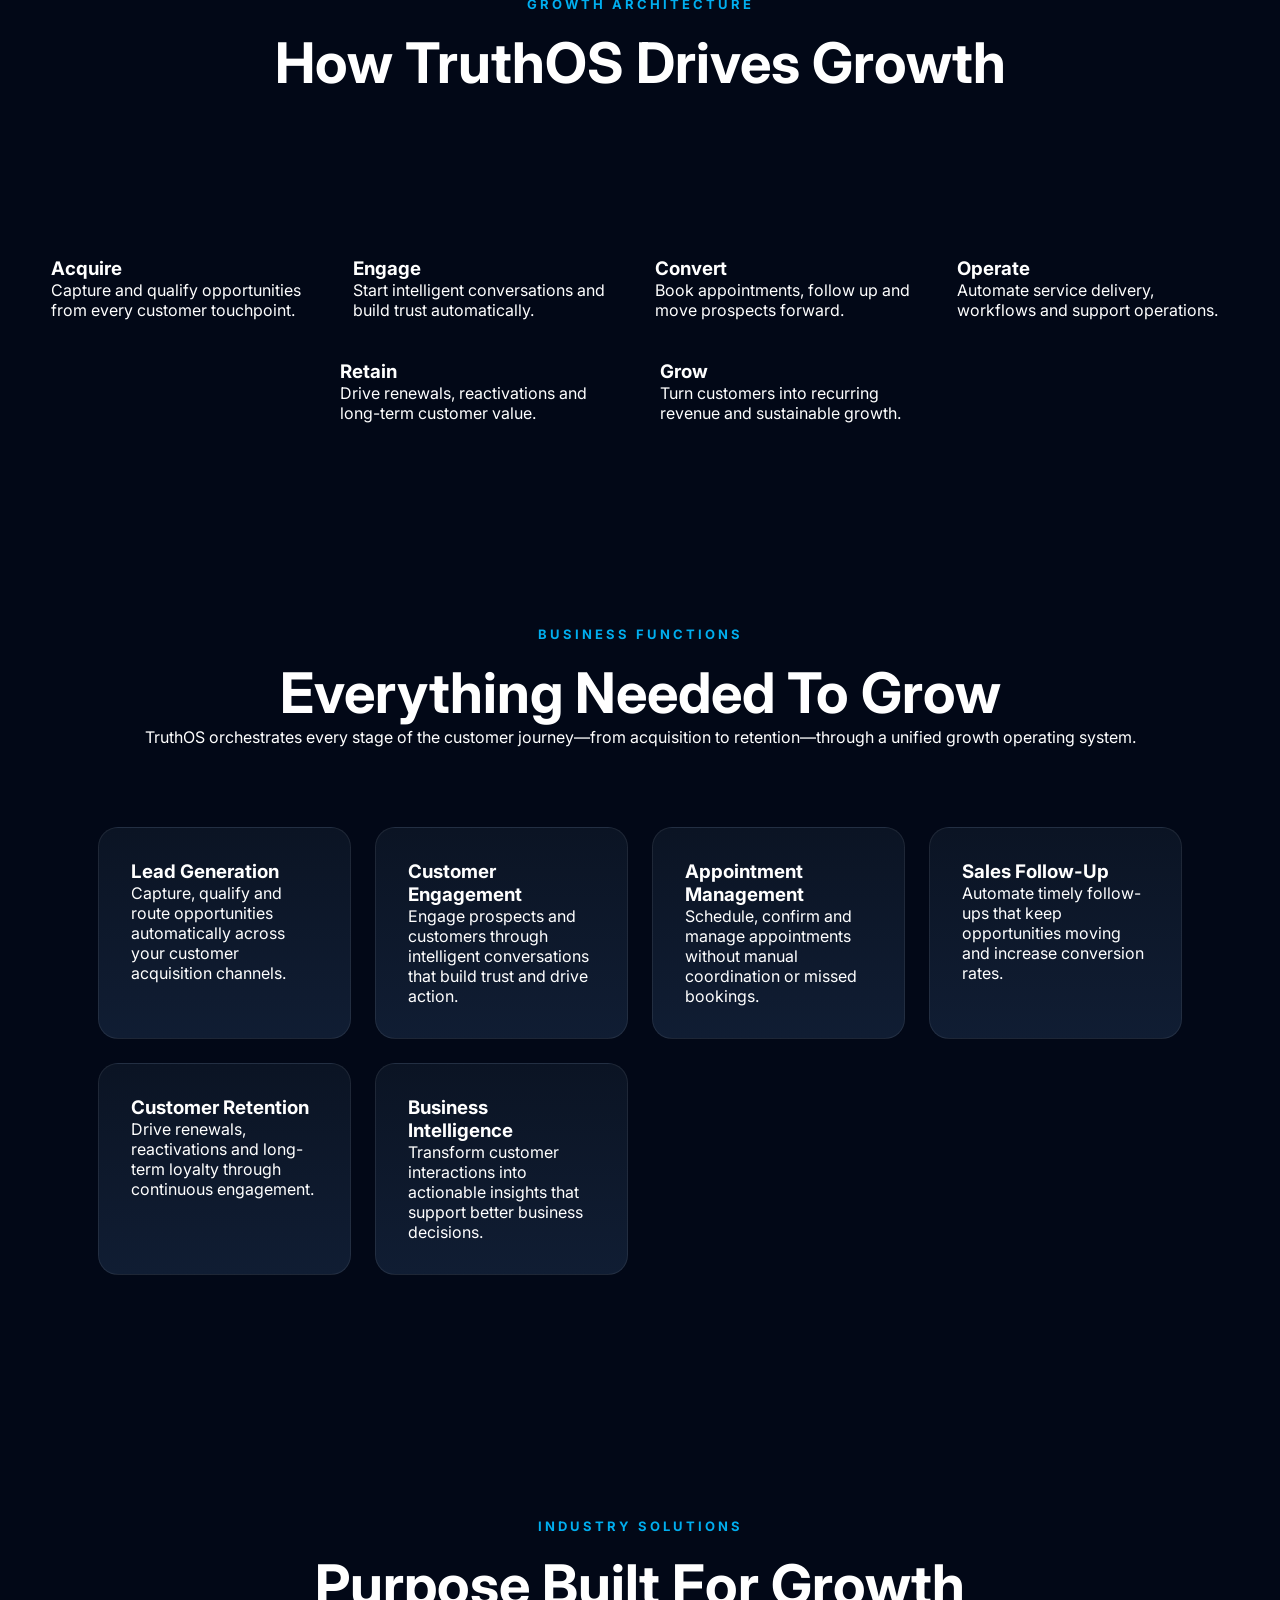
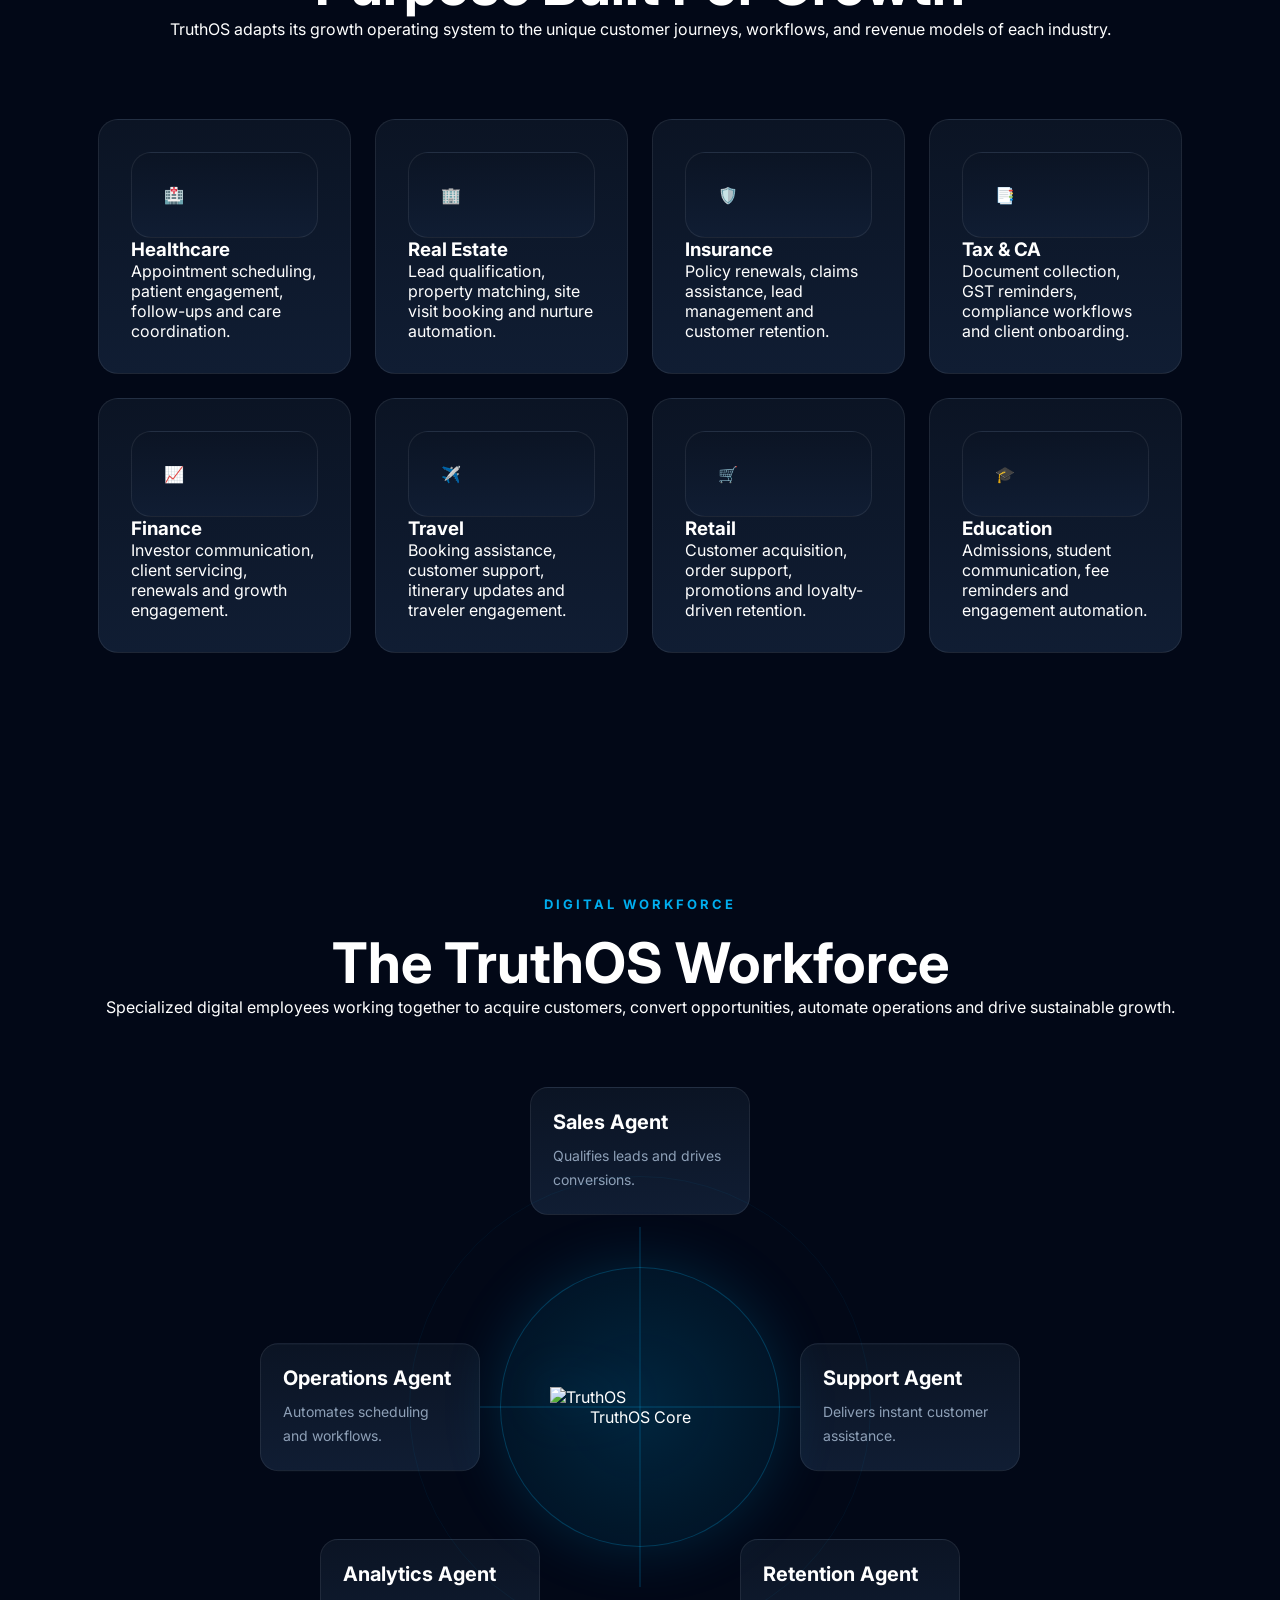
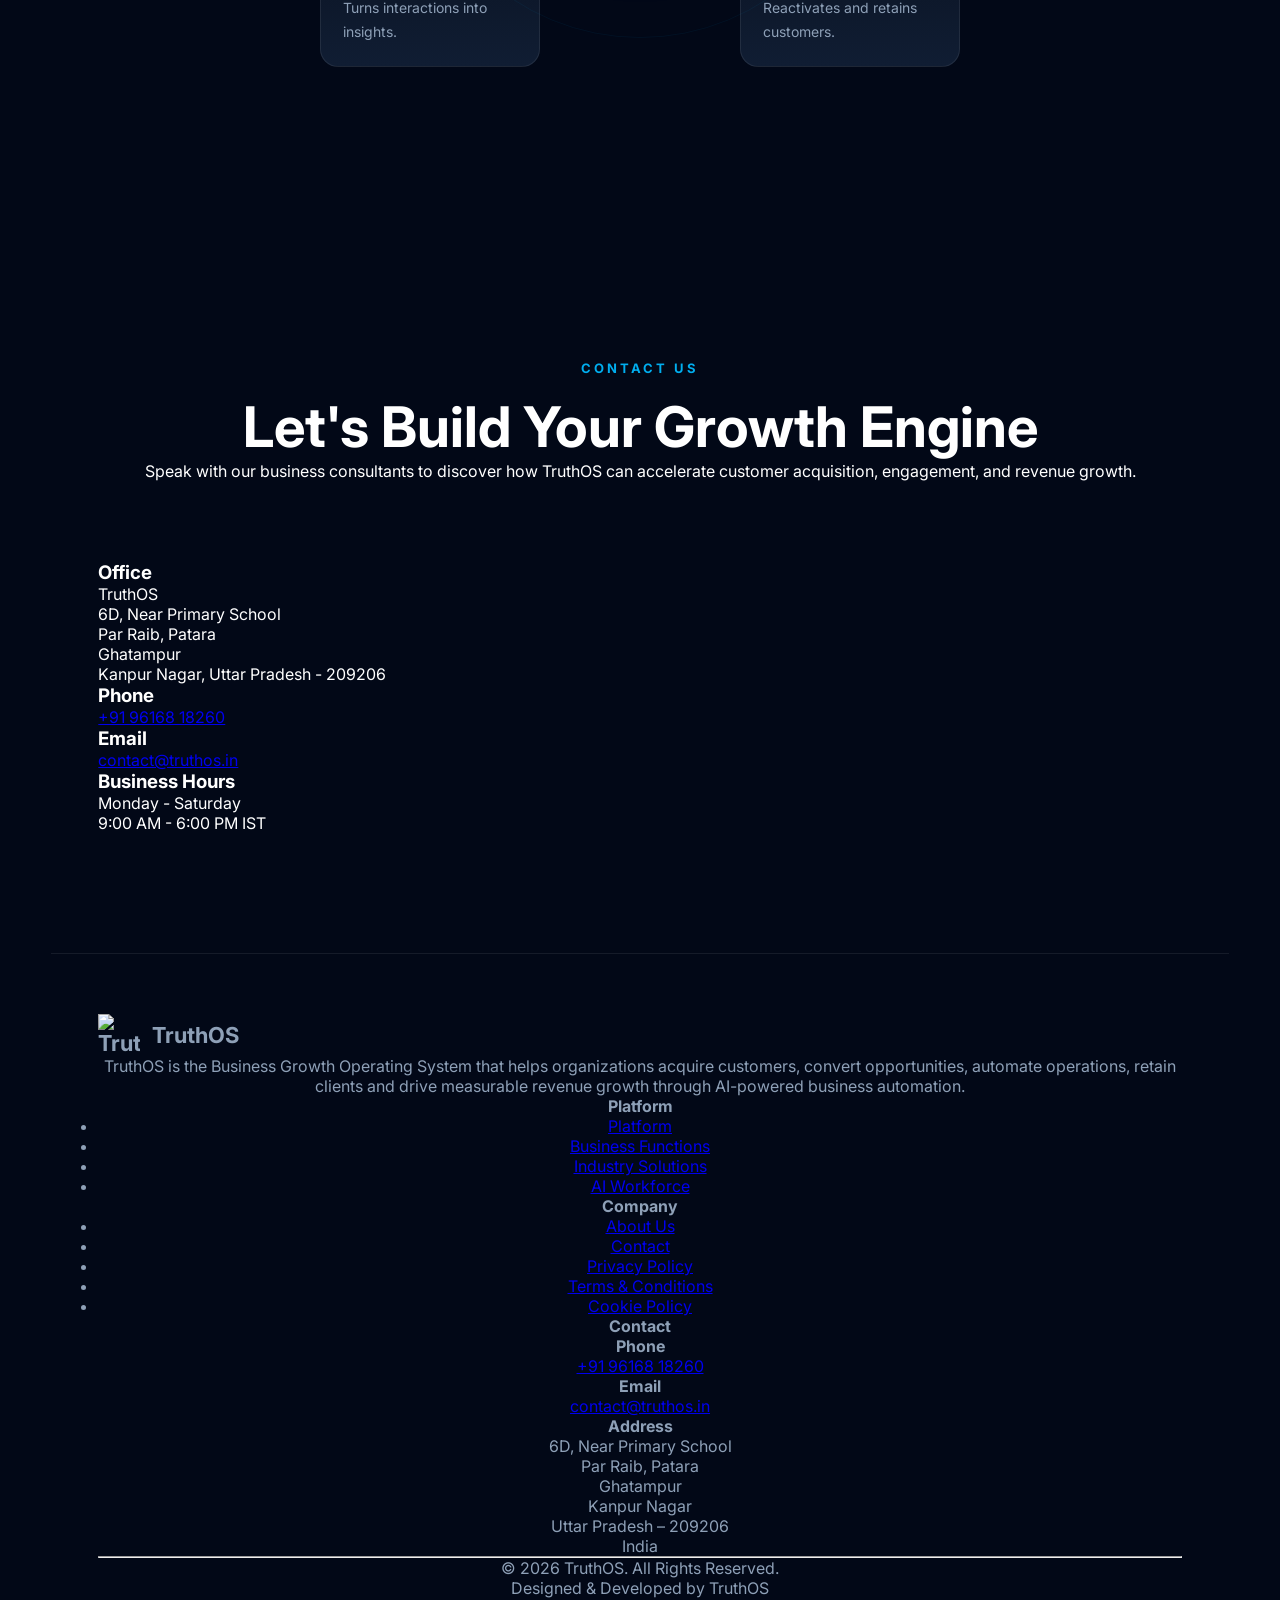
==== commit 731a2501: "Update index.html" ====
--- a/index.html
+++ b/index.html
@@ -625,35 +625,39 @@
 
 </section>
 
-<footer>
+<!-- =========================
+     FOOTER
+========================== -->
+
+<footer class="footer">
 
 <div class="container">
 
 <div class="footer-grid">
 
-<div>
-
-<h3>TruthOS</h3>
-
-<p>
-
-The Business Growth Operating System.
-
-Acquire.
-
-Convert.
-
-Operate.
-
-Retain.
-
-Grow.
-
-</p>
-
-</div>
-
-<div>
+<!-- COMPANY -->
+
+<div class="footer-column">
+
+<div class="logo">
+
+<img src="assets/logo.png" alt="TruthOS">
+
+<span>TruthOS</span>
+
+</div>
+
+<p>
+
+TruthOS is the Business Growth Operating System that helps organizations acquire customers, convert opportunities, automate operations, retain clients and drive measurable revenue growth through AI-powered business automation.
+
+</p>
+
+</div>
+
+<!-- PLATFORM -->
+
+<div class="footer-column">
 
 <h4>Platform</h4>
 
@@ -661,53 +665,81 @@
 
 <li><a href="#platform">Platform</a></li>
 
-<li><a href="#functions">Functions</a></li>
-
-<li><a href="#industries">Industries</a></li>
+<li><a href="#functions">Business Functions</a></li>
+
+<li><a href="#industries">Industry Solutions</a></li>
+
+<li><a href="#workforce-section">AI Workforce</a></li>
 
 </ul>
 
 </div>
 
-<div>
+<!-- COMPANY -->
+
+<div class="footer-column">
 
 <h4>Company</h4>
 
 <ul>
 
-<li><a href="about.html">About</a></li>
+<li><a href="about.html">About Us</a></li>
 
 <li><a href="contact.html">Contact</a></li>
 
 <li><a href="privacy-policy.html">Privacy Policy</a></li>
 
-<li><a href="terms.html">Terms</a></li>
+<li><a href="terms.html">Terms & Conditions</a></li>
+
+<li><a href="cookie-policy.html">Cookie Policy</a></li>
 
 </ul>
 
 </div>
 
-<div>
+<!-- CONTACT -->
+
+<div class="footer-column">
 
 <h4>Contact</h4>
 
 <p>
 
-+91 9616818260
-
-</p>
-
-<p>
+<strong>Phone</strong><br>
+
+<a href="tel:+919616818260">
+
++91 96168 18260
+
+</a>
+
+</p>
+
+<p>
+
+<strong>Email</strong><br>
+
+<a href="mailto:contact@truthos.in">
 
 contact@truthos.in
 
-</p>
-
-<p>
-
-Kanpur Nagar
-
-Uttar Pradesh
+</a>
+
+</p>
+
+<p>
+
+<strong>Address</strong><br>
+
+6D, Near Primary School<br>
+
+Par Raib, Patara<br>
+
+Ghatampur<br>
+
+Kanpur Nagar<br>
+
+Uttar Pradesh – 209206<br>
 
 India
 
@@ -717,10 +749,27 @@
 
 </div>
 
+<hr class="footer-divider">
+
+<div class="footer-bottom">
+
+<p>
+
+© 2026 TruthOS. All Rights Reserved.
+
+</p>
+
+<p>
+
+Designed & Developed by TruthOS
+
+</p>
+
+</div>
+
 </div>
 
 </footer>
-
 <script src="js/app.js"></script>
 
 </body>
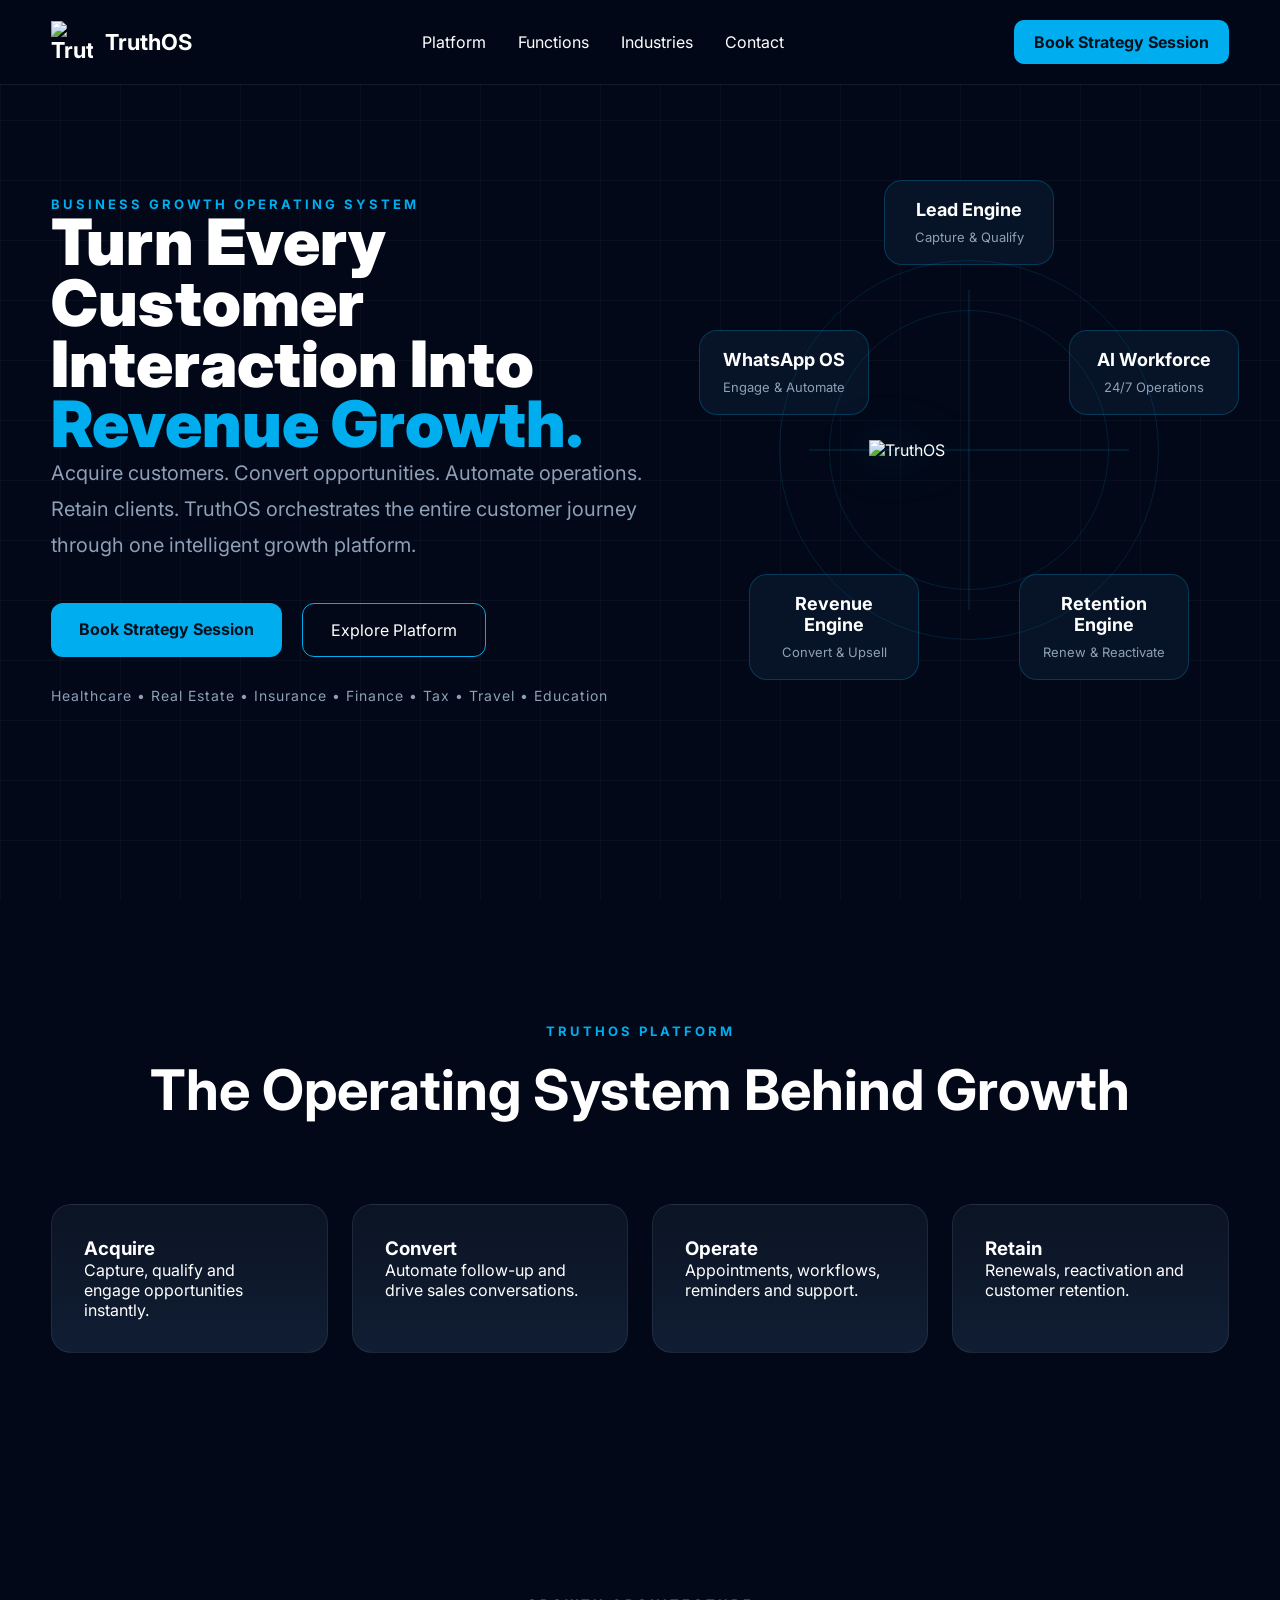
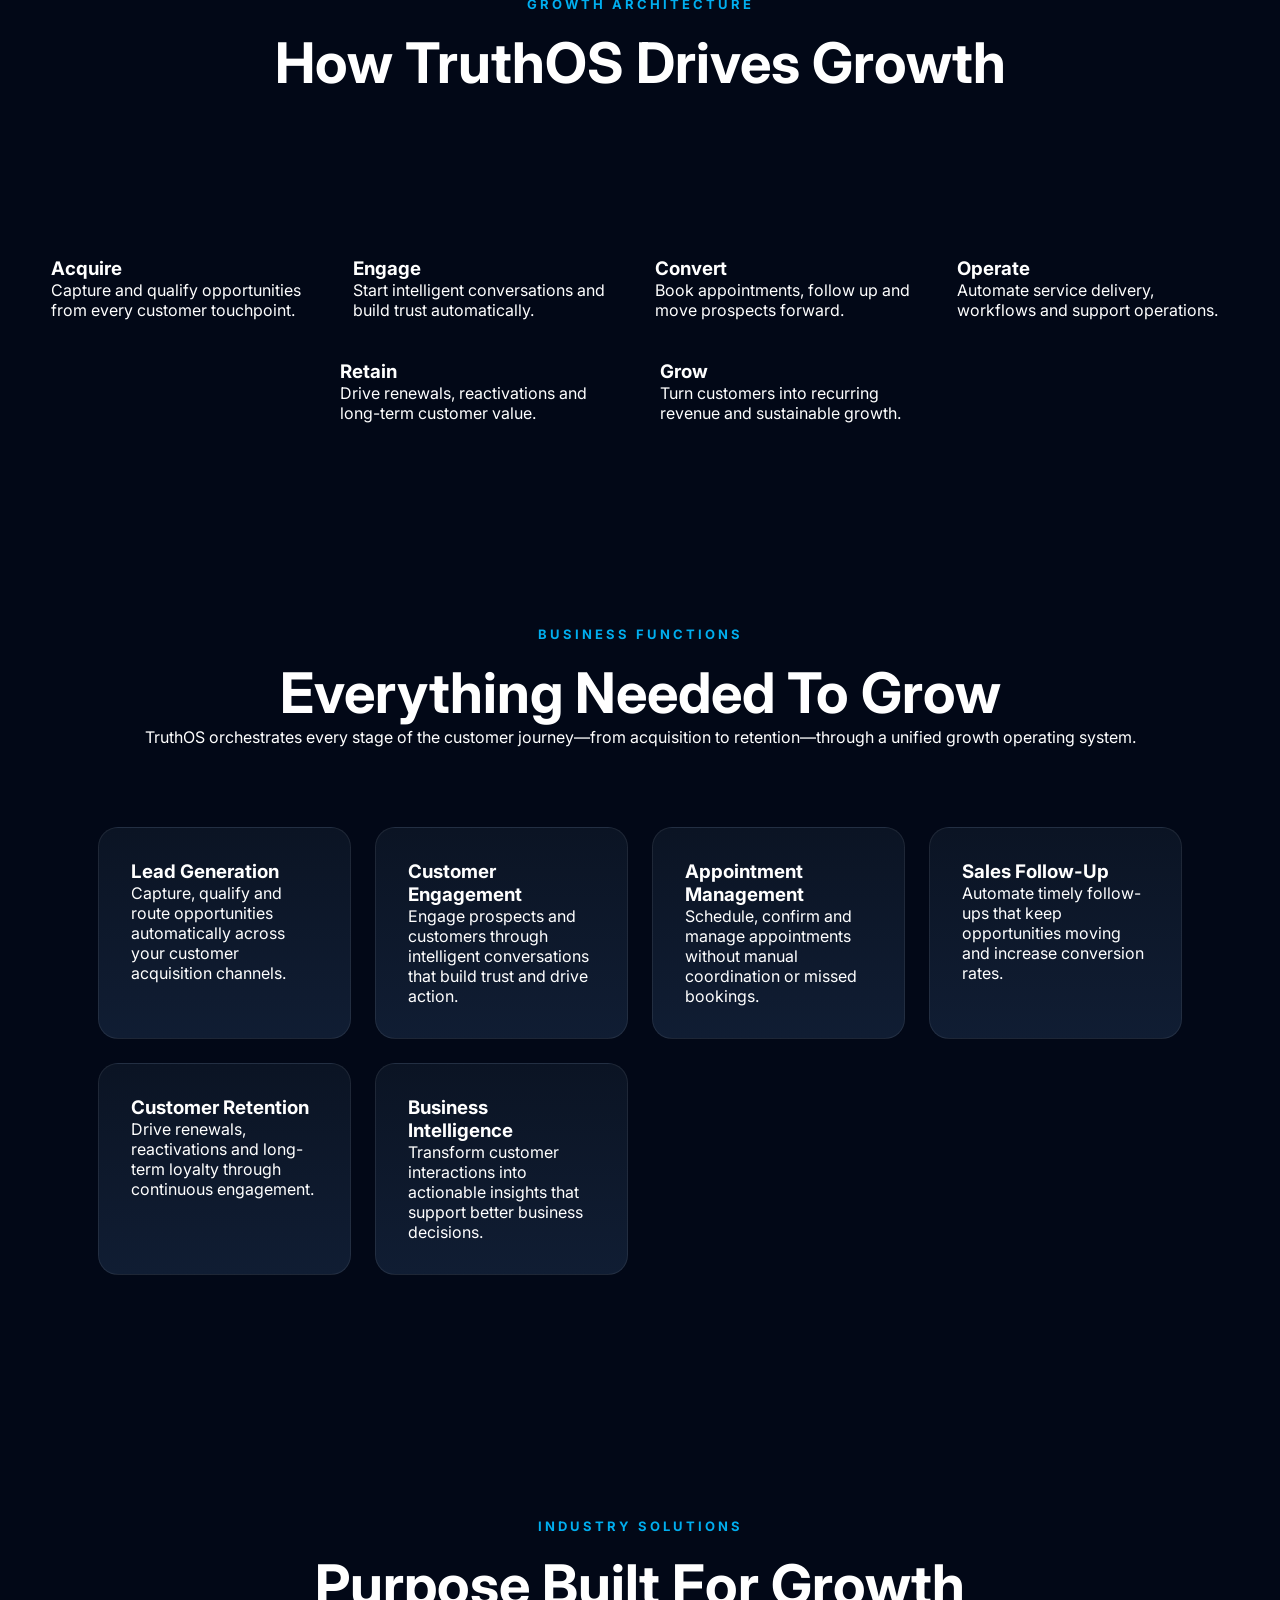
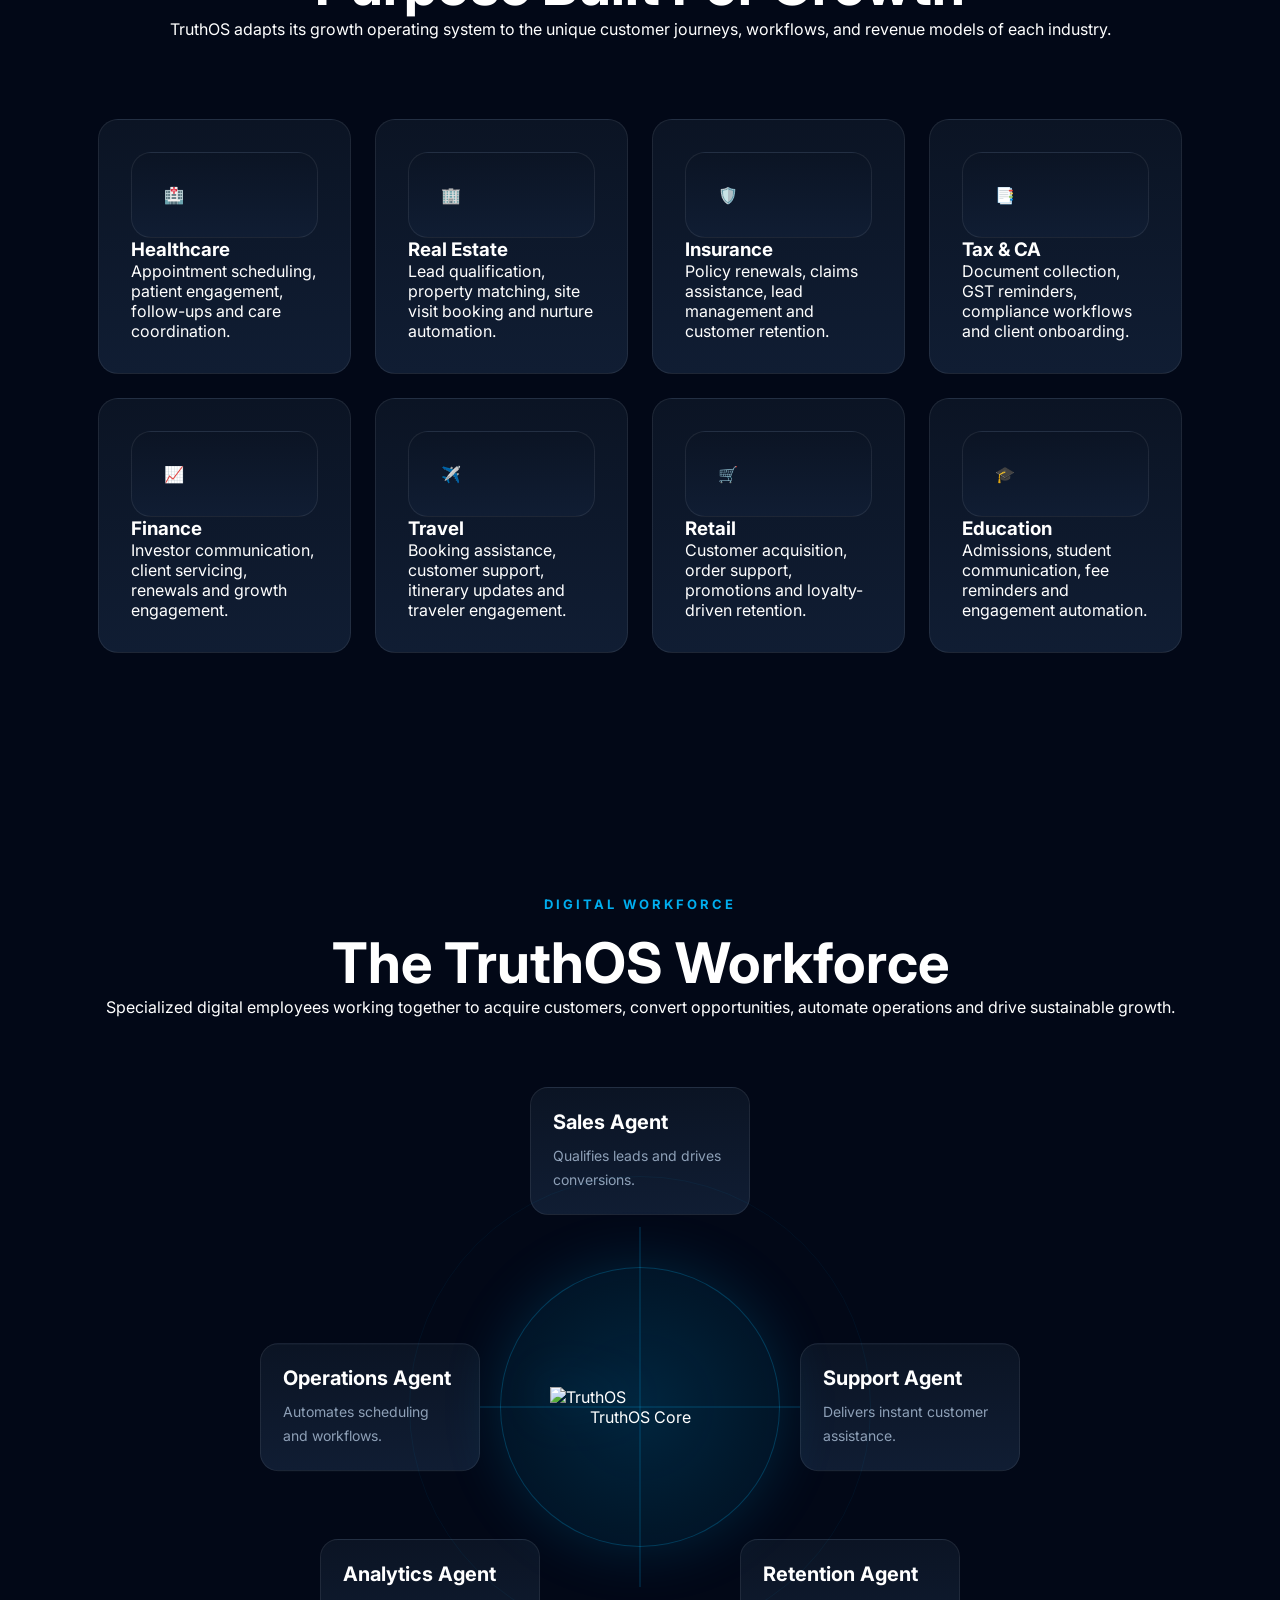
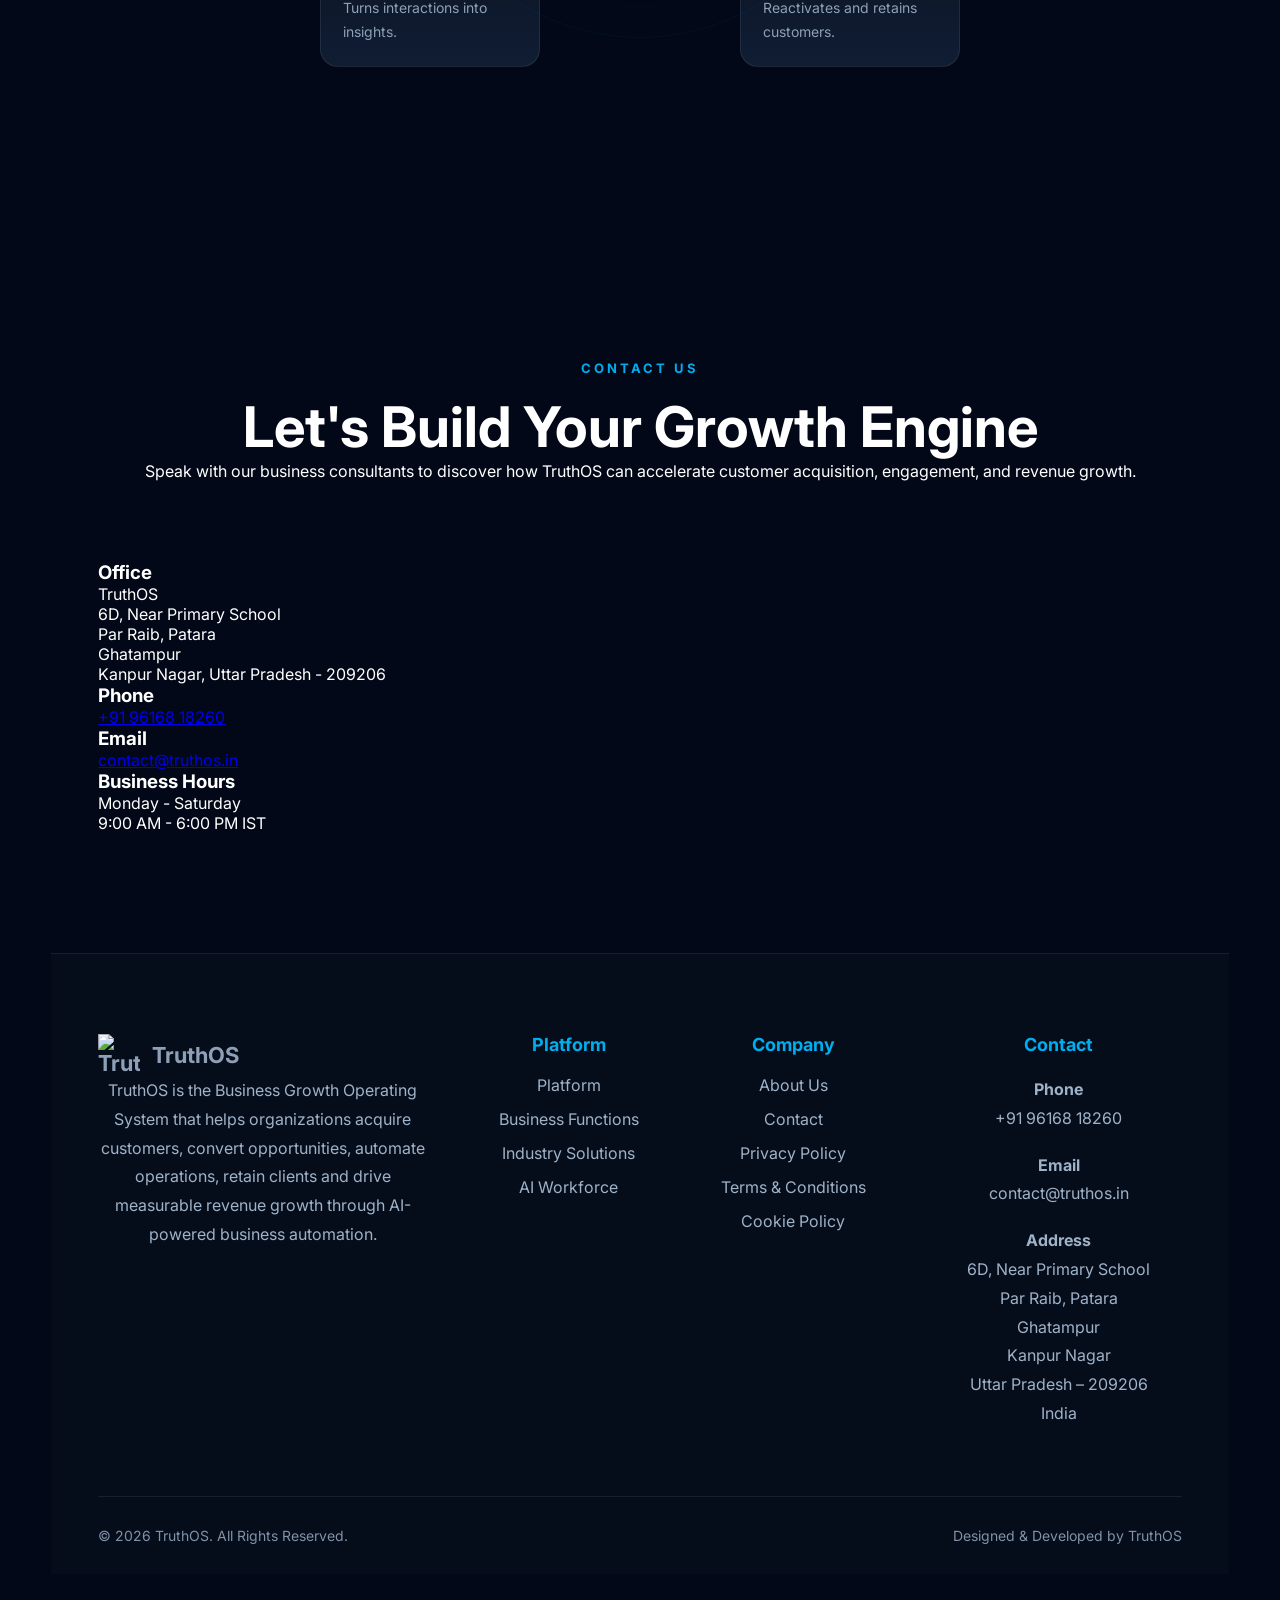
==== commit 0931b1f1: "Fix link to terms page in index.html" ====
--- a/index.html
+++ b/index.html
@@ -689,7 +689,7 @@
 
 <li><a href="privacy-policy.html">Privacy Policy</a></li>
 
-<li><a href="terms.html">Terms & Conditions</a></li>
+<li><a href="term.html">Terms & Conditions</a></li>
 
 <li><a href="cookie-policy.html">Cookie Policy</a></li>
 
--- a/css/style.css
+++ b/css/style.css
@@ -1138,3 +1138,126 @@
 }
 
 }
+/* =========================
+   FOOTER
+========================= */
+
+.footer{
+
+padding:80px 0 30px;
+
+background:#050d1b;
+
+border-top:1px solid rgba(255,255,255,.08);
+
+}
+
+.footer-grid{
+
+display:grid;
+
+grid-template-columns:2fr 1fr 1fr 1.5fr;
+
+gap:60px;
+
+margin-bottom:50px;
+
+}
+
+.footer-column h4{
+
+margin-bottom:20px;
+
+font-size:18px;
+
+color:#00AEEF;
+
+}
+
+.footer-column p{
+
+color:#9fb2c8;
+
+line-height:1.8;
+
+margin-bottom:18px;
+
+}
+
+.footer-column ul{
+
+list-style:none;
+
+padding:0;
+
+}
+
+.footer-column li{
+
+margin-bottom:14px;
+
+}
+
+.footer-column a{
+
+text-decoration:none;
+
+color:#9fb2c8;
+
+transition:.3s;
+
+}
+
+.footer-column a:hover{
+
+color:#00AEEF;
+
+}
+
+.footer-divider{
+
+border:none;
+
+height:1px;
+
+background:rgba(255,255,255,.08);
+
+margin:30px 0;
+
+}
+
+.footer-bottom{
+
+display:flex;
+
+justify-content:space-between;
+
+align-items:center;
+
+color:#7f92a8;
+
+font-size:14px;
+
+}
+
+@media(max-width:900px){
+
+.footer-grid{
+
+grid-template-columns:1fr;
+
+gap:40px;
+
+}
+
+.footer-bottom{
+
+flex-direction:column;
+
+gap:15px;
+
+text-align:center;
+
+}
+
+}
